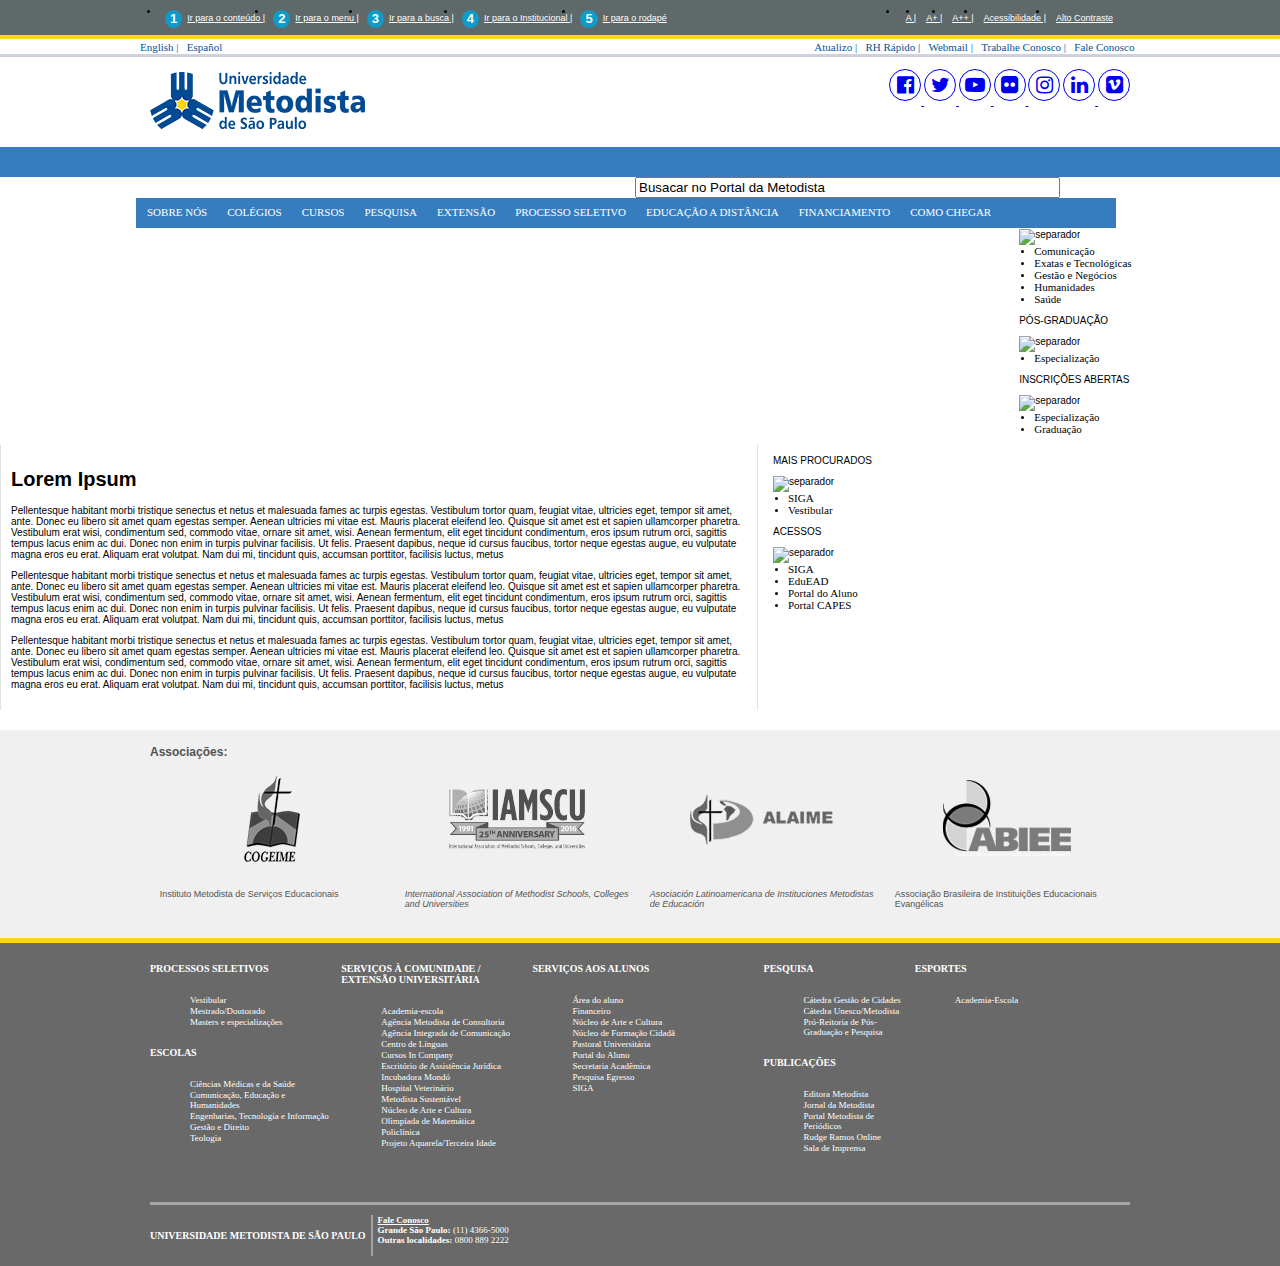
==== index.html @ 40398ce5 "Arquivos do Portal" ====
<!DOCTYPE html PUBLIC "-//W3C//DTD XHTML 1.0 Transitional//EN" "http://www.w3.org/TR/xhtml1/DTD/xhtml1-transitional.dtd">
<html xmlns="http://www.w3.org/1999/xhtml">
   <head>
      <meta http-equiv="Content-Type" content="text/html; charset=utf-8" />
      <meta name="viewport" content="width=device-width, initial-scale=1, maximum-scale=1, user-scalable=no" />
      <link href="https://netdna.bootstrapcdn.com/font-awesome/4.6.3/css/font-awesome.css" rel="stylesheet">
      <link rel="stylesheet" href="https://use.fontawesome.com/releases/v5.8.2/css/all.css" integrity="sha384-oS3vJWv+0UjzBfQzYUhtDYW+Pj2yciDJxpsK1OYPAYjqT085Qq/1cq5FLXAZQ7Ay" crossorigin="anonymous">
      <script src="https://use.fontawesome.com/38dc5690f0.js"></script>
      <link rel="stylesheet" type="text/css" href="estilo/style.css?09-08-2019" />
      <link rel='stylesheet' type='text/css' href='http://portal.metodista.br/++theme++portal-metodista-2018-n21-com-mascara-2/estilo/contraste.css?edhj' />
      <script type="text/javascript" src="https://cdnjs.cloudflare.com/ajax/libs/jquery-cookie/1.4.1/jquery.cookie.min.js"></script>
      <script type="text/javascript" src="https://portal.metodista.br/++theme++portal-metodista-2018-n8/JS/function.js?005"></script>
      <link rel="shortcut icon" href="favicon.ico/?1" type="image/x-icon" />
      
   <script type="text/javascript" src="https://portal.metodista.br/rybenaDOMFull-1.5.js"></script> 
<script type="text/javascript" src="https://portal.metodista.br/rybena-1.0.js"></script> 
<!--<script>     
    ryb_ready(function () {         
        ryb_includeBar({             
            'typeBar': 'sideBar',  /*Options: default, sideBar*/             
            'positionBar': 'left', /*Options: right, left*/             
            'visCloseBar': 'visible', /*Options: hidden, visible*/             
            'visCloseBarMobile': 'hidden' /*Options: hidden, visible*/                    
    });         

    ryb_initRybena(        
        {             
        'dimension' : '3D', /*Options: '2D' , '3D' (Default)*/             
        'enableMobile' : 'true', /*Options: 'false' , 'true'(Default)*/               
        'positionPlayer' : 'left' /*Options: 'right' , 'left'*/        
    });     
}); 
</script> -->


</head>
   <body>
      <div class="m-accessibilidade">
         <ul class="op-acess">
            <li>
               <p>1</p>
               <a tabindex="1" class="link-accessibilidade" href="#content" accesskey="1" title="ir para o conteúdo principal da página - atalho nº1">
               Ir para o conteúdo |
               </a>
            </li>
            <li>
               <p>2</p>
               <a tabindex="2" class="link-accessibilidade" href="#portal-column-one" accesskey="2" title="ir para o menu principal da página - atalho nº2">
               Ir para o menu | 
               </a>
            </li>
            <li>
               <p>3</p>
               <a tabindex="3" id="link-buscar" class="link-accessibilidade" href="#SearchableText" accesskey="3" title="ir para o formulário de busca da página - atalho nº3">
               Ir para a busca |  
               </a>
            </li>
            <li>
               <p>4</p>
               <a tabindex="4" class="link-accessibilidade" href="#navigation" accesskey="4" title="Ir para o menu institucional - atalho nº4">
               Ir para o Institucional |  
               </a>
            </li>
            <li>
               <p>5</p>
               <a tabindex="5" class="link-accessibilidade" href="#roda1" accesskey="5" title="Ir para o rodapé da página - atalho nº4">
               Ir para o rodapé 
               </a>
            </li>
            <li id="siteaction-contraste" class="contrast">
               <a href="#" title="Alto Contraste">Alto Contraste</a>
            </li>
            <li id="siteaction-accessibility" class="contrast">
               <a href="/acessibilidade" title="Acessibilidade">Acessibilidade | </a>
            </li>
            <li id="siteaction-accessibility-a-minus" class="contrast">
               <a title="Texto Pequeno" id="aaa" href="#">A++ | </a>
            </li>
            <li id="siteaction-accessibility-a-plus" class="contrast">
               <a title="Texto Grande" id="aa" href="#">A+ | </a> 
            </li>
            <li id="siteaction-accessibility-a-normal" class="contrast">
               <a title="Texto Normal" id="a" href="#">A | </a>
            </li>
         </ul>
      </div>
      <div class="topo">
         <div class="barra-sup-container">
            <div class="barra-sup">
               <ul class="barra-sup-botoes">
                  <li class="english">
                     <a href="/english">
                     English | </a>
                  </li>
                  <li class="espanol">
                     <a href="//portal.metodista.br/espanol">
                     Español</a>
                  </li>
                  <li class="siteactions">
                     <div class="links_berra_sup">
                        <a id="superglobal" href="http://portal.metodista.br/atualizo"> Atualizo |</a> 
                        <a id="supergloba2" target="_blank" href="http://portal.metodista.br/rhrapido"> RH Rápido | </a>
                        <!--    <a id="supergloba2" target="_blank" href="https://www.metodista.br/webhom/"> Informe de Rendimentos | </a> -->
                        <a id="supergloba3" href="http://webmail.metodista.br"> Webmail |</a> 
                        <a id="supergloba4" href="/trabalhe-conosco">  Trabalhe Conosco | </a>
                        <a id="supergloba5" href="/fale-conosco/"> Fale Conosco</a>
                     </div>
                  </li>
               </ul>
            </div>
         </div>
         <div class="logo-container">
            <div class="logo-portal">
               <a class="link-logo">
               </a>
               <a href="" id="link-da-setion" title="link da seção">.</a>
            </div>
            <div class="redes">
               <a target="_blank" href="https://www.facebook.com/universidade.metodista"><i class="fa fa-facebook-official" aria-hidden="true"></i>
               </a>
               <a target="_blank" href="https://twitter.com/metodista"><i class="fa fa-twitter" aria-hidden="true"></i>
               </a>
               <a target="_blank" href="https://www.youtube.com/user/MetodistaWebTV">
               <i class="fa fa-youtube-play" aria-hidden="true"></i>
               </a>
               <a target="_blank" href="https://www.flickr.com/photos/metodista-br">
               <i class="fa fa-flickr" aria-hidden="true"></i>
               </a>
               <a target="_blank" href="https://www.instagram.com/metodista/">
               <i class="fa fa-instagram" aria-hidden="true"></i></a>
               <a target="_blank" href="http://www.linkedin.com/company/universidade-metodista-de-sao-paulo"><i class="fa fa-linkedin" aria-hidden="true"></i>
               </a>
               <a target="_blank" href="https://vimeo.com/univmetodista/">
               <i class="fa fa-vimeo-square" aria-hidden="true"></i>
               </a>
            </div>
            <div class="busca-portal">
               <input id="busca" type="text" title="
                  Buscar" size="50" alt="Buscar no Portal da Metodista" value="Busacar no Portal da Metodista" />
            </div>
         </div>
      </div>
      <div class="menu-container">
         <span id="seletor" onclick="void(0).focus"><i class="fa fa-bars"></i></span>
         <ul id="navigation" class="nav-main">
            <li id="global-list1" class="list xirrim">
               <a class="link-pri" href="//portal.metodista.br/sobre" tabindex="6">SOBRE NÓS</a>
               <ul class="nav-sub">
                  <li><a href="//portal.metodista.br/sobre/missao-visao-e-valores/" tabindex="7">Missão e Valores</a>
                  </li>
                  <li><a href="//portal.metodista.br/sobre/historia" tabindex="8">História</a>
                  </li>
                  <li><a href="//portal.metodista.br/sobre/dirigentes-da-metodista" tabindex="10">Dirigentes</a>
                  </li>
                  <li><a href="//portal.metodista.br/balanco-social" tabindex="11">Balanço Social </a>
                  </li>
                  <li><a href="//portal.metodista.br/universidade-aberta" tabindex="12">Relacionamento com Escolas</a>
                  </li>
                  <li><a href="//portal.metodista.br/universidade-aberta/servicos/visitas-monitoradas" tabindex="13">Agende sua visita</a>
                  </li>
                  <li><a href="//portal.metodista.br/sobre/premios-e-reconhecimentos" tabindex="14">Prêmios e Reconhecimento</a>
                  </li>
                  <li><a href="//portal.metodista.br/ari" tabindex="15">Relações Internacionais</a>
                  </li>
                  <li><a href="//portal.metodista.br/pastoral" tabindex="16"> Pastoral Universitária </a>
                  </li>
                  <li><a href="//portal.metodista.br/centro-de-sustentabilidade" tabindex="17">Centro de Sustentabilidade </a>
                  </li>
                  <li><a href="//portal.metodista.br/congresso-metodista" tabindex="18">Congresso Metodista </a>
                  </li>
                  <li><a href="http://www.colegiometodista.g12.br/" target="_blank" tabindex="19">Colégio Metodista  </a>
                  </li>
                  <li><a href="//portal.metodista.br/avaliacao-institucional" tabindex="20">Avaliação Institucional  </a>
                  </li>
                  <li><a href="http://metodista.br/cienciameto/" tabindex="21">Agência de Divulgação Científica </a>
                  </li>
                  <li><a href="//portal.metodista.br/editora-metodista" tabindex="22">Editora Metodista</a>
                  </li>
                  <li><a href="http://espacoeduca.uol.com.br/loja/index.php" tabindex="23">Loja Online</a></li>
                  <li><a href="//portal.metodista.br/doacoes" tabindex="24">Doações</a>
                  </li>
               </ul>
            </li>
            <li id="global-list1" class="list xirrim">
               <a class="link-pri" href="#" tabindex="135">COLÉGIOS</a>
               <ul class="nav-sub">
                  <li><a href="http://colegiometodista.g12.br/bertioga" target="_blank" tabindex="136">Bertioga</a></li>
                  <li><a href="http://colegiometodista.g12.br/itapeva/" tabindex="137" target="_blank">Itapeva</a></li>
                  <li><a href="http://colegiometodista.g12.br/saobernardo/" target="_blank"  tabindex="138">São Bernardo</a></li>
               </ul>
            </li>
            <li class="list xirrim" id="global-list2">
               <a class="link-pri" href="#" tabindex="25">CURSOS</a>
               <ul class="nav-sub">
                  <li class="categoria-global">
                     <a href="#" tabindex="26"><strong>Graduação Presencial</strong></a> 

<ul class="nav-sub2 grad">
                        <li><a href="//portal.metodista.br/administracao" tabindex="27">Administração</a></li>
                        <li><a href="//portal.metodista.br/gastronomia" tabindex="74"> Gastronomia</a></li>
                        <li><a href="//portal.metodista.br/comercio-exterior" tabindex="29">Administração - Comércio Exterior</a></li>
                        <li><a href="//portal.metodista.br/gestao-da-qualidade" tabindex="33">Gestão da Qualidade</a></li>
                        <li><a href="//portal.metodista.br/analise-e-desenvolvimento-de-sistemas/" tabindex="32">Análise e Desenvolvimento de Sistemas</a></li>
                        <li><a href="//portal.metodista.br/gestao-de-recursos-humanos" tabindex="30">Gestão de Recursos Humanos</a></li>
                        <li><a href="//portal.metodista.br/automacao-industrial/" tabindex="34">Automação Industrial </a></li>                        
                        <li><a href="//portal.metodista.br/gestao-da-tecnologia-da-informacao" tabindex="31">Gestão da Tecnologia da Informação</a></li>
                        <li><a href="//portal.metodista.br/biomedicina" tabindex="36">Biomedicina </a></li>
                        <li><a href="//portal.metodista.br/jornalismo" tabindex="37">Jornalismo</a></li>
                        <li><a href="//portal.metodista.br/ciencias-biologicas" tabindex="38">Ciências Biológicas</a></li>
                        <li><a href="//portal.metodista.br/tradutor" tabindex="39">Letras – Lingua Estrangeira (Inglês)</a></li>
                        <li><a href="//portal.metodista.br/ciencias-contabeis" tabindex="40">Ciências Contábeis</a></li>
                        <li><a href="//portal.metodista.br/letras-lingua-portuguesa" tabindex="41">Letras - Língua Portuguesa</a></li>
                        <li><a href="//portal.metodista.br/ciencias-economicas" tabindex="42">Ciências Econômicas</a></li>
                        <li><a href="//portal.metodista.br/logistica" tabindex="43">Logística</a></li>
                        <li><a href="//portal.metodista.br/ciencias-sociais-presencial" tabindex="44">Ciências Sociais</a></li>
                        <li><a href="//portal.metodista.br/marketing" tabindex="45">Marketing</a></li>
                        <li><a href="//portal.metodista.br/comunicacao-mercadologica" tabindex="46">Comunicação Mercadológica</a></li>
                        <li><a href="//portal.metodista.br/matematica" tabindex="47">Matemática</a></li>
                        <li><a href="//portal.metodista.br/design-de-interiores" tabindex="48">Design de Interiores</a></li>
                        <li><a href="//portal.metodista.br/veterinaria" tabindex="49">Medicina Veterinária</a></li>
                        <li><a href="//portal.metodista.br/direito" tabindex="50">Direito</a></li>
                        <li><a href="//portal.metodista.br/odontologia" tabindex="51">Odontologia</a></li>
                        <li><a href="//portal.metodista.br/educacao-fisica" tabindex="52">Educação Física</a></li>
                        
                        <li><a href="//portal.metodista.br/pedagogia" tabindex="53">Pedagogia</a></li>
                        <li><a href="//portal.metodista.br/engenharia-ambiental" tabindex="56">Engenharia Ambiental e Sanitária</a> </li>
                        <li><a href="//portal.metodista.br/processos-gerenciais" tabindex="55"> Processos Gerenciais</a></li>
                        <li><a href="//portal.metodista.br/engenharia-civil" tabindex="58">Engenharia Civil</a></li>
                        <li><a href="//portal.metodista.br/producao-multimidia" tabindex="57">Produção Multimídia</a></li>
                        <li><a href="//portal.metodista.br/engenharia-da-computacao" tabindex="60">Engenharia da Computação </a> </li>
                        <li><a href="//portal.metodista.br/publicidade-e-propaganda" tabindex="59">Publicidade e Propaganda</a></li>
                        <li><a href="//portal.metodista.br/engenharia-de-producao" tabindex="62">Engenharia de Produção</a> </li>
                        <li><a href="//portal.metodista.br/psicologia" tabindex="61">Psicologia</a></li>
                        <li><a href="//portal.metodista.br/engenharia-eletronica" tabindex="64">Engenharia Eletrônica</a></li>
                        <li><a href="//portal.metodista.br/radio-tv-e-internet" tabindex="63">Rádio, TV e Internet</a></li>
                        <li><a href="//portal.metodista.br/estetica-e-cosmetica" tabindex="66">Estética e Cosmética</a> </li>
                        <li><a href="//portal.metodista.br/relacoes-publicas" tabindex="65">Relações Públicas</a></li>
                        <li><a href="//portal.metodista.br/farmacia" tabindex="68">Farmácia </a> </li>
                        
                        
                        
                        <li><a href="//portal.metodista.br/secretariado" tabindex="67">Secretariado Executivo Bilíngue</a></li>
                        
                     <li><a href="//portal.metodista.br/filosofia" tabindex="70">Filosofia</a> </li><li><a href="//portal.metodista.br/sistemas-de-informacao" tabindex="69">Sistemas de Informação</a></li><li><a href="//portal.metodista.br/fisioterapia" tabindex="72">Fisioterapia</a> </li><li><a href="//portal.metodista.br/fateo" tabindex="75">Teologia</a></li></ul>
                       </li>
                  <li class="categoria-global">
                     <a href="#" tabindex="76"><strong>Graduação a Distância</strong></a>
                     <ul class="nav-sub2 posmes mead">
                        <!-- <li><a href="//portal.metodista.br/ead/graduacao-a-distancia/cursos" tabindex="77">Cursos a Distância</a></li>
                           <li><a href="//portal.metodista.br/processo-seletivo/semipresencial/cursos" tabindex="77">Cursos Semipresenciais</a></li>
                           
                           <li><a href="//portal.metodista.br/ead/processo-seletivo/segunda-licenciatura/cursos" tabindex="77">Segunda Licenciatura a Distância</a></li>-->
                        <li><a href="//portal.metodista.br/administracao-ead" tabindex="77">Administração</a></li>
                        <li><a href="//portal.metodista.br/analise-e-desenvolvimento-de-sistemas" tabindex="79">Análise e Desenvolvimento de Sistemas</a></li>
                        <li><a href="//portal.metodista.br/ciencias-contabeis-ead/" tabindex="81">Ciências Contábeis</a></li>
                        <!--<li><a href="//portal.metodista.br/comercio-exterior-ead" tabindex="83">Comércio Exterior</a></li>-->
                        <li><a href="//portal.metodista.br/comunicacao-digital-e-redes-sociais-ead/" tabindex="83">Comunicação Digital e Redes Sociais - Novo</a></li>
                        <li><a href="//portal.metodista.br/gestao-ambiental" tabindex="85">Gestão Ambiental</a></li>
                        <li><a href="//portal.metodista.br/gestao-comercial" tabindex="87">Gestão Comercial</a></li>
                        <!--<li><a href="//portal.metodista.br/gestao-de-e-commerce-e-marketing-digital-ead" tabindex="87">Gestão de e-Commerce e Marketing Digital</a></li>-->
                        <li><a href="http://portal.metodista.br/gestao-de-condominios-ead" tabindex="90">Gestão de Condomínios</a></li>
                        <li><a href="//portal.metodista.br/gestao-de-recursos-humanos-ead" tabindex="91">Gestão de Recursos Humanos</a></li>
                        <li><a href="//portal.metodista.br/gestao-financeira" tabindex="95">Gestão Financeira</a> </li>
                        <!--<li><a href="//portal.metodista.br/gestaohospitalar" tabindex="78">Gestão Hospitalar</a></li>
                        <li><a href="//portal.metodista.br/gestao-portuaria" tabindex="80">Gestão Portuária</a></li>-->
                        <li><a href="//portal.metodista.br/gestao-publica" tabindex="82">Gestão Pública</a></li>
                        <li><a href="//portal.metodista.br/gestao-de-seguros" tabindex="93">Gestão de Seguros</a></li>
                        <li><a href="//portal.metodista.br/historia-ead" tabindex="84">História - Novo</a></li>
                        <li><a href="//portal.metodista.br/jogos-digitais" tabindex="84">Jogos Digitais</a></li>
                        <li><a href="//portal.metodista.br/letras-lingua-portuguesa-ead" tabindex="86">Letras – Língua Portuguesa (Licenciatura)</a></li>
                        <li><a href="//portal.metodista.br/logistica-ead" tabindex="86">Logística</a></li>
                        <li><a href="//portal.metodista.br/marketing-ead" tabindex="88">Marketing</a></li>
                        <li><a href="//portal.metodista.br/pedagogia-ead" tabindex="90">Pedagogia</a></li>
                        <li><a href="//portal.metodista.br/processos-gerenciais-ead" tabindex="92">Processos Gerenciais</a></li>
                        <!--<li><a href="//portal.metodista.br/secretariado-ead" tabindex="67">Secretariado</a></li>-->
                       <li><a href="//portal.metodista.br/producao-audiovisual-ead" tabindex="84">Produção Audiovisual - Novo</a></li>
                        <li><a href="//portal.metodista.br/producao-multimidia-ead" tabindex="84">Produção Multimídia - Novo</a></li>
                        <li><a href="//portal.metodista.br/publicidade-e-consumo-ead" tabindex="84">Publicidade e Consumo - Novo</a></li>

                        <li><a href="//portal.metodista.br/seguranca-publica" tabindex="67">Segurança Pública</a></li>
                       <li><a href="//portal.metodista.br/servico-social-ead" tabindex="84">Serviço Social - Novo </a></li>
                         <li><a href="//portal.metodista.br/teologia-ead" tabindex="96">Teologia</a></li>
                     </ul>
                  </li>
                  <li class="categoria-global">
                     <a href="http://portal.metodista.br/ead/processo-seletivo/segunda-licenciatura/" tabindex="97"><strong>Segunda Licenciatura a Distância</strong></a>
                     <ul class="nav-sub2 seggrad"><li>                
                     <a title="" href="//portal.metodista.br/ead/graduacao-a-distancia/cursos/ciencias-biologicas" target="_self" tabindex="98">Ciências Biológicas</a></li>
                     <li>
                     <a title="" href="//portal.metodista.br/ead/graduacao-a-distancia/cursos/filosofia" target="_self" tabindex="99">Filosofia</a></li>
                     <li>                      
                     <a title="" href="//portal.metodista.br/ead/graduacao-a-distancia/cursos/letras-lingua-estrangeira-espanhol-segunda-licenciatura" target="_self" tabindex="100">Letras – Língua Estrangeira Espanhol</a></li>
                     <li>
                     <a title="" href="//portal.metodista.br/ead/graduacao-a-distancia/cursos/letras-lingua-portuguesa-segunda-licenciatura" target="_self" tabindex="101">Letras - Língua Portuguesa</a></li>
                     <li>  
                     <a title="" href="//portal.metodista.br/ead/graduacao-a-distancia/cursos/matematica" target="_self" tabindex="102">Matemática</a></li>
                     <li>                     
                     <a href="//portal.metodista.br/ead/graduacao-a-distancia/cursos/pedagogia-segunda-licenciatura" target="_self" title="" tabindex="103">Pedagogia</a></li>
                     
                     </ul></li>
                   
                   
                  <li class="categoria-global">
                     <a href="//portal.metodista.br/lato" tabindex="104"><strong>Especialização e MBAs</strong></a>
                  </li>
                  <li class="categoria-global">
                     <a href="//portal.metodista.br/stricto" tabindex="105"><strong>Mestrado e Doutorado</strong></a>
                     <ul class="nav-sub2 posmes">
                        <li><a href="//portal.metodista.br/posadministracao" tabindex="106">Administração</a>
                        </li>
                        <li><a href="//portal.metodista.br/posreligiao" tabindex="107">Ciências da Religião</a>
                        </li>
                        <li><a href="//portal.metodista.br/poscom" tabindex="108">Comunicação Social</a>
                        </li>
                        <li><a href="//portal.metodista.br/poseducacao" tabindex="109">Educação</a>
                        </li>
                        <li><a href="//portal.metodista.br/pospsico" tabindex="110">Psicologia da Saúde</a>
                        </li>
                     </ul>
                  </li>
                  <li class="categoria-global none"><strong><br>Veja também</strong>
                  </li>
                  <li><a href="http://processoseletivo.metodista.br" tabindex="111">Processo Seletivo</a>
                  </li>
                  <li><a href="//portal.metodista.br/ead" tabindex="112">Educação a Distância</a>
                  </li>
                  <li><a href="//portal.metodista.br/curta-duracao/" tabindex="113">Curta Duração</a>
                  </li>
                  <li><a href="//portal.metodista.br/emec/incompany" tabindex="114">In Company</a>
                  </li>
                  <li><a href="//portal.metodista.br/centro-de-linguas" tabindex="115">Centro de Línguas</a>
                  </li>
                  <li><a href="//portal.metodista.br/emec" tabindex="116">Educação Corporativa</a>
                  </li>
                  <li><a href="//portal.metodista.br/terceiraidade" tabindex="117">Terceira Idade</a>
                  </li>
               </ul>
            </li>
            
            
            <li class="list xirrion"> <a class="link-pri" href="//portal.metodista.br/cursos-de-graduacao//" tabindex="118">GRADUAÇÃO</a>
           
            </li>
            <li class="list xirrion"> <a class="link-pri" href="//portal.metodista.br/ead" tabindex="123">EDUCAÇÃO A DISTÂNCIA</a>
            </li>
            <li class="list smart" id="global-list6"> <a class="link-pri" href="//portal.metodista.br/pos-graduacao" tabindex="124"> PÓS-GRADUAÇÃO</a>
            </li>
            <li id="global-list3" class="list"><a class="link-pri" href="//portal.metodista.br/pesquisa" tabindex="125">PESQUISA</a>
            </li>
            <li class="list"><a class="link-pri" href="//portal.metodista.br/extensao" tabindex="126">EXTENSÃO</a>
            </li>
            <li id="global-list1" class="list xirrim">
               <a class="link-pri" href="//portal.metodista.br/processo-seletivo/" tabindex="127">PROCESSO SELETIVO</a>
               <ul class="nav-sub">
                  <li><a href="//portal.metodista.br/processo-seletivo/graduacao-presencial/formas-de-ingresso/UMESP%20-%20Edital%20Processo%20Seletivo%202S2019%20Presencial%20assinado.pdf" tabindex="128">Edital do Vestibular</a></li>
                  <li><a href="//portal.metodista.br/processo-seletivo/graduacao-presencial" tabindex="128">Graduação Presencial</a></li>
                  <li><a href="//portal.metodista.br/ead/processo-seletivo" tabindex="129">Graduação a Distância</a></li>
                  <!--li><a href="//portal.metodista.br/semipresencial" tabindex="130">Cursos Semipresenciais</a></li-->
                  <li><a href="//portal.metodista.br/lato/" tabindex="131">Pós-Graduação Especialização</a></li>
                  <li><a href="//portal.metodista.br/stricto/" tabindex="132">Mestrado e Doutorado</a></li>
                      
                  </ul>
            </li>
            <li class="list xirrim" id="global-list5"><a class="link-pri" href="//portal.metodista.br/ead" tabindex="134">EDUCAÇÃO A DISTÂNCIA</a>
            </li>
            
            </li>
            <!-- li class="list xirrim" id="global-list5"><a class="link-pri" href="http://portal.metodista.br/seja-um-polo" tabindex="135">SEJA UM NOVO POLO</a>
            </li -->
            <!--li id="global-list1" class="list xirrim">
               <a class="link-pri" href="#" tabindex="135">INCENTIVOS</a>
               <ul class="nav-sub">
                  <li><a href="http://educacaometodista.org.br/incentivos/metodista/" tabindex="136">Graduação Presencial</a></li>
                  <li><a href="//portal.metodista.br/incentivos-ead" tabindex="137">Graduação a Distância</a></li>
                  <li><a href="//portal.metodista.br/convenios" tabindex="138">Convênios</a></li>
               </ul>
            </li-->
            <li class="list xirrim" id="global-list4"><a href="http://portal.metodista.br/financeiro/credito-pravaler/credito-universitario-pravaler" class="link-pri" tabindex="139">FINANCIAMENTO</a>
            </li>

            <li class="list xirrim" id="global-list4"><a href="//portal.metodista.br/sobre/campi-e-localizacao" class="link-pri" tabindex="139">COMO CHEGAR</a>
            </li>
            <!--            <li class="list xirrim" id="global-list5"><a class="link-pri" href="//portal.metodista.br/fale-conosco/fale-conosco">FALE CONOSCO</a>
               </li>-->
            <li class="list smart xirrim" id="global-list9"><a class="link-pri" href="//portal.metodista.br/responsivel/nossas-areas" tabindex="140"> ÁREAS</a>
            </li>
            <li class="list smart xirrim" id="global-list8"><a class="link-pri" href="//portal.metodista.br/responsivel/esportes" tabindex="141"> ESPORTES</a>
            </li>
         </ul>
      </div>
      <div class="conteudo">
         <div class="menu-esquerdo">
            <div class="container-box">
               <p class="box-titulo">ÁREAS</p>
               <div class="separador"><img class="ponta-separador" src="imagens/ponta.gif" alt="separador" />
               </div>
               <ul class="lista-menu">
                  <li class="link-menu"><a href="comunicacao/comunicacao.html">Comunicação</a>
                  </li>
                  <li class="link-menu"><a href="tecnologia/tecnologia.html">Exatas e Tecnológicas</a>
                  </li>
                  <li class="link-menu"><a href="gestao-e-negocios/gestao-e-servicos.html">Gestão e Negócios</a>
                  </li>
                  <li class="link-menu"><a href="humanidades/humanidades.html">Humanidades</a>
                  </li>
                  <li class="link-menu"><a href="saude/saude.html">Saúde</a>
                  </li>
               </ul>
            </div>
            <div class="container-box">
               <p class="box-titulo">PÓS-GRADUAÇÃO</p>
               <div class="separador"><img class="ponta-separador" src="imagens/ponta.gif" alt="separador" />
               </div>
               <ul class="lista-menu">
                  <li class="link-menu"><a href="lato-sensu/lato-sensu.html">Especialização</a>
                  </li>
               </ul>
            </div>
            <div class="container-box">
               <p class="box-titulo">INSCRIÇÕES ABERTAS</p>
               <div class="separador"><img class="ponta-separador" src="imagens/ponta.gif" alt="separador" />
               </div>
               <ul class="lista-menu">
                  <li class="link-menu"><a href="lato-sensu/lato-sensu.html">Especialização</a>
                  </li>
                  <li class="link-menu"><a href="vestibular/vestibular.html">Graduação</a>
                  </li>
               </ul>
            </div>
         </div>
         <div class="conteudo-central">
            <h1>Lorem Ipsum</h1>
            <p>Pellentesque habitant morbi tristique senectus et netus et malesuada fames ac turpis egestas. Vestibulum tortor quam, feugiat vitae, ultricies eget, tempor sit amet, ante. Donec eu libero sit amet quam egestas semper. Aenean ultricies mi vitae est. Mauris placerat eleifend leo. Quisque sit amet est et sapien ullamcorper pharetra. Vestibulum erat wisi, condimentum sed, commodo vitae, ornare sit amet, wisi. Aenean fermentum, elit eget tincidunt condimentum, eros ipsum rutrum orci, sagittis tempus lacus enim ac dui. Donec non enim in turpis pulvinar facilisis. Ut felis. Praesent dapibus, neque id cursus faucibus, tortor neque egestas augue, eu vulputate magna eros eu erat. Aliquam erat volutpat. Nam dui mi, tincidunt quis, accumsan porttitor, facilisis luctus, metus</p>
            <p>Pellentesque habitant morbi tristique senectus et netus et malesuada fames ac turpis egestas. Vestibulum tortor quam, feugiat vitae, ultricies eget, tempor sit amet, ante. Donec eu libero sit amet quam egestas semper. Aenean ultricies mi vitae est. Mauris placerat eleifend leo. Quisque sit amet est et sapien ullamcorper pharetra. Vestibulum erat wisi, condimentum sed, commodo vitae, ornare sit amet, wisi. Aenean fermentum, elit eget tincidunt condimentum, eros ipsum rutrum orci, sagittis tempus lacus enim ac dui. Donec non enim in turpis pulvinar facilisis. Ut felis. Praesent dapibus, neque id cursus faucibus, tortor neque egestas augue, eu vulputate magna eros eu erat. Aliquam erat volutpat. Nam dui mi, tincidunt quis, accumsan porttitor, facilisis luctus, metus</p>
            <p>Pellentesque habitant morbi tristique senectus et netus et malesuada fames ac turpis egestas. Vestibulum tortor quam, feugiat vitae, ultricies eget, tempor sit amet, ante. Donec eu libero sit amet quam egestas semper. Aenean ultricies mi vitae est. Mauris placerat eleifend leo. Quisque sit amet est et sapien ullamcorper pharetra. Vestibulum erat wisi, condimentum sed, commodo vitae, ornare sit amet, wisi. Aenean fermentum, elit eget tincidunt condimentum, eros ipsum rutrum orci, sagittis tempus lacus enim ac dui. Donec non enim in turpis pulvinar facilisis. Ut felis. Praesent dapibus, neque id cursus faucibus, tortor neque egestas augue, eu vulputate magna eros eu erat. Aliquam erat volutpat. Nam dui mi, tincidunt quis, accumsan porttitor, facilisis luctus, metus</p>
         </div>
         <div class="conteudo-direito">
            <div class="container-box">
               <p class="box-titulo">MAIS PROCURADOS</p>
               <div class="separador"><img class="ponta-separador" src="imagens/ponta.gif" alt="separador" />
               </div>
               <ul class="lista-menu">
                  <li class="link-menu"><a href="http://www.metodista.br/siga-2.0" target="_blank">SIGA</a>
                  </li>
                  <li class="link-menu"><a href="vestibular/vestibular.html">Vestibular</a>
                  </li>
               </ul>
            </div>
            <div class="container-box">
               <p class="box-titulo">ACESSOS</p>
               <div class="separador"><img class="ponta-separador" src="imagens/ponta.gif" alt="separador" />
               </div>
               <ul class="lista-menu">
                  <li class="link-menu"><a href="http://www.metodista.br/siga-2.0" target="_blank">SIGA</a>
                  </li>
                  <li class="link-menu"><a href="http://www.metodista.br/ead/ava" target="_blank">EduEAD</a>
                  </li>
                  <li class="link-menu"><a href="https://www.metodista.br/portalims/web/index.html" target="_blank">Portal do Aluno</a>
                  </li>
                  <li class="link-menu"><a href="http://periodicos.capes.gov.br.ez99.periodicos.capes.gov.br/index.php?option=com_phome" target="_blank">Portal CAPES</a>
                  </li>
               </ul>
            </div>
         </div>
         <div class="clear"></div>
      </div>
      <div class="clear"></div>
      <div class="footerAssociacoes">
         <div class="footer">
            <h5>Associações:</h5>
            <div id="footerAss">
               <ul class="blcAss">
                  <li>
                     <a href="http://cogeime.org.br" title="Cogeime" target="_blank"><img src="imagens/logo-cogeime-pb.png" alt="COGEIME" />
                     </a>
                  </li>
                  <li>Instituto Metodista de Serviços Educacionais</li>
               </ul>
               <ul class="blcAss">
                  <li>
                     <a href="http://iamscu.net" title="IAMSCU" target="_blank"><img src="imagens/logo-iamscu-pb.png" alt="IAMSCU" />
                     </a>
                  </li>
                  <li><em>International Association of Methodist Schools, Colleges and Universities</em>
                  </li>
               </ul>
               <ul class="blcAss">
                  <li>
                     <a href="http://www.alaime.net/site/" title="" target="_blank"><img src="imagens/logo-alaime-pb.png" alt="ALAIME" />
                     </a>
                  </li>
                  <li><em>Asociación Latinoamericana de Instituciones Metodistas de Educación</em>
                  </li>
               </ul>
               <ul class="blcAss">
                  <li>
                     <a href="http://www.abiee.org.br/" title="" target="_blank"><img src="imagens/logo-abiee-pb.png" alt="ABIEE" />
                     </a>
                  </li>
                  <li>Associação Brasileira de Instituições Educacionais Evangélicas</li>
               </ul>
            </div>
            <div class="clear"></div>
         </div>
      </div>
      <!-- FIM DAS ASSOCIAÇÕES -->
      <div class="footer-container">
         <div class="footer">
            <div class="links-primarios-rodape">
               <div class="coluna-rodape">
                  <p>PROCESSOS SELETIVOS</p>
                  <ul class="lista-rodape">
                     <li><a name="roda1" href="http://processoseletivo.metodista.br/" target="_blank"> Vestibular</a>
                     </li>
                     <li><a href="//portal.metodista.br/stricto">Mestrado/Doutorado</a>
                     </li>
                     <li><a href="//portal.metodista.br/lato">Masters e especializa&ccedil;&otilde;es</a>
                     </li>
                  </ul>
                  <p>ESCOLAS</p>
                  <ul class="lista-rodape">
                     <li><a href="//portal.metodista.br/escola-de-ciencias-medicas-e-da-saude/">Ci&ecirc;ncias M&eacute;dicas e da Sa&uacute;de</a>
                     </li>
                     <li><a href="//portal.metodista.br/escola-de-comunicacao-educacao-e-humanidades">Comunica&ccedil;&atilde;o, Educa&ccedil;&atilde;o e Humanidades</a>
                     </li>
                     <li><a href="//portal.metodista.br/escola-de-engenharias-tecnologia-e-informacao">Engenharias, Tecnologia e Informa&ccedil;&atilde;o</a>
                     </li>
                     <li><a href="//portal.metodista.br/escola-de-gestao-e-direito">Gest&atilde;o e Direito</a>
                     </li>
                     <li><a href="//portal.metodista.br/fateo">Teologia</a>
                     </li>
                  </ul>
                  <p>&nbsp;</p>
               </div>
               <div class="coluna-rodape">
                  <p>SERVI&Ccedil;OS &Agrave; COMUNIDADE / EXTENS&Atilde;O UNIVERSIT&Aacute;RIA</p>
                  <ul class="lista-rodape">
                     <li> <a href="//portal.metodista.br/esportes/academia-escola">Academia-escola</a>
                     </li>
                     <li><a href="//portal.metodista.br/consultoria/">Ag&ecirc;ncia Metodista de Consultoria</a>
                     </li>
                     <li><a href="http://metodista.br/agicom">Ag&ecirc;ncia Integrada de Comunica&ccedil;&atilde;o</a>
                     </li>
                     <li><a href="//portal.metodista.br/centro-de-linguas">Centro de L&iacute;nguas</a>
                     </li>
                     <li><a href="//portal.metodista.br/emec/incompany">Cursos In Company</a>
                     </li>
                     <li><a href="//portal.metodista.br/direito/infraestrutura/escritorio-de-assistencia-judiciaria">Escrit&oacute;rio de Assist&ecirc;ncia Jur&iacute;dica</a>
                     </li>
                     <li><a href="//portal.metodista.br/mondo">Incubadora Mondó  </a>
                     </li>
                     <li><a href="//portal.metodista.br/veterinaria/hospital-veterinario">Hospital Veterin&aacute;rio </a>
                     </li>
                     <li><a href="//portal.metodista.br/metodista-sustentavel"> Metodista Sustent&aacute;vel</a>
                     </li>
                     <li><a href="//portal.metodista.br/nac">N&uacute;cleo de Arte e Cultura</a>
                     </li>
                     <li><a href="//portal.metodista.br/matematica/evento/eventos">Olimp&iacute;ada de Matem&aacute;tica</a>
                     </li>
                     <li><a href="//portal.metodista.br/policlinica">Policl&iacute;nica</a> </li>
                     <li><a href="//portal.metodista.br/terceiraidade">Projeto Aquarela/Terceira Idade</a>
                     </li>
                  </ul>
               </div>
               <div class="coluna-rodape">
                  <p>SERVI&Ccedil;OS AOS ALUNOS</p>
                  <ul class="lista-rodape">
                     <li><a href="//portal.metodista.br/area-do-aluno">Área do aluno</a>
                     </li>
                     <li><a href="//portal.metodista.br/financeiro">Financeiro</a>
                     </li>
                     <li><a href="//portal.metodista.br/nac">N&uacute;cleo de Arte e Cultura</a>
                     </li>
                     <li><a href="//portal.metodista.br/nfc/">N&uacute;cleo de Forma&ccedil;&atilde;o Cidad&atilde;</a>
                     </li>
                     <li><a href="//portal.metodista.br/pastoral">Pastoral Universit&aacute;ria</a>
                     </li>
                     <li><a href="https://www.metodista.br/portalims/web/index.html" target="_blank">Portal do Aluno</a>
                     </li>
                     <li><a href="//portal.metodista.br/secretaria-academica">Secretaria Acad&ecirc;mica</a>
                     </li>
                     <li><a href="https://pt.surveymonkey.com/r/PPGYJHQ">Pesquisa Egresso</a>
                     </li>
                     <li><a href="//portal.metodista.br/siga-2.0">SIGA</a>
                     </li>
                  </ul>
               </div>
               <div class="coluna-rodape">
                  <ul class="lista-rodape">
                     <li>
                        <p>PESQUISA</p>
                        <ul class="lista-rodape">
                           <li><a href="//portal.metodista.br/gestaodecidades">C&aacute;tedra Gest&atilde;o de Cidades</a>
                           </li>
                           <li><a href="//portal.metodista.br/unesco">C&aacute;tedra Unesco/Metodista</a>
                           </li>
                           <li><a href="//portal.metodista.br/pesquisa">Pr&oacute;-Reitoria de P&oacute;s-Gradua&ccedil;&atilde;o e Pesquisa</a>
                           </li>
                        </ul>
                        <p>PUBLICA&Ccedil;&Otilde;ES</p>
                        <ul class="lista-rodape">
                           <li><a href="http://editora.metodista.br/">Editora Metodista</a>
                           </li>
                           <li><a href="//portal.metodista.br/jornal-da-metodista">Jornal da Metodista</a>
                           </li>
                           <li><a href="https://www.metodista.br/periodicos/" target="_blank">Portal Metodista de Peri&oacute;dicos</a>
                           </li>
                           <li><a href="https://www.metodista.br/rronline" target="_blank">Rudge Ramos Online</a>
                           </li>
                           <li><a href="//portal.metodista.br/sala-de-imprensa" target="_blank">Sala de Imprensa</a>
                           </li>
                        </ul>
                     </li>
                  </ul>
               </div>
               <div class="coluna-rodape">
                  <p>ESPORTES</p>
                  <ul class="lista-rodape">
                     <li><a href="//portal.metodista.br/esportes/academia-escola">Academia-Escola</a>
                     </li>
                  </ul>
               </div>
               <div class="clear"></div>
            </div>
            <div class="info-meto">
               <div class="metodista">
                  <p>UNIVERSIDADE METODISTA DE S&Atilde;O PAULO</p>
               </div>
               <div class="contato">
                  <ul>
                     <li><b><a href="//portal.metodista.br/fale-conosco">Fale Conosco</a></b>
                     </li>
                     <li><b>Grande S&atilde;o Paulo:</b> (11) 4366-5000</li>
                     <li><b>Outras localidades:</b> 0800 889 2222</li>
                  </ul>
               </div>
            </div>
            <div class="clear"></div>
            <span class="siteactionsrodape">
               <div class="links_berra_sup">  
                  <a  id="superglobal" href="//portal.metodista.br/atualiza"> Atualiza</a> |
                  <a  id="supergloba2" href="//portal.metodista.br/rhrapido"> RH Rápido </a> |
                  <a  id="supergloba3" href="http://webmail.metodista.br"> Webmail</a>  |                           
                  <a   id="supergloba4" href="/trabalhe-conosco">  Trabalhe </a> |  
                  <a  id="supergloba5"  href="/fale-conosco/" > Contato</a>
               </div>
            </span>
         </div>
      </div>
    
    
<!-- POPUP VESTIBULAR -->

<script type="text/javascript">

if(
window.location.href=="http://portal.metodista.br"
    ||
window.location.href=="http://portal.metodista.br/"
)
{

$(document).ready(function() {
    
        var maskHeight = $(document).height();
        var maskWidth = $(window).width();
    
        $('#mask').css({'width':maskWidth,'height':maskHeight});
 
        $('#mask').fadeIn(800); 
        //$('#mask').fadeTo("slow",0.8);
    
        //Get the window height and width
        var winH = $(window).height();
        var winW = $(window).width();
              
        $('#dialog2').css('top',  winH/2-$('#dialog2').height()/2);
        $('#dialog2').css('left', winW/2-$('#dialog2').width()/2);
    
        $('#dialog2').fadeIn(500); 
    
    $('.window .close').click(function (e) {
        e.preventDefault();
        
        $('#mask').hide();
        $('.window').hide();
    });     
    
    $('#mask').click(function () {
        $(this).hide();
        $('.window').hide();
    });         
    
    
});
}
</script>



<div id="boxes">
 

        <div id="dialog2" class="window">
            <div align="right">
                <span class="close"> X </span>
                
            </div>

            <!-- div class="pop">
                <a href="https://vestibularmetodista.com.br" target="_blank" class="btpresencial" title="Inscrições Gratuítas Presencial">INSCRIÇÕES GRATUITAS PRESENCIAL</a>
                <a href="https://vestibularmetodista.com.br" class="btead" target="_blank" title="Inscrições Gratuitas a Distância">INSCRIÇÕES GRATUITAS EAD</a>
            </div-->

            <div class="pop">
                <a href="https://vestibularmetodista.com.br" target="_blank" class="btpresencial" title="Inscrições Gratuítas Presencial">PRESENCIAL E EAD - SÃO BERNARDO</a>
                <a href="http://portal.metodista.br/ead" class="btead" target="_blank" title="Inscrições Gratuitas a Distância">EAD – DEMAIS CIDADES</a>
            </div>
            
        </div>

 

<div id="mask"></div>
 
</div>


   </body>
</html>
---- estilo/style.css ----
html
{
    overflow: auto;
}

select#escolha-seu-polo
{
    width: 140%;
}
select#metodista_AZ
{
    position: relative;

    display: block;

    margin: 0 auto;
    padding: 8px;
}.section-capahome dl.portlet dd.portletFooter .hiddenStructure {
    height: auto !important;
    display:  block;
    /* background:  forestgreen; */
    width:  auto !important;
    text-align:  right;
}

#content .avisos-importantes a {
    text-decoration: underline !important;
}

span.itemDate {
    display: none;
}

div.btn-transf {
    padding: 15px 30px;
    border-radius: 4px;
    margin-top: 30px;
    box-shadow: inset 0 0px 4px rgba(0,0,0,.3);
    background: #2F4987;
    color: #fff;
    -webkit-transition: all .2s ease;
    transition: all .2s ease;
    font-size: .8em;
    margin: 20px 0;
}

div.btn-transf:hover {
    background:#0a2052;
}

a.btn-transf-text div.btn-transf {
    color: #EDBC30 !important;
    text-transform: uppercase;
    font-size: 0.8em;
    font-weight: bold;
}

.section-capahome span.hiddenStructure {
    color: #3a80c0;
    text-transform: lowercase;
}
body.template-polo_view.subsection-polos-cariacica div.map_canvas
{
    display: none;
}
body.template-polo_view.subsection-polos-cidade-ocidental div.map_canvas
{
    display: none;
}
body.section-centraldeestagios.subsection-vagas #content div#redes
{
    display: none;
}
body
{
    overflow-x: hidden;
}

body.template-document_view.section-lista-de-cursos #content table.plain tr:nth-child(odd)
{
    background: #ccc;
}

body.template-document_view.section-lista-de-cursos #content table.plain
{
    width: 340px;
}

body.template-document_view.section-lista-de-cursos #content table a
{
    font-size: 1.2em;

    text-decoration: none;

    color: #00529c;
    border: none;
}
body.template-document_view.section-lista-de-cursos #content table a:hover
{
    text-decoration: underline;
}

/* estilo para botao de polo em lato */
body.section-lato .botaoPolos
{
    line-height: 50px;

    float: right;
}
body.section-lato #content .botaoPolos a
{
    font-family: Verdana, Arial, sans-serif;
    font-size: 1.2em;
    font-weight: bold;

    display: inline-block;

    padding: 0 10px;

    text-decoration: none;
    text-transform: uppercase;

    color: #fff !important;
    background: #0099dc;
}
body.section-lato #content .botaoPolos a:hover
{
    background: #0489cc !important;
}

body.section-lato #content .botaoPolos a i
{
    font-size: 1.3em;

    padding: 0 5px;
}

/* INICIO - ESTILO PARA FORMULARIO DE SOLICITACAO DE SERVICOS */

/* estilos para formulario de solicitacao de servicos */

div#parent-fieldname-formPrologue-d57bb10864074d6398c7c0579ea69aab p
{
    font-family: Verdana, sans-serif;
    font-size: 1.2em !important;

    margin: 30px 0;
}

fieldset#pfg-fieldsetname-pecas-de-comunicacao-que-deseja-solicitar .field label
{
    font-size: 1.3em !important;

    width: 300px;
    padding-top: 5px;

    color: #2d2c2c;
}
fieldset#pfg-fieldsetname-pecas-de-comunicacao-que-deseja-solicitar .field input
{
    max-width: 50px !important;
}
body.template-fg_base_view_p3.section-solicitacao-de-servicos-de-comunicacao-e-marketing label.formQuestion
{
    font-size: 1.5em !important;

    color: #4db2ec;
}
body.template-fg_base_view_p3.section-solicitacao-de-servicos-de-comunicacao-e-marketing fieldset#pfg-fieldsetname-pecas-de-comunicacao-que-deseja-solicitar .field::after
{
    font-size: 1.2em;

    display: block;
    float: left;

    padding: 5px 10px 0 0;

    content: 'Quantidade:';

    color: #7f7f7f;
}

body.template-fg_base_view_p3.section-solicitacao-de-servicos-de-comunicacao-e-marketing fieldset#pfg-fieldsetname-pecas-de-comunicacao-que-deseja-solicitar .field#archetypes-fieldname-outros-a-combinar::after
{
    content: 'Detalhar:';
}

body.template-fg_base_view_p3.section-solicitacao-de-servicos-de-comunicacao-e-marketing div#informacoes-secore-o-trabalho_help,
body.template-fg_base_view_p3.section-solicitacao-de-servicos-de-comunicacao-e-marketing div#pecas-de-comunicacao-que-deseja-solicitar_help
{
    padding-bottom: 20px;

    white-space: pre;
}

body.template-fg_base_view_p3.section-solicitacao-de-servicos-de-comunicacao-e-marketing #content legend
{
    font-size: 1.6em;
    font-weight: bold;

    margin-bottom: 10px;
    padding: 0;
    padding-top: 30px !important;

    color: #4db2ec;
}
body.template-fg_base_view_p3.section-solicitacao-de-servicos-de-comunicacao-e-marketing #fg-base-edit input
{
    margin-right: 10px;
}
body.template-fg_base_view_p3.section-solicitacao-de-servicos-de-comunicacao-e-marketing fieldset
{
    padding: 0 !important;

    border: none !important;
}

body.template-fg_base_view_p3.section-solicitacao-de-servicos-de-comunicacao-e-marketing .ArchetypesMultiSelectionWidget
{
    font-size: 1.4em;

    color: #4db2ec;
}
body.template-fg_base_view_p3.section-solicitacao-de-servicos-de-comunicacao-e-marketing .ArchetypesMultiSelectionWidget .label.formQuestion
{
    font-size: 1.1em !important;
}
body.template-fg_base_view_p3.section-solicitacao-de-servicos-de-comunicacao-e-marketing textarea
{
    max-width: 100% !important;
}
body.template-fg_base_view_p3.section-solicitacao-de-servicos-de-comunicacao-e-marketing .ArchetypesMultiSelectionWidget .ArchetypesMultiSelectionValue
{
    font-size: .9em;

    padding: 3px 0;

    color: #2d2c2c;
}
body.template-fg_base_view_p3.section-solicitacao-de-servicos-de-comunicacao-e-marketing div#archetypes-fieldname--1 .formHelp
{
    font-size: .8em;

    margin-top: -15px;

    color: #2d2c2c;
}
body.template-fg_base_view_p3.section-solicitacao-de-servicos-de-comunicacao-e-marketing #fg-base-edit input
{
    max-width: 300px;
}
body.template-fg_base_view_p3.section-solicitacao-de-servicos-de-comunicacao-e-marketing .label,
body.template-fg_base_view_p3.section-solicitacao-de-servicos-de-comunicacao-e-marketing label
{
    font-weight: normal;
}
body.template-fg_base_view_p3.section-solicitacao-de-servicos-de-comunicacao-e-marketing fieldset
{
    clear: both;

    margin-top: 40px;
}
body.template-fg_base_view_p3.section-solicitacao-de-servicos-de-comunicacao-e-marketing .ArchetypesSelectionWidget label
{
    font-size: 1.2em;
    font-weight: normal;

    color: #2d2c2c;
}
body.template-fg_base_view_p3.section-solicitacao-de-servicos-de-comunicacao-e-marketing #pfg-fieldsetname-informacoes-sobre-o-trabalho label.formQuestion
{
    font-size: 1.3em !important;

    display: block;

    margin-top: 10px !important;

    color: #2d2c2c;
}
body.template-fg_base_view_p3.section-solicitacao-de-servicos-de-comunicacao-e-marketing fieldset#pfg-fieldsetname-informacoes-sobre-o-trabalho .ArchetypesStringWidget
{
    color: #2d2c2c;
}
body.template-fg_base_view_p3.section-solicitacao-de-servicos-de-comunicacao-e-marketing .label.formQuestion
{
    font-size: 1.3em;

    color: #4db2ec;
}
body.template-fg_base_view_p3.section-solicitacao-de-servicos-de-comunicacao-e-marketing div#archetypes-fieldname-data-do-pedido
{
    display: none;
}




body.template-fg_base_view_p3.section-solicitacao-de-servicos-de-comunicacao-e-marketing div#archetypes-fieldname-data-de-inicio-de-divulgacao,
body.template-fg_base_view_p3.section-solicitacao-de-servicos-de-comunicacao-e-marketing div#archetypes-fieldname-data-de-termino-da-divulgacao
{
    float: left;
    clear: none;

    width: 45%;
}

body.template-fg_base_view_p3.section-solicitacao-de-servicos-de-comunicacao-e-marketing div#archetypes-fieldname-verba-disponivel
{
    margin-bottom: 40px;
}

body.template-fg_base_view_p3.section-solicitacao-de-servicos-de-comunicacao-e-marketing div#archetypes-fieldname-nome-do-solicitante,
body.template-fg_base_view_p3.section-solicitacao-de-servicos-de-comunicacao-e-marketing div#archetypes-fieldname-nome-do-solicitante-1,
body.template-fg_base_view_p3.section-solicitacao-de-servicos-de-comunicacao-e-marketing div#archetypes-fieldname-curso-ou-setor
{
    margin-top: 40px;
}
body.template-fg_base_view_p3.section-solicitacao-de-servicos-de-comunicacao-e-marketing #fg-base-edit textarea,
body.template-fg_base_view_p3.section-solicitacao-de-servicos-de-comunicacao-e-marketing #fg-base-edit select,
body.template-fg_base_view_p3.section-solicitacao-de-servicos-de-comunicacao-e-marketing #fg-base-edit input
{
    max-width: 180px;
    padding: 6px;

    border: 1px solid #d8d8d8;
    border-radius: 4px;
    background-color: #e9e9e9;
}
body.template-fg_base_view_p3.section-solicitacao-de-servicos-de-comunicacao-e-marketing div#archetypes-fieldname-data-do-evento
{
    margin-bottom: 50px;
}
body.template-fg_base_view_p3.section-solicitacao-de-servicos-de-comunicacao-e-marketing h1.documentFirstHeading
{
    letter-spacing: normal;

    color: #205c90 !important;
}
body.template-fg_base_view_p3.section-solicitacao-de-servicos-de-comunicacao-e-marketing div#archetypes-fieldname-nome-do-solicitante,
body.template-fg_base_view_p3.section-solicitacao-de-servicos-de-comunicacao-e-marketing div#archetypes-fieldname-nome-do-solicitante-1,
body.template-fg_base_view_p3.section-solicitacao-de-servicos-de-comunicacao-e-marketing div#archetypes-fieldname-curso-ou-setor,
body.template-fg_base_view_p3.section-solicitacao-de-servicos-de-comunicacao-e-marketing div#archetypes-fieldname-telefone,
body.template-fg_base_view_p3.section-solicitacao-de-servicos-de-comunicacao-e-marketing div#archetypes-fieldname-e-mail,
body.template-fg_base_view_p3.section-solicitacao-de-servicos-de-comunicacao-e-marketing div#archetypes-fieldname-numero-do-centro-de-custo,
body.template-fg_base_view_p3.section-solicitacao-de-servicos-de-comunicacao-e-marketing div#archetypes-fieldname-gestor,
body.template-fg_base_view_p3.section-solicitacao-de-servicos-de-comunicacao-e-marketing div#archetypes-fieldname-verba-disponivel
{
    float: left;
    clear: none;

    width: 45%;
}

body.template-fg_base_view_p3.section-solicitacao-de-servicos-de-comunicacao-e-marketing #pfg-fieldsetname-pecas-de-comunicacao-que-deseja-solicitar .ArchetypesIntegerWidget
{
    float: left;
    clear: none;

    width: 32%;
}

/* FIM - ESTILO PARA FORMULARIO DE SOLICITACAO DE SERVICOS */
.documentPublished
{
    font-size: 10px;
}
.documentModified
{
    display: none;
}

.sideBarRybena
{
    display: none;
}
.section-capahome #portal-columns .cover-embed-tile.tile-content
{
    margin-left: inherit !important;
}

.box-ar-2016
{
    font-family: Verdana, sans-serif;

    width: 94%;
    height: auto;
    padding: 3%;

    border: solid 1px #ececec;
}

.box-ar-2016 h4.arestrito
{
    font-size: 14px;
    line-height: 30px;

    width: 100%;
    margin: 0 0;
    padding: 0 0;

    text-align: center;
    text-transform: uppercase;

    color: #000;
}

.box-ar-2016 h4.atonline
{
    font-size: 10px;
    line-height: 35px;

    width: 98%;
    margin: 0 auto;
    padding: 0 !important;

    transition: background-color .4s ease;
    text-align: center;
    text-transform: uppercase;

    color: #fff;
    background: #357dbe;
}
.box-ar-2016.mtop15
{
    background: #ededed;
}
h4.atonline > a
{
    color: #fff;
}

p.segasex > a
{
    color: #000;
}

.box-ar-2016 h4.atonline:hover
{
    background: #266094;
}

.box-ar-2016 h4.atonline:before
{
    font: normal normal normal 14px/1 FontAwesome;
    font-size: inherit;
    font-size: 20px;

    margin-right: 7px;

    content: '\f0e6';
}

.ambiente_virtual
{
    width: 92%;
    padding: 3.8%;

    border: solid .1em #d8d8d8;
    border-radius: 7px;
    background: #f6f6f6;
}
.ambiente_virtual p
{
    font-size: 14px;

    margin: 0 0;
    padding: 0 0;

    text-align: center;
}

p.segasex
{
    font-size: 12px;

    margin: 17px;

    text-align: center;
}

.bt_arestrito
{
    font-size: 12px;

    width: 100%;
    height: 45px;
    margin: 5px auto;

    transition: background-color .4s ease;

    background: #c20d36;
}

a.caixa div.bt_arestrito,
a.caixa div
{
    text-decoration: none;

    color: #fff;
}
a div.bt_arestrito:hover
{
    text-decoration: none !important;

    color: #fff;
    background: #960022;
}
/* estilo para Leads de Lato Sensu */

body.section-lato table#leadcaixa
{
    padding: 10px 3px 0;
}

body.section-lato.subsection-alfabetizacao-e-letramento table#leadcaixa .poloead,
body.section-lato.subsection-direito-educacional table#leadcaixa .poloead,
body.section-lato.subsection-direitos-difusos-e-coletivos table#leadcaixa .poloead,
body.section-lato.subsection-educacao-infantil-saberes-necessarios-a-pratica-educativa table#leadcaixa .poloead,
body.section-lato.subsection-filosofia-contemporanea-e-historia table#leadcaixa .poloead,
body.section-lato.subsection-lingua-inglesa table#leadcaixa .poloead,
body.section-lato.subsection-aconselhamento-pastoral table#leadcaixa .poloead,
body.section-lato.subsection-cirurgia-de-pequenos-animais table#leadcaixa .poloead,
body.section-lato.subsection-citologia-diagnostica table#leadcaixa .poloead,
body.section-lato.subsection-clinica-medica-de-caes-e-gatos table#leadcaixa .poloead,
body.section-lato.subsection-endodontia table#leadcaixa .poloead,
body.section-lato.subsection-ortodontia table#leadcaixa .poloead,
body.section-lato.subsection-psicopedagogia-clinica-e-institucional table#leadcaixa .poloead
{
    display: none;
}


body.section-leads-1.subsection-leads-lat #content
{
    padding: 10px;

    background: #f8f8f8;
}

body.section-leads-1.subsection-leads-lat #content  span.required
{
    display: none;
}

body.section-leads-1.subsection-leads-lat #content  h2
{
    font-size: 1.5em;

    letter-spacing: 0;
    text-transform: uppercase;

    color: #e1504a;
}

body.section-leads-1.subsection-leads-lat #content  h3
{
    font-weight: normal;

    letter-spacing: 0;

    color: #357dbe;
}
body.section-leads-1.subsection-leads-lat #content  div.ArchetypesStringWidget *,
body.section-leads-1.subsection-leads-lat #content  div.ArchetypesIntegerWidget *
{
    float: left;

    width: auto;
}

body.section-leads-1.subsection-leads-lat #content  div.formControls
{
    font-size: 1.6em;

    width: auto;
    margin: 0 !important;

    text-align: center;

    border: none !important;
    background: #e1504a;
}

body.section-leads-1.subsection-leads-lat #content  div.formControls input
{
    font-weight: bold;

    width: 100%;
    padding: 10px;

    text-transform: uppercase;

    color: #fff;
    border: none !important;
    background: transparent;
}

body.section-leads-1.subsection-leads-lat #content  div.formControls:hover
{
    background: #af2e29;
}

body.section-leads-1.subsection-leads-lat #content  div.ArchetypesStringWidget,
body.section-leads-1.subsection-leads-lat #content  div.ArchetypesIntegerWidget
{
    font-size: 1.2em;

    display: block;

    min-height: 20px;
    padding: 5px;

    color: #357dbe;
    border: 1px solid #357dbe;
}

body.section-leads-1.subsection-leads-lat #content  div.ArchetypesSelectionWidget
{
    font-size: 1.2em;

    display: block;

    min-height: 22px;
    padding: 5px;

    color: #357dbe;
    border: 1px solid #257dbe;
}
body.section-leads-1.subsection-leads-lat #content  div.ArchetypesSelectionWidget *
{
    float: left;

    width: auto;
}

body.section-leads-1.subsection-leads-lat #content form
{
    width: 50%;
}

body.section-leads-1.subsection-leads-lat #content div[id^='archetypes-fieldname-'] input,
body.section-leads-1.subsection-leads-lat #content div.ArchetypesSelectionWidget select
{
    font-size: 1em !important;

    width: 60%;
    margin-left: 10px;

    color: #357dbe;
    border: 1px dashed rgba(53, 125, 190, .61);
    background: transparent;
}

dd.image-caption {
    line-height: 1.7em;
}

.bx-portais
{
    width: 100%;
    height: 15px;
    margin: 5px auto;
    padding: 7px 0;

    text-align: center;

    color: #fff;
    background: #5c5b5b;
}

.mtop15
{
    margin-top: 15px;
}

a div.bx-portais:hover
{
    background: #333;
}

.acsiga
{
    font-size: 18px;
    font-weight: 600;

    position: relative;
    top: 50%;

    display: block;
    float: left;

    width: 38%;
    margin: 0 0;

    transform: translateY(-50%);
    text-align: center;
    text-transform: uppercase;

    border-right: solid .1em #fff;
}
.acmodalidade
{
    display: block;
    float: left;

    width: 50%;
    height: 44px;
    margin: 0 0;
    padding: 6px 0 0 0;
    padding-left: 1.5em;
}

.box-ar-2016 h4.atonline
{
    font-size: 10px;
    line-height: 35px;

    width: 96%;
    margin: 0 0;
    padding: 2% 0 0 4%;

    transition: background-color .4s ease;
    text-transform: uppercase;

    color: #fff;
    background: #357dbe;
}

.box-ar-2016 h4.atonline:hover
{
    background: #266094;
}

.box-ar-2016 h4.atonline:before
{
    font: normal normal normal 14px/1 FontAwesome;
    font-size: inherit;
    font-size: 20px;

    margin-right: 7px;

    content: '\f0e6';
}


.m-accessibilidade
{
    display: none;
}
#category
{
    display: none !important;
}
.template-plone-app-collection-interfaces-icollection .tileItem.visualIEFloatFix
{
    min-height: 50px;
    margin-bottom: 24px !important;
}

.template-plone-app-collection-interfaces-icollection span.itemDate
{
    font-weight: bold;
    font-style: italic;
}

#footerAss ul.blcAss
{
    width: 85% !important;
    margin: 0 auto !important;
    padding: 2% !important;
}
html > body .sideBarRybena
{
    display: none;
}
.template-plone-app-collection-interfaces-icollection #content .tileItem h2,
.template-plone-app-collection-interfaces-icollection #content .tileItem .tileBody
{
    margin-left: 138px;
    padding-bottom: 0 !important;
}
body.section-pastoral.subsection-reflexoes.template-plone-app-collection-interfaces-icollection #content .tileItem h2,
body.section-pastoral.subsection-reflexoes.template-plone-app-collection-interfaces-icollection #content .tileItem .tileBody
{
    margin-left: 0;
}
.template-plone-app-collection-interfaces-icollection #content img.tileImage,
.template-plone-app-collection-interfaces-icollection #content div.newsImageContainer
{
    float: left;

    margin-right: 10px;
    margin-bottom: 0;
    margin-left: 0;
}
.template-plone-app-collection-interfaces-icollection #content-core h2
{
    margin-bottom: 0;

    background: none !important;
}
.template-plone-app-collection-interfaces-icollection div.tileImage
{
    float: left;
    overflow-x: hidden;
    overflow-y: hidden;

    margin-top: 7px;
}
.template-plone-app-collection-interfaces-icollection .tileImage
{
    width: auto !important;
    max-height: 110px !important;
}
.tabela-noticias td
{
    text-align: center;

    border: 1px solid #ccc;
}
.portlets_texto
{
    font-family: verdana;
    font-size: .8em !important;

    margin-top: -8px;
}
.tile-header
{
    display: none;
}
.portletItem #content p,
dl.portlet p
{
    font-family: verdana;
    font-size: 1.1em !important;
    font-weight: normal;

    margin-bottom: 6px;

    color: #000;
}
.cover-contentbody-tile.tile-content
{
    font-size: 13px !important;
}
.tile.tile-default.ui-droppable
{
    font-size: 13px !important;
}
.galleria-inner .galleria-container
{
    position: relative;
    top: 4px !important;

    height: 249px !important;
    padding-top: 8px;

    background: transparent !important;
}
#link-da-setion
{
    position: absolute;
    top: 17px;
    left: 26%;

    display: block;

    width: 51%;
    height: 51px;
}
.galleria-info .galleria-info-text
{
    display: none !important;
}
.template-folder_summary_view .tileFooter span
{
    display: none;
}
.template-folder_summary_view #content img.tileImage
{
    float: none;

    max-width: 100%;
    max-height: 90px;
    margin: 0;
}

.template-folder_summary_view #content h2.tileHeadline
{
    display: inline;

    margin: 0;
    padding: 0;

    background: none !important;
}

.template-folder_summary_view #content .tileItem.visualIEFloatFix > a
{
    display: inline-block;
    float: right;
    overflow: hidden;

    width: 110px;
    height: 90px;
    margin: 0 0 10px 10px;

    text-align: right;
}

.template-folder_summary_view #content .tileItem.visualIEFloatFix
{
    min-height: 100px;
    margin-bottom: 10px;
}
#portal-columns div.width-3\3a 4
{
    width: 75.75% !important;
}
#portal-columns div.width-1\3a 2
{
    width: 61.9% !important;
}
#portal-columns div.width-1\3a 4
{
    width: 19.4% !important;
}
#portal-columns div.position-1\3a 4
{
    margin-left: -78.5% !important;
}
#portal-columns div.position-3\3a 4
{
    margin-left: -15.9% !important;
}
.logo-container,
#navigation
{
    max-width: 980px !important;
}

body.template-polo_view.subsection-polos-cariacica div.map_canvas
{
    display: none;
}
body.template-polo_view.subsection-polos-cidade-ocidental div.map_canvas
{
    display: none;
}

body
{
    font-family: Verdana, sans-serif;
    font-size: 62.5%;

    margin: 0 !important;
}
.clear
{
    /*border: 1px solid #fff;*/
    clear: both;
}
#whatsapp
{
    display: none;
}
.logo-container #portal-searchbox
{
    position: absolute !important;
    z-index: 2345;
    top: 40px !important;
    right: 0 !important;

    width: 30% !important;

    border: #000 solid 1px !important;
    background: #ededed !important;
}
#portal-searchbox #searchGadget
{
    top: 3px !important;
}


#portal-searchbox
{
    font-size: 80%;

    float: right;
    clear: right;

    margin: 1.2em 0;

    text-align: left;
}
div.position-1\:4
{
    margin-left: -77.875% !important;
}
.template-view.portaltype-collective-cover-content .collection-tile.tile-content
{
    margin-top: 1%;
}
.section-home .cover-basic-tile.tile-content
{
    height: 194px;
    margin-bottom: 3px;
}
.section-home
#b5bb0fe9b9d64e3696c1440d91a441a6
{
    margin-top: -27%;
}
.section-home .cover-collection-tile.tile-content .collection-item
{
    position: relative;
    right: 7px;
    bottom: 0 !important;

    background-color: #f4f4f4;
}
.cover-collection-tile.tile-content .collection-item a
{
    font-weight: normal !important;

    position: relative !important;
    top: 1px !important;
    left: 10px !important;
}
.section-home #portal-columns div.position-3\:4
{
    margin-top: 377px !important;
}
.section-home div.position-0
{
    margin-top: 0 !important;
}
.section-home .bt-aten-online
{
    position: relative;
    bottom: 16px;
}
.section-home #portal-breadcrumbs
{
    display: none;
}
.section-home h1.documentFirstHeading
{
    display: none;
}
.section-home #content .vgalleria .galleria-info-text .galleria-info-title a
{
    font-size: .95em;
    font-weight: normal!important;
}
.section-home #content .galleria-info-text
{
    bottom: -5px;
    left: 0;

    width: 398px!important;
    height: 27px!important;
    padding-left: 35px;
}
.portaltype-collective-cover-content.section-home #content
{
    width: 106% !important;
}
.section-home #portal-columns div.position-3\:4
{
    margin-top: 396px !important;
}
.section-home #portal-columns div.position-3\:4
{
    margin-left: -18.9% !important;
}
.section-home .galleria-container
{
    height: 248px !important;
}
.section-home #content .vgalleria .galleria-info
{
    top: 159px!important;
    bottom: 0!important;

    display: block !important;

    width: 38%!important;
    height: 13px;
    padding: 0;

    opacity: .8;
    background-color: transparent;
}
.section-home div.position-11
{
    position: relative;
    top: -26px;

    width: 233px;
    margin-bottom: 1%;
    margin-left: -32.125%;
}
.section-home #content .vgalleria .galleria-thumbnails .galleria-image
{
    width: 175px !important;
    height: 53px !important;
    margin-bottom: 5px !important;
}
.section-home #content .vgalleria .galleria-container
{
    background: transparent;
}
.section-home #content .vgalleria
{
    position: relative;
    bottom: 20px;

    width: 760px !important;
    height: 240px !important;
}
.section-home .data-evento
{
    font-size: 1em;

    position: relative;
    top: 15px;

    width: 188px;
    height: auto;
    margin-top: -24px;
    margin-bottom: 4px;

    background-color: #edecec;
}
.noticiash2,
box-noticias
{
    margin-top: -38px;
}
#template-summary_view,
.tileFooter span
{
    display: none;
}
.h2destaque1
{
    margin-top: 6px;
}
.vgalleria .galleria-container .galleria-stage img
{
    left: 56px !important;

    width: 560px !important;
    height: 230px !important;
}
.vgalleria .galleria-info
{
    display: none !important;
}
.vgalleria .galleria-stage
{
    top: 0 !important;
    right: 0 !important;
    left: 140px!important;
}
.vgalleria .galleria-image
{
    top: 0 !important;

    margin-bottom: 15px !important;
}
.vgalleria .galleria-tbnails
{
    height: auto !important;
}
#content a
{
    text-decoration: underline;

    color: #000 !important;
}
#content a:hover
{
    cursor: pointer;

    color: #000 !important;
}
#content table.comborda
{
    border: 1px solid #ccc;
}
.menu-esquerdo
{
    float: left;

    width: 16.25%;
    height: auto;
    margin-bottom: 1em;
}
#content .documentDescription,
#content #description
{
    font: bold .8em 'verdana' !important;

    position: relative !important;

    margin-left: 0 !important;

    color: #666 !important;
}
.conteudo-central
{
    float: left;

    width: 57.5%;
    padding: 1em;

    border-right: .1em solid #e1e1e1;
    border-left: .1em solid #e1e1e1;
}
#content-core p
{
    font-family: verdana;
    font-size: 1.1em;

    color: #000;
}
.documentFirstHeading
{
    font-family: verdana;
    font-size: 1.4em;
    font-weight: bold;

    color: #000;
}
.conteudo-direito
{
    float: left;

    width: 16.25%;
    height: auto;
    padding-left: 1.5em;
}
.conteudo-home
{
    float: left;

    width: 62.5%;
    height: auto;

    border-left: .1em solid #e1e1e1;
}
#seletor
{
    display: none;
}
#content-core .link-menu-lateral
{
    font-family: verdana;

    padding-bottom: 14px;

    text-decoration: none;

    color: #000;
    background: url('../imagens/portletHeader2.png') no-repeat right bottom;
}
#content-core h2
{
    font-family: verdana;
    font-size: 1.2em;
    font-weight: normal;

    margin-bottom: 7px;
    padding: 0 0 .3em;

    text-decoration: none;

    color: #000;
    background: url('../imagens/portletHeader2.png') no-repeat scroll right bottom transparent;
}
#content .pullquote
{
    font-size: 1.04em;
    font-weight: bold;
    line-height: 1.25em;

    float: right;
    clear: right;

    width: 35%;
    margin: 0 1em .5em .5em;
    padding-left: .4em;
    padding-left: .5em;

    letter-spacing: -.08em !important;

    color: #444;
    border-color: #ffd51b;
    border-left: 4px solid #ffd51b;
    background: #e6e6e6;
}
.barra-sup-container
{
    /* height: 28px; */
    /* line-height: 25px; */
    width: 100%;

    border-bottom: .4em solid #ffd51d;
    background: #696969;
}
.barra-sup
{
    width: 95%;
    max-width: 1000px;
    margin: auto;
}
.barra-sup-botoes
{
    position: relative;

    width: 100%;
    margin: 0 auto;
    padding: 0;
}
ul.barra-sup-botoes li
{
    display: inline-block;
}
.barra-sup-botoes li
{
    list-style: none outside none;

    color: #fff;
}
.barra-sup-botoes li a
{
    font-family: verdana;
    font-size: 1.1em;

    padding-right: .5em;

    text-decoration: none;

    color: #fff;
}
.barra-sup-botoes li
{
    right: auto !important;
}

.barra-sup-botoes li a:hover
{
    text-decoration: underline !important;
}
.espanol
{
    /*position: relative;
    bottom: 12px;
    left: 65px;*/
}
.bandeira-espanha
{
    position: relative;
    right: 2px;
    bottom: 1px;
}
.english
{
    /*position: absolute;
    top: .5em;
    left: 0;

    display: block;*/
}
.english a:visited,
.english a
{
    color: #fff;
}
.bandeira
{
    position: relative;
    top: 0;
    right: .2em;

    width: 17px;
    height: 11px;
}
li.siteactions
{
    float: right;
}
.links_berra_sup
{
    position: relative;
}
.siteactionsrodape .links_berra_sup
{
    display: none;
}
#search-results .contenttype-collective-nitf-content img
{
    display: none;
}
#searchform h1.documentFirstHeading
{
    font-size: 29px;
    font-weight: bold;

    display: block;

    width: 100%;
    padding-bottom: 7px;
    padding-left: 2px;

    border-bottom: 2px dotted #b3b3b3;
}
#search-results dd
{
    margin: 0!important;
    margin-bottom: 14px;
    padding: 0 0 1em 0!important;

    border-bottom: 1px solid #333;
}
#search-results
{
    padding: 1em 0!important;
}
fieldset#search-field
{
    text-align: left;
    margin: 0;
    padding: 5px 0;

}
.template-search #content .cell
{
    width: 96% !important;
}
.template-search .optionsToggle
{
    border: transparent;
    background-color: transparent;
}
#search-results
{
    height: 0;
    width: 66.5% !important;
}
#search-results-bar
{
    font-size: .9em !important;

    position: absolute !important;
    top: -173px;
    right: 0;

    width: 317px !important;
    padding: 0 !important;

    border-top: 0 !important;
    border-top: 0 none !important;
    border-bottom: 0 none !important;
    border-bottom: 0!important;
    background: #fff;
}
#search-results-bar > span:first-child
{
    font-size: 1.4em;
    font-weight: bold;

    width: 90%;
    padding: 15px;

    color: #000;
    background: #fff;
}
#search-filter .field
{
    padding: 1em 0 !important;
}
#search-filter .field div
{
    width: 100%;
}
#search-filter .field,
#search-filter
{
    background: transparent !important;
}
#search-filter .field input
{
    margin-right: 8px;
}
#search-results dd
{
    font-family: 'Times New Roman', sans-serif;
    font-size: 15px;
    font-weight: normal !important;
    line-height: 23px;

    color: #000;
}
#search-results-bar dd.actionMenuContent
{
    display: block;
}
.template-search .discreet
{
    display: none;
}
#search-results .contenttype-collective-nitf-content a:visited,
#search-results .contenttype-collective-nitf-content a:link,
#search-results .contenttype-collective-nitf-content a
{
    font-size: 18px;
    font-weight: normal;
    line-height: 33px;

    text-transform: uppercase !important;

    color: #000 !important;
    border-bottom: 0;
}

label.hiddenStructure:before
{
    font: normal normal normal 14px/1 FontAwesome;
    font-size: 1.8em;

    position: absolute;
    z-index: 1;
    top: 3px;
    right: 8px;

    display: block;

    width: 10px;
    height: 10px;

    content: '\f002';

    color: #999;

    -webkit-font-smoothing: antialiased;
}
.template-search #search-results-bar dl
{
    width: 97%;
    margin-left: 20px !important;
}
.template-search #rss-subscription,
.template-search .actionMenuHeader
{
    display: none;
}
#search-results-wrapper
{
    min-height: 600px;
}
.template-search .highlightedSearchTerm
{
    background-color: transparent;
}
.optionsToggle
{
    font-size: 100%;

    border: medium none transparent;
    background-color: transparent;
}
#searchResultsSort > span:first-child,
#content #search-filter legend
{
    font-size: 1.25em !important;
    font-weight: normal !important;

    width: 88%;
    padding-right: 0 !important;
    padding-bottom: 5px !important;
    padding-left: 0 !important;

    text-transform: none !important;

    border-bottom: 1px solid #000;
    background: transparent !important;
}
.highlightedSearchTerm
{
    font-weight: normal !important;
}
#searchResultsSort > span:first-child
{
    display: block;

    margin-bottom: 20px;
}
#searchResultsSort
{
    float: left;

    width: 98%;
    padding: 0 20px 20px 20px;
}
.template-search #portal-column-content.cell.position-0,
.template-search #portal-column-content.cell.position-1\3a 4
{
    border-right: 0 !important;
}

.template-search #breadcrumbs-1 > a,
.template-search #breadcrumbs-1 > span
{
    font-size: 2.5em;

    text-transform: uppercase;

    color: #000;
}
.template-search #content h1.documentFirstHeading
{
    font-size: 1.7em !important;
    font-weight: normal !important;

    width: 66.5%;
    margin-top: 45px!important;
    padding-bottom: 0!important;

    color: #868686;
}
.template-search #search-term
{
    font-weight: bold !important;

    color: #000;
}
#content #sorting-options > span
{
    display: none;
}
#content #sorting-options a
{
    line-height: 1.6em;

    display: block;

    text-transform: capitalize;

    color: #000;
    border-bottom: 0;
}
.portaltype-collective-cover-content #content a:link,
.portaltype-collective-cover-content dl.portlet a:link
{
    z-index: 1;

    text-decoration: none;
}
.portaltype-collective-cover-content #content a:hover,
.portaltype-collective-cover-content dl.portlet a:hover
{
    text-decoration: underline;
}
#portal-personaltools
{
    margin-top: 32px;
}
.template-layoutedit #content .layout .config-tile-link:link
{
    background: url('../++resource++collective.cover/conf.png') no-repeat;
}
#portal-columns #content
{
    margin-right: 22px;
}
#content .cover-richtext-tile ul
{
    font-size: .9em !important;

    position: relative;
    bottom: 7px;

    margin-left: 10px;
}
#content .cover-richtext-tile ul li
{
    list-style-image: url('../bullet.gif');
}
#content .cover-richtext-tile dl.portlet .portletItem
{
    width: 105%;
}
#content .cover-richtext-tile img.image-left,
#content .cover-richtext-tile img.image-right
{
    position: relative;
    bottom: 15px;

    padding: 5px;
}
.bloco0
{
    float: left;

    width: 60%;
}
.bloco1
{
    float: left;

    width: 29%;
}
.bloco2
{
    float: right;

    width: 28%;
    padding-left: 20px !important;

    border-left: 1px solid #ddd;
}
.bloco3
{
    float: left;
}
#content .cover-richtext-tile ul.bloco0 li,
#content .cover-richtext-tile ul.bloco3 li
{
    margin-bottom: 2px;
}
#content .cover-richtext-tile h2
{
    font-family: verdana;
    font-size: 1.3em;
    font-weight: normal;

    clear: both;

    margin-bottom: 6px;
    padding-top: 0;
    padding-right: 0;
    padding-bottom: 2px !important;
    padding-left: 0;

    background-color: #fff;
    background-image: url('portletHeader2.png');
    background-repeat: no-repeat;
    background-attachment: scroll;
    background-position: right bottom;
    background-clip: border-box;
    background-origin: padding-box;
    background-size: auto auto;
}
.portletEvents .portletFooter
{
    width: 100%;

    text-align: right;
}


#content .tile h3,
#content .tile p
{
    font-size: .9em !important;

    max-width: 94%;
}
#content .cover-list-tile .list-item h4
{
    font-size: .9em !important;
    font-weight: normal;

    padding-top: 5px;
    padding-bottom: 10px;
}
#content .cover-list-tile .list-item h4 a
{
    text-decoration: none;
}
#headerRybena
{
    display: block;
}
#content .cover-list-tile .list-item
{
    display: list-item;

    list-style-image: url('../bullet.gif');
}
dl.portlet .data-evento .dia,
dl.portlet .data-evento .mes
{
    font-size: 1.5em;
}
.internal-link
{
    margin-bottom: 3px !important;
}
dl.portlet .data-evento a:visited,
dl.portlet .data-evento a:link
{
    font-size: .9em;
    display: inline-block;
    width: 69% !important;
    left: 30%;
    border-left: 1px solid #edecec;
}
.portlet.portletEvents .portletItem
{
    bottom: 0;
}
.template-compose .tile-container
{
    clear: both;
}
.template-compose .tile-container .edit-tile-link
{
    position: absolute;
    right: 0;
}
#content div.newsImageContainer p.discreet
{
    top: 0;
}
.logo-container
{
    position: relative;

    width: 100%;
    max-width: 1000px;
    margin: auto;
}



.logo-container .redes
{
    position: absolute;
    top: 25px;
    right: 0;
}
.logo-portal
{
    position: relative;

    height: 75px;
    margin: auto;
    padding-top: 15px;
}
.logo-portal > a
{
    text-indent: 10031px;

    color: #fff !important;
}
.logo-portal .link-logo
{
    display: block;

    width: auto;
    height: 78px;

    background: url('../imagens/metodista.png') no-repeat;
}


.logo a
{
    border: none;
}
.logo
{
    margin-top: 1em;
    margin-bottom: 1em;
}
.busca-portal
{
    float: right;

    margin-top: 3.0em;
    margin-right: 4.0em;
}
input.searchField
{
    position: relative;
    bottom: 3px;
    left: 3px;
    margin-bottom: 3px;
    border: medium none;
    background: none repeat scroll 0 0 transparent !important;
    font-size:  2.4em;
    top:  2px;
    width: 92%;
}


#portal-searchbox #searchGadget
{
    width: 86%;
}
#searchGadget,
#header input.searchButton
{
    padding: .1em .2em;
}
#LSResult
{
    z-index: 1;

    margin-top: .5%;
}
#portal-searchbox input:focus
{
    border-color: transparent !important;
    background: none !important;
}
#portal-searchbox input.inputLabel
{
    width: 125px;

    color: #fff;
    background: transparent;
}
#portal-searchbox .searchButton
{
    position: absolute !important;
    right: 0;

    width: 20px !important;
    height: 25px;

    cursor: pointer;
    text-indent: -90000px;

    border: 0 none transparent;
    background: transparent;
}
.searchSection
{
    font-size: 131% !important;

    display: none;
}
#searchbox_currentfolder_only
{
    margin-right: 5px;
}
.redes
{
    width: auto;
}
.redes a
{
    background: none !important;
}


.redes i
{
    font-size: 2em !important;
    line-height: 30px;

    position: relative;
    top: -13px;

    display: inline-block;

    width: 30px;
    height: 30px;
    margin-bottom: 10px;

    text-align: center;

    border: 1px solid;
    border-radius: 100%;
}
.redes a i.fa:hover
{
    color: #fbd73e !important;
    background: #205c90 !important;
}
.radioscrolllist .list
{
    height: 30px !important;
    padding-left: .5em;
}
li.list.scdmenu
{
    font-size: .9em;
    font-weight: bold;

    height: 15px;
    padding: 7px 0 0 5px;

    text-transform: uppercase;

    background: #888;
}
li.list.scdmenu a
{
    line-height: 1em;
}
.info_box_stricto a:hover
{
    text-decoration: underline !important;
}
#portal-column-one dl.portlet dd.portletItem
{
    bottom: 0;

    padding-top: 0;
}
.portletStaticText.portlet-static-informacoes-do-curso
{
    font-family: verdana;
    font-size: 1.1em !important;
}
.portletStaticText.portlet-static-informacoes-do-curso span
{
    font-size: 1.1em;
}
.vgalleria .galleria-thumbnails-container
{
    right: auto !important;
    left: 6px !important;

    width: 176px !important;
    height: 213px !important;
}
.menu-container
{
    z-index: 999999;

    width: 100%;
    height: 30px;

    background: #357dbe;
}
#navigation
{
    position: relative;
    right: 14px;

    clear: both;

    width: 100%;
    max-width: 1000px;
    height: 30px;
    margin: auto;
    padding: 0;

    background: #357dbe;
}
ul.nav-main,
ul.nav-main li
{
    margin: 0;
    padding: 0;

    list-style: none;
}
ul.nav-main
{
    position: relative;
    z-index: 597;
}
ul.nav-main li:hover > ul,
ul.nav-main li a:focus > ul
{
    visibility: visible;
}
ul.nav-main li.hover,
ul.nav-main li:hover
{
    z-index: 599;

    cursor: pointer;

    color: #fff;
    background: #000;
}
.categoria-global:hover
{
    cursor: text !important;

    color: #357dbe !important;
}
ul.nav-main li
{
    font: 1.1em verdana;

    position: relative;
    z-index: 599;

    display: block;
    float: left;
    /* height: 38px; */

    cursor: pointer;

    color: #357dbe;
    color: #999;
}
ul.nav-main li .link-pri
{
    color: #fff !important;
}
ul.nav-main li .link-pri:hover
{
    color: #fff !important;
}
ul.nav-main li a:hover
{
    text-decoration: underline;
}
ul.nav-main li a:focus
{
    text-decoration: underline;
}
ul.nav-main *.list
{
    height: 30px;
    padding-right: 0.82em;
}
ul.nav-sub
{
    position: absolute;
    z-index: 598;
    top: 30px;
    left: 0;

    visibility: hidden;

    width: 230px;
    padding: 1em;

    background: url('../imagens/transpa3.png') repeat !important;
}
ul.nav-sub li
{
    display: block;
    float: none;

    width: 100%;
    /* height: 18px; */
    padding: 0;
    padding-bottom: .5em;

    list-style: none;

    background: none;
}
ul.nav-sub li a
{
    font: .9em verdana;

    display: block;
    float: none;

    width: 100%;
    /* height: 20px; */
    padding: .6em .5em .6em .5em;

    list-style: none;

    color: #fff;
    background: none;
}
ul.nav-sub li a:hover
{
    margin-left: -5px !important;

    text-decoration: underline !important;

    color: #fff !important;
    background-color: #7a7a7a !important;
}
dl.portlet
{
    width: 100% !important;
    margin-bottom: .4em;
}
dl.portlet dt,
div.portletAssignments div.portletHeader
{
    font-family: verdana;
    font-size: 1.1em !important;

    margin-bottom: 14px !important;
    padding: 0 0 .7em 0;
    padding-bottom: 1px !important;

    text-decoration: none;
    text-transform: uppercase;

    color: #000;
    background: url('../imagens/portletHeader2.png') no-repeat right bottom;
}
dl.portlet .portletItem
{
    width: 80%;
}
dl.portlet dd.portletItem,
dl.portlet dd.portletFooter,
dl.portletError dd
{
    position: relative;
    right: 1em;
    bottom: 1.2em;

    padding: 1em;
}
#portal-columns
{
    font-size: 150%;

    float: none;

    max-width: 1000px;
    margin: .5em auto;
    padding-left: 2%;
}
ul.nav-main li a
{
    display: block;
    /* height: 24px; */

    padding: .7em 0 0 1em;

    text-decoration: none;

    color: #000;
}

#portal-breadcrumbs
{
    font-family: verdana;
    font-size: 1.1em;

    position: relative;
    left: 1.5em !important;

    width: 71%;
    max-width: 1000px;
    margin: auto;
    padding-top: .6em !important;
    padding-bottom: .6em !important;
}
.link-menu a
{
    font-family: verdana;
    font-size: 1.1em;

    text-decoration: none;

    color: #000;
}
.lista-menu
{
    margin: 0;
    padding-left: 1.5em;
}
#content a:link,
dl.portlet a:link
{
    border-bottom: none;
}
#content li,
dl.portlet li
{
    font-family: verdana;
    font-size: 1.1em;
    font-weight: normal;
    line-height: 1.3;

    display: list-item;

    padding-top: 5px;

    color: #000;
}
#content p,
dl.portlet p
{
    font-family: verdana;
    font-size: 1.1em !important;
    font-weight: normal;
    line-height: 1.5em;

    margin-bottom: 1em;

    color: #000;
}
dl.portlet .portletItem ul li
{
    line-height: 1em;

    margin-bottom: -3px;
    margin-left: 12px;
}
dl.portlet .portletItem ul
{
    margin-top: -10px;
    padding: 0;
    margin-left: 0;
}
dl.portlet .portletItem li a,
dl.portlet .portletItem li a.external-link
{
    font-family: verdana;
    font-size: .9em !important;
    font-weight: normal;

    cursor: pointer;
    text-decoration: none;

    color: #000;
    border: 0 none;
}
dl.portlet .portletItem li a:hover,
dl.portlet .portletItem li a.external-link:hover
{
    font-family: verdana;
    font-size: .9em !important;
    font-weight: normal;

    cursor: pointer;
    text-decoration: underline;

    color: #000 !important;
    border: 0;
}
#content a,
dl.portlet a
{
    color: #000 !important;
}
#content a:hover,
dl.portlet a:hover
{
    text-decoration: underline;

    color: #000 !important;
}
#viewlet-below-content-title
{
    display: none;
}
.portletHeader
{
    font-family: verdana;
    font-weight: normal;
}
#content .tile h3
{
    font-size: 1.1em;
}
#content .tile h3 a
{
    text-decoration: none;
}
#content .tile p
{
    font-size: 1em;
}
.tile .imag img
{
    padding: 3px;

    border: 1px solid #e1e1e1;
}
.tile .imag img.left
{
    position: relative !important;
    top: 4px !important;

    float: left;

    width: auto;
    margin-right: 5px;
}

#portal-searchbox input {
    font-size: 2em !important;
}    
.tile .imag img.right
{
    float: right;

    margin-left: 5px;
}
.rodape
{
    margin-top: 20px;
}
.footer-container
{
    position: relative;

    clear: both;

    width: 100%;
    height: auto;

    border-top: .5em solid #ffd51d;
    background: #696969;
}
.footer
{
    position: relative;

    width: 71%;
    max-width: 980px;
    height: auto;
    margin: auto;
}
.info-meto
{
    display: block;
    overflow: auto;

    width: 100%;
    margin: auto;

    border-color: transparent;
    border-top: 3px solid #a5a5a5;
}
.contato
{
    float: left;
}
.contato ul
{
    margin-top: 1em;
    padding-left: .5em;
}
.contato ul li
{
    font-family: verdana;
    font-size: .9em !important;

    display: list-item !important;

    list-style: none;

    color: #fff;
}
.contato ul li a
{
    color: #fff;
}
.metodista
{
    float: left;

    margin-top: 1em;
    margin-bottom: 1em;
    padding-right: .5em;

    border-right: .2em solid #a5a5a5;
}
table#leadcaixa .input_texto
{
    width: 98%;
}
.metodista p
{
    font-family: verdana;
    font-size: 1.2em;

    margin-top: .5em;
    margin-bottom: 1em;
    padding-top: 1em;
    padding-bottom: .5em;

    color: #fff;
}
.links-secundarios-rodape
{
    margin-bottom: .8em;
}
.links-primarios-rodape
{
    margin-bottom: .8em;
}
.coluna-rodape
{
    float: left;

    width: 19%;
    padding-right: .5em;
}
.coluna-rodape p
{
    margin-top: 1em;
    margin-bottom: 1em;
    padding-top: 1em;
    padding-bottom: 1em;
}
.rodape ul
{
    padding-left: .5em;
}
.lista-rodape li
{
    display: list-item !important;

    list-style: none;
}
.lista-rodape li a
{
    font-family: verdana;
    font-size: .9em !important;

    text-decoration: none;

    color: #fff;
}
.lista-rodape li a:hover
{
    text-decoration: underline;
}
.footer p
{
    font-family: verdana;
    font-size: 1.0em;
    font-weight: bold;

    color: #fff;
}
.section-siga iframe
{
    overflow: hidden !important;
}
.section-emec.subsection-incompany .links_destaque_lato
{
    position: relative;
    bottom: 0;

    margin-bottom: -55px;
}


.section-olimpiada-de-quimica .logo-portal .link-logo
{
    display: block;

    width: 100%;
    height: 70px;

    border: none;
    background: url('../imagens/olimpiadadequimica.jpg?01') no-repeat;
    background-size: contain !important;
}

.section-historia .logo-portal .link-logo
{
    display: block;

    width: 100%;
    height: 57px;

    border: none;
    background: url('../imagens/historia.jpg?01') no-repeat;
    background-size: contain !important;
}
.section-producao-multimidia-ead .logo-portal .link-logo
{
    display: block;

    width: 100%;
    height: 57px;

    border: none;
    background: url('../imagens/producao-multimidia.jpg?01') no-repeat;
    background-size: contain !important;
}
.section-publicidade-e-consumo-ead .logo-portal .link-logo
{
    display: block;

    width: 100%;
    height: 57px;

    border: none;
    background: url('../imagens/publicidade-e-consumo.jpg?01') no-repeat;
    background-size: contain !important;
}
.section-comunicacao-digital-e-redes-sociais-ead .logo-portal .link-logo
{
    display: block;

    width: 100%;
    height: 57px;

    border: none;
    background: url('../imagens/comunicacao-e-redes-sociais.jpg?01') no-repeat;
    background-size: contain !important;
}
.section-servico-social-ead .logo-portal .link-logo
{
    display: block;

    width: 100%;
    height: 57px;

    border: none;
    background: url('../imagens/servico-social.jpg?01') no-repeat;
    background-size: contain !important;
}
.section-producao-audiovisual-ead .logo-portal .link-logo
{
    display: block;

    width: 100%;
    height: 57px;

    border: none;
    background: url('../imagens/producao-audivisual.jpg?01') no-repeat;
    background-size: contain !important;
}
.section-omabc .logo-portal .link-logo
{
    display: block;

    width: 100%;
    height: 70px;

    border: none;
    background: url('../imagens/omabc.gif') no-repeat;
    background-size: contain !important;
}
.section-agencia-fages .logo-portal .link-logo
{
    display: block;

    width: 100%;
    height: 70px;

    border: none;
    background: url('../imagens/agencia-fages.gif') no-repeat;
    background-size: contain !important;
}
.section-rh-energia .logo-portal .link-logo
{
    display: block;

    width: 100%;
    height: 70px;

    border: none;
    background: url('../imagens/rh-energia2.gif') no-repeat;
    background-size: contain !important;
}
.section-vestibular.subsection-presencial .logo-portal .link-logo
{
    display: block;

    width: 100%;
    height: 70px;

    border: none;
    background: url('../imagens/presencial.gif') no-repeat;
    background-size: contain !important;
}
.section-vestibular.subsection-ead .logo-portal .link-logo
{
    display: block;

    width: 100%;
    height: 70px;

    border: none;
    background: url('../imagens/ead.gif') no-repeat;
    background-size: contain !important;
}
.section-handebol.subsection-equipe-masculino .logo-portal .link-logo
{
    display: block;

    width: 100%;
    height: 70px;

    border: none;
    background: url('../imagens/handebol1.gif') no-repeat;
    background-size: contain !important;
}
.section-handebol.subsection-feminino .logo-portal .link-logo
{
    display: block;

    width: 100%;
    height: 70px;

    border: none;
    background: url('../imagens/handebol1.gif') no-repeat;
    background-size: contain !important;
}

.section-posreligiao.subsection-english .logo-portal .link-logo
{
    display: block;
    width: 100%;
    height: 70px;
    border: none;
    background: url('../imagens/posreligiao-ingles3.jpg?01') no-repeat;
    background-size: contain !important;
}

.section-poscom.subsection-english .logo-portal .link-logo
{
    display: block;
    width: 100%;
    height: 59px;
    border: none;
    background: url('../imagens/poscom-ingles4.png?01') no-repeat;
    background-size: contain !important;
}


.section-poseducacao.subsection-english .logo-portal .link-logo
{
    display: block;
    width: 100%;
    height: 59px;
    border: none;
    background: url('../imagens/posreducacao-ingles3.jpg') no-repeat;
    background-size: contain !important;
}


.section-pospsico.subsection-english .logo-portal .link-logo
{
    display: block;
    width: 100%;
    height: 59px;
    border: none;
    background: url('../imagens/posrpsico-ingles3.jpg') no-repeat;
    background-size: contain !important;
}





.section-posreligiao.subsection-espanol .logo-portal .link-logo
{
    display: block;

    width: 100%;
    height: 70px;

    border: none;
    background: url('../imagens/posreligiao-espanhol.jpg') no-repeat;
    background-size: contain !important;
}

.section-consun .logo-portal .link-logo
{
    display: block;

    width: 100%;
    height: 70px;

    border: none;
    background: url('../imagens/consun.gif') no-repeat;
    background-size: contain !important;
}
.section-unidade-de-garantia-da-qualidade .logo-portal .link-logo
{
    display: block;

    width: 100%;
    height: 70px;

    border: none;
    background: url('../imagens/logo-unidade-de-garantia-de-qualidade.jpg') no-repeat;
    background-size: contain !important;
}
.section-lato .logo-portal .link-logo
{
    display: block;

    width: 100%;
    height: 70px;

    border: none;
    background: url('../imagens/lato1.gif') no-repeat;
    background-size: contain !important;
}
.section-lato .alinhamento-lato-saude
{
    position: relative;
    bottom: 209px;
}
.section-lato .alinhamento-lato-tec
{
    position: relative;
    bottom: 188px;
}
.section-secretaria-academica .logo-portal .link-logo
{
    display: block;

    width: 100%;
    height: 70px;

    border: none;
    background: url('../imagens/secretaria-academica.gif') no-repeat;
    background-size: contain !important;
}
.section-formaturas .logo-portal .link-logo
{
    display: block;

    width: 100%;
    height: 70px;

    border: none;
    background: url('../imagens/formaturas.gif') no-repeat;
    background-size: contain !important;
}
.section-universidade-aberta .logo-portal .link-logo
{
    display: block;

    width: 100%;
    height: 70px;

    border: none;
    background: url('../imagens/universidade-aberta.gif') no-repeat;
    background-size: contain !important;
}
.section-farol .logo-portal .link-logo
{
    display: block;

    width: 100%;
    height: 70px;

    border: none;
    background: url('../imagens/farol.gif') no-repeat;
    background-size: contain !important;
}
.tile.homecurta img
{
    position: relative;
    
}
.section-comunicacao .logo-portal .link-logo
{
    display: block;

    width: 100%;
    height: 70px;

    border: none;
    background: url('../imagens/comunicacao1.gif') no-repeat;
    background-size: contain !important;
}
.section-gestaodecidades .logo-portal .link-logo
{
    display: block;

    width: 100%;
    height: 70px;

    border: none;
    background: url('../imagens/gestaodecidades.gif') no-repeat;
    background-size: contain !important;
}
.section-humanidades-e-direito .logo-portal .link-logo
{
    display: block;

    width: 100%;
    height: 70px;

    border: none;
    background: url('../imagens/humanidades-e-direito.gif') no-repeat;
    background-size: contain !important;
}
.section-humanidades .logo-portal .link-logo
{
    display: block;

    width: 100%;
    height: 70px;

    border: none;
    background: url('../imagens/humanidades1.gif') no-repeat;
    background-size: contain !important;
}
.section-centrootiliachaves .logo-portal .link-logo
{
    display: block;

    width: 100%;
    height: 70px;

    border: none;
    background: url('../imagens/coc.gif') no-repeat;
    background-size: contain !important;
}
.section-assessoria-para-inclusao .logo-portal .link-logo
{
    display: block;

    width: 100%;
    height: 70px;

    border: none;
    background: url('../imagens/assessoria-para-inclusao.gif') no-repeat;
    background-size: contain !important;
}
.section-gestao-e-servicos .logo-portal .link-logo
{
    display: block;

    width: 100%;
    height: 70px;

    border: none;
    background: url('../imagens/gestao-e-servicos.gif') no-repeat;
    background-size: contain !important;
}
.section-teologia-ead .logo-portal .link-logo
{
    display: block;

    width: 100%;
    height: 70px;

    border: none;
    background: url('../imagens/logo-teologia-ead.jpg') no-repeat;
    background-size: contain !important;
}
.section-area-do-aluno .logo-portal .link-logo
{
    display: block;

    width: 100%;
    height: 70px;

    border: none;
    background: url('../imagens/area-do-aluno.gif') no-repeat;
    background-size: contain !important;
}
.section-exatas-e-tecnologia .logo-portal .link-logo
{
    display: block;

    width: 100%;
    height: 70px;

    border: none;
    background: url('../imagens/exatas-tecnologia-a.gif') no-repeat;
    background-size: contain !important;
}
.section-gestao-e-negocios .logo-portal .link-logo
{
    display: block;

    width: 100%;
    height: 70px;

    border: none;
    background: url('../imagens/gestao-negocios1.gif') no-repeat;
    background-size: contain !important;
}
.section-anidades .logo-portal .link-logo
{
    display: block;

    width: 100%;
    height: 70px;

    border: none;
    background: url('../imagens/anidades1.gif') no-repeat;
    background-size: contain !important;
}
.section-biologicas-e-saude .logo-portal .link-logo
{
    display: block;

    width: 100%;
    height: 70px;

    border: none;
    background: url('../imagens/biologicas-saude.gif') no-repeat;
    background-size: contain !important;
}
.section-emec .logo-portal .link-logo
{
    display: block;

    width: 100%;
    height: 70px;

    border: none;
    background: url('../imagens/emec.gif') no-repeat;
    background-size: contain !important;
}
.section-mba-gestao-de-varejo-acipi .logo-portal .link-logo
{
    display: block;

    width: 100%;
    height: 70px;

    border: none;
    background: url('../imagens/emec.gif') no-repeat;
    background-size: contain !important;
}
.section-enade .logo-portal .link-logo
{
    display: block;

    width: 100%;
    height: 70px;

    border: none;
    background: url('../imagens/enade.gif') no-repeat;
    background-size: contain !important;
}
.section-enfermagem .logo-portal .link-logo
{
    display: block;

    width: 100%;
    height: 70px;

    border: none;
    background: url('../imagens/logo-enfermagem.jpg') no-repeat;
    background-size: contain !important;
}
.section-gestao-ambiental .logo-portal .link-logo
{
    display: block;

    width: 100%;
    height: 70px;

    border: none;
    background: url('../imagens/logo-gestao-ambiental.jpg') no-repeat;
    background-size: contain !important;
}
.section-biblica .logo-portal .link-logo
{
    display: block;

    width: 100%;
    height: 70px;

    border: none;
    background: url('../imagens/biblica.gif') no-repeat;
    background-size: contain !important;
}
.section-voxy .logo-portal .link-logo
{
    position: relative;
    left: 1em;

    display: inline-block;

    width: 100%;
    height: 70px;

    border: medium none;
    background: url('../imagens/voxy.gif') no-repeat scroll 0 0 transparent;
}



.section-engenharia-civil .logo-portal .link-logo
{
    position: relative;
    left: 1em;

    display: inline-block;

    width: 100%;
    height: 70px;

    border: medium none;
    background: url('../imagens/logo-engenharia-civil.gif') no-repeat scroll 0 0 transparent;
}

.section-gestao-da-producao-industrial .logo-portal .link-logo
{
    position: relative;
    left: 1em;

    display: inline-block;

    width: 100%;
    height: 70px;

    border: medium none;
    background: url('../imagens/logo-gestao-da-producao-industrial.gif') no-repeat scroll 0 0 transparent;
}

.section-gestao-financeira-presencial .logo-portal .link-logo
{
    position: relative;
    left: 1em;

    display: inline-block;

    width: 100%;
    height: 70px;

    border: medium none;
    background: url('../imagens/topo-gestao-financeira.gif') no-repeat scroll 0 0 transparent;
}

.section-ciencias-sociais-presencial .logo-portal .link-logo
{
    position: relative;
    left: 1em;

    display: inline-block;

    width: 100%;
    height: 70px;

    border: medium none;
    background: url('../imagens/topo-ciencias-sociais-presencial.gif') no-repeat scroll 0 0 transparent;
}

.section-gestao-de-comercio-exterior-ead .logo-portal .link-logo
{
    position: relative;
    left: 1em;

    display: inline-block;

    width: 100%;
    height: 70px;

    border: medium none;
    background: url('../imagens/topo-gestao-de-comercio-exterior-ead.gif') no-repeat scroll 0 0 transparent;
}

.section-sistemas-embarcados .logo-portal .link-logo
{
    position: relative;
    left: 1em;

    display: inline-block;

    width: 100%;
    height: 70px;

    border: medium none;
    background: url('../imagens/logo-sistemas-embarcados.gif') no-repeat scroll 0 0 transparent;
}



.section-sistemas-para-internet .logo-portal .link-logo
{
    position: relative;
    left: 1em;

    display: inline-block;

    width: 100%;
    height: 70px;

    border: medium none;
    background: url('../imagens/logo-sistemas-para-internet.gif') no-repeat scroll 0 0 transparent;
}.section-engenharia-eletronica .logo-portal .link-logo
{
    position: relative;
    left: 1em;

    display: inline-block;

    width: 100%;
    height: 70px;

    border: medium none;
    background: url('../imagens/logo-engenharia-eletronica.gif') no-repeat scroll 0 0 transparent;
}






.section-ari .logo-portal .link-logo
{
    position: relative;
    left: 1em;

    display: inline-block;

    width: 100%;
    height: 70px;

    border: medium none;
    background: url('../imagens/logo-ari3.gif') no-repeat scroll 0 0 transparent;
}
.section-ari .cover-collection-tile .collection-item h3
{
    font-weight: normal;

    display: list-item;

    list-style-image: url('../imagens/bullet2.gif?');

    color: #000 !important;
}
.section-ari .cover-collection-tile .collection-item
{
    margin-bottom: 1em !important;
    padding-left: .5em !important;
}
.section-nac .logo-portal .link-logo
{
    display: block;

    width: 100%;
    height: 70px;

    border: none;
    background: url('../imagens/logo-nac-2.gif') no-repeat;
    background-size: contain !important;
}
.section-nac .cover-collection-tile .collection-item h3
{
    font-weight: normal;

    display: list-item;

    list-style-image: url('../imagens/bullet2.gif');

    color: #000 !important;
}
.section-nac .cover-collection-tile .collection-item
{
    margin-bottom: 1em !important;
    padding-left: .5em !important;
}
.section-pesquisa .logo-portal .link-logo
{
    display: block;

    width: 100%;
    height: 70px;

    border: none;
    background: url('../imagens/pos-graduacao-pesquisa.jpg') no-repeat;
    background-size: contain !important;
}
.section-programa-aquarela .logo-portal .link-logo,
.section-terceiraidade .logo-portal .link-logo
{
    display: block;

    width: 100%;
    height: 70px;

    border: none;
    background: url('../imagens/aquarela.gif?2') no-repeat;
    background-size: contain !important;
}
.section-nfc .logo-portal .link-logo
{
    display: block;

    width: 100%;
    height: 70px;

    border: none;
    background: url('../imagens/logo-nfc1.gif') no-repeat;
    background-size: contain !important;
}
.section-policlinica .logo-portal .link-logo
{
    display: block;

    width: 100%;
    height: 70px;

    border: none;
    background: url('../imagens/logo-policlinica2.gif') no-repeat;
    background-size: contain !important;
}
.section-fontedemudancas .link-logo
{
    display: inline-block;

    width: 100%;
    height: 125px !important;

    background: url('../imagens/fontedm.gif') no-repeat !important;
}
.section-fontedemudancas .menu-container
{
    width: 100% !important;
    height: 30px !important;
    margin-top: 16px !important;
}
.section-fontedemudancas .logo-container #portal-searchbox
{
    top: 73px !important;
}
.section-fontedemudancas .logo-container .redes
{
    top: 54px !important;
    left: 766px !important;

    width: 21% !important;
}
.section-administracao .logo-portal .link-logo
{
    display: block;

    width: 100%;
    height: 70px;

    border: none;
    background: url('../imagens/logo-administracao.jpg') no-repeat;
    background-size: contain !important;
}
.section-administracao-ead .logo-portal .link-logo
{
    display: block;

    width: 100%;
    height: 70px;

    border: none;
    background: url('../imagens/logo-administracao-ead.jpg') no-repeat;
    background-size: contain !important;
}
.section-financeiro .logo-portal .link-logo
{
    display: block;

    width: 100%;
    height: 70px;

    border: none;
    background: url('../imagens/financeiro.gif') no-repeat;
    background-size: contain !important;
}
.section-administracao-financeira .logo-portal .link-logo
{
    display: block;

    width: 100%;
    height: 70px;

    border: none;
    background: url('../imagens/logo-administracao-financeira.jpg') no-repeat;
    background-size: contain !important;
}
.section-analise-e-desenvolvimento-de-sistemas .logo-portal .link-logo
{
    display: block;

    width: 100%;
    height: 70px;

    border: none;
    background: url('../imagens/logo-analise-e-desenvolvimento-de-sistemas.jpg?1ab') no-repeat;
    background-size: contain !important;
}
.section-automacao-industrial .logo-portal .link-logo
{
    display: block;

    width: 100%;
    height: 70px;

    border: none;
    background: url('../imagens/logo-automacao-industrial.jpg') no-repeat;
    background-size: contain !important;
}
.section-biomedicina .logo-portal .link-logo
{
    display: block;

    width: 100%;
    height: 70px;

    border: none;
    background: url('../imagens/logo-biomedicina.jpg') no-repeat;
    background-size: contain !important;
}
.section-ciencias-biologicas .logo-portal .link-logo
{
    display: block;

    width: 100%;
    height: 70px;

    border: none;
    background: url('../imagens/logo-ciencias-biologicas.jpg') no-repeat;
    background-size: contain !important;
}

.section-comercio-exterior-ead .logo-portal .link-logo
{
    display: block;

    width: 100%;
    height: 70px;

    border: none;
    background: url('../imagens/logo-comercio-exterior-ead2.gif') no-repeat;
    background-size: contain !important;
}


.section-cienciameto.subsection-noticias-agencia .tileHeadline
{
    position: relative;
    left: -19%;

    width: 100%;
}
.section-cienciameto.subsection-noticias-agencia span.description
{
    position: relative;
    left: -24%;

    width: 100%;
}
.section-cienciameto.subsection-noticias-agencia div.tileImage
{
    float: right;
}
.section-ciencias-contabeis .logo-portal .link-logo
{
    display: block;

    width: 100%;
    height: 70px;

    border: none;
    background: url('../imagens/logo-ciencias-contabeis.jpg') no-repeat;
    background-size: contain !important;
}
.section-ciencias-contabeis-ead .logo-portal .link-logo
{
    display: block;

    width: 100%;
    height: 70px;

    border: none;
    background: url('../imagens/logo-ciencias-contabeis-ead.jpg') no-repeat;
    background-size: contain !important;
}
.section-ciencias-economicas .logo-portal .link-logo
{
    display: block;

    width: 100%;
    height: 70px;

    border: none;
    background: url('../imagens/logo-ciencias-economicas.jpg') no-repeat;
    background-size: contain !important;
}
.section-cidadania-e-redes-digitais .logo-portal .link-logo
{
    display: block;

    width: 100%;
    height: 70px;

    border: none;
    background: url('../imagens/cidadania-e-redes-digitais.gif') no-repeat;
    background-size: contain !important;
}
.section-comunicacao-mercadologica .logo-portal .link-logo
{
    display: block;

    width: 100%;
    height: 70px;

    border: none;
    background: url('../imagens/logo-comunicacao-mercadologica.jpg') no-repeat;
    background-size: contain !important;
}
.section-comercio-exterior .logo-portal .link-logo
{
    display: block;

    width: 100%;
    height: 70px;

    border: none;
    background: url('../imagens/logo-comercio-exterior.jpg') no-repeat;
    background-size: contain !important;
}
.section-design-de-interiores .logo-portal .link-logo
{
    display: block;

    width: 100%;
    height: 70px;

    border: none;
    background: url('../imagens/logo-design-de-interiores.jpg') no-repeat;
    background-size: contain !important;
}
.section-direito .logo-portal .link-logo
{
    display: block;

    width: 100%;
    height: 70px;

    border: none;
    background: url('../imagens/logo-direito.jpg') no-repeat;
    background-size: contain !important;
}
.section-educacao-fisica .logo-portal .link-logo
{
    display: block;

    height: 70px;

    border: none;
    background: url('../imagens/logo-educacao-fisica.jpg') no-repeat;
}
.section-engenharia-da-computacao .logo-portal .link-logo
{
    display: block;

    width: 100%;
    height: 70px;

    border: none;
    background: url('../imagens/logo-engenharia-da-computacao.jpg')no-repeat;
    background-size: contain !important;
}
.section-farmacia .logo-portal .link-logo
{
    display: block;

    width: 100%;
    height: 70px;

    border: none;
    background: url('../imagens/logo-farmacia.jpg') no-repeat;
    background-size: contain !important;
}
.section-fisioterapia .logo-portal .link-logo
{
    display: block;

    width: 100%;
    height: 70px;

    border: none;
    background: url('../imagens/logo-fisioterapia.jpg') no-repeat;
    background-size: contain !important;
}
.section-crise-hidrica .logo-portal .link-logo
{
    display: block;

    width: 100%;
    height: 70px;

    border: none;
    background: url('../imagens/crise-hidrica.gif') no-repeat;
    background-size: contain !important;
}
.section-filosofia .logo-portal .link-logo
{
    display: block;

    width: 100%;
    height: 70px;

    border: none;
    background: url('../imagens/logo-filosofia.jpg')no-repeat;
    background-size: contain !important;
}
.section-filosofia-ead .logo-portal .link-logo
{
    display: block;

    width: 100%;
    height: 70px;

    border: none;
    background: url('../imagens/logo-filosofia-ead.jpg')no-repeat;
    background-size: contain !important;
}
.section-tradutor .logo-portal .link-logo
{
    display: block;

    width: 100%;
    height: 70px;

    border: none;
    background: url('../imagens/topo-metodista-letras-ingles.jpg')no-repeat;
    background-size: contain !important;
}
.section-sbcsol .logo-portal .link-logo
{
    display: block;

    width: 100%;
    height: 70px;

    border: none;
    background: url('../imagens/sbcsol.gif')no-repeat;
    background-size: contain !important;
}
.section-gastronomia .logo-portal .link-logo
{
    display: block;

    width: 100%;
    height: 70px;

    border: none;
    background: url('../imagens/logo-gastronomia.jpg') no-repeat;
    background-size: contain !important;
}
.section-engenharia-ambiental .logo-portal .link-logo
{
    display: block;

    width: 100%;
    height: 70px;

    border: none;
    background: url('../imagens/logo-engenharia-ambiental-e-sanitaria.jpg') no-repeat;
    background-size: contain !important;
}
.section-gestao-comercial .logo-portal .link-logo
{
    display: block;

    width: 100%;
    height: 70px;

    border: none;
    background: url('../imagens/logo-gestao-comercial.jpg') no-repeat;
    background-size: contain !important;
}
.section-gestao-da-qualidade .logo-portal .link-logo
{
    display: block;

    width: 100%;
    height: 70px;

    border: none;
    background: url('../imagens/logo-gestao-da-qualidade.jpg') no-repeat;
    background-size: contain !important;
}
.section-gestao-de-turismo .logo-portal .link-logo
{
    display: block;

    width: 100%;
    height: 70px;

    border: none;
    background: url('../imagens/logo-gestao-turismo.jpg') no-repeat;
    background-size: contain !important;
}
.section-oiw .logo-portal .link-logo
{
    display: block;

    width: 100%;
    height: 70px;

    border: none;
    background: url('../imagens/oiw.gif') no-repeat;
    background-size: contain !important;
}
.section-letras .logo-portal .link-logo
{
    display: block;

    width: 100%;
    height: 70px;

    border: none;
    background: url('../imagens/logo-letras.jpg') no-repeat;
    background-size: contain !important;
}
.section-letras-lingua-portuguesa-ead .logo-portal .link-logo
{
    display: block;

    width: 100%;
    height: 70px;

    border: none;
    background: url('../imagens/logo-letras-lingua-portuguesa-ead.jpg') no-repeat;
    background-size: contain !important;
}

.section-gestao-portuaria .logo-portal .link-logo
{
    display: block;

    width: 100%;
    height: 70px;

    border: none;
    background: url('../imagens/logo-gestao-portuaria-ead.jpg') no-repeat;
    background-size: contain !important;
}

.section-letras-lingua-portuguesa .logo-portal .link-logo
{
    display: block;

    width: 100%;
    height: 70px;

    border: none;
    background: url('../imagens/letras-lingua-portugesa.gif') no-repeat;
    background-size: contain !important;
}
.section-letras-lingua-inglesa .logo-portal .link-logo
{
    display: block;

    width: 100%;
    height: 70px;

    border: none;
    background: url('../imagens/logo-letras-inglesa.jpg') no-repeat;
    background-size: contain !important;
}
.section-logistica .logo-portal .link-logo
{
    display: block;

    width: 100%;
    height: 70px;

    border: none;
    background: url('../imagens/logo-logistica.jpg') no-repeat;
    background-size: contain !important;
}
.section-logistica-ead .logo-portal .link-logo
{
    display: block;

    width: 100%;
    height: 70px;

    border: none;
    background: url('../imagens/logo-logistica-ead.jpg') no-repeat;
    background-size: contain !important;
}
.section-secom .logo-portal .link-logo
{
    display: block;

    width: 100%;
    height: 70px;

    border: none;
    background: url('../imagens/topo-secom.png') no-repeat;
    background-size: contain !important;
}
.section-marketing .logo-portal .link-logo
{
    display: block;

    width: 100%;
    height: 70px;

    border: none;
    background: url('../imagens/logo-marketing.jpg') no-repeat;
    background-size: contain !important;
}
.section-marketing-ead .logo-portal .link-logo
{
    display: block;

    width: 100%;
    height: 70px;

    border: none;
    background: url('../imagens/logo-marketing-ead.jpg') no-repeat;
    background-size: contain !important;
}
.section-matematica .logo-portal .link-logo
{
    display: block;

    width: 100%;
    height: 70px;

    border: none;
    background: url('../imagens/logo-matematica.jpg') no-repeat;
    background-size: contain !important;
}

.section-veterinaria .logo-portal .link-logo
{
    display: block;

    width: 100%;
    height: 70px;

    border: none;
    background: url('../imagens/logo-medicina-veterinaria.jpg') no-repeat;
    background-size: contain !important;
}
.section-nutricao .logo-portal .link-logo
{
    display: block;

    width: 100%;
    height: 70px;

    border: none;
    background: url('../imagens/logo-nutricao.jpg') no-repeat;
    background-size: contain !important;
}
.section-gestaohospitalar .logo-portal .link-logo
{
    display: block;

    width: 100%;
    height: 70px;

    border: none;
    background: url('../imagens/topo-gestao-hospitalar.jpg') no-repeat;
    background-size: contain !important;
}

.section-odontologia .logo-portal .link-logo
{
    display: block;

    width: 100%;
    height: 70px;

    border: none;
    background: url('../imagens/logo-odontologia.jpg') no-repeat;
    background-size: contain !important;
}
.section-psicologia .logo-portal .link-logo
{
    display: block;

    width: 100%;
    height: 70px;

    border: none;
    background: url('../imagens/logo-psicologia.jpg') no-repeat;
    background-size: contain !important;
}
.section-pedagogia .logo-portal .link-logo
{
    display: block;

    width: 100%;
    height: 70px;

    border: none;
    background: url('../imagens/logo-pedagogia.jpg') no-repeat;
    background-size: contain !important;
}
.section-pedagogia-ead .logo-portal .link-logo
{
    display: block;

    width: 100%;
    height: 70px;

    border: none;
    background: url('../imagens/logo-pedagogia-ead.jpg') no-repeat;
    background-size: contain !important;
}
.section-processos-gerenciais .logo-portal .link-logo
{
    display: block;

    width: 100%;
    height: 70px;

    border: none;
    background: url('../imagens/logo-processos-gerenciais.jpg') no-repeat;
    background-size: contain !important;
}
.section-processos-gerenciais-ead .logo-portal .link-logo
{
    display: block;

    width: 594px !important;
    height: 70px;

    border: none;
    background: url('../imagens/logo-processos-gerenciais-ead.jpg') no-repeat;
}
.section-producao-multimidia .logo-portal .link-logo
{
    display: block;

    width: 100%;
    height: 70px;

    border: none;
    background: url('../imagens/logo-producao-multimidia.jpg') no-repeat;
    background-size: contain !important;
}
.section-publicidade-e-propaganda .logo-portal .link-logo
{
    display: block;

    width: 100%;
    height: 70px;

    border: none;
    background: url('../imagens/logo-publicidade-e-propaganda.jpg') no-repeat;
    background-size: contain !important;
}
.section-radio-tv-e-internet .logo-portal .link-logo
{
    display: block;

    width: 100%;
    height: 70px;

    border: none;
    background: url('../imagens/logo-radio-tv-e-internet.jpg') no-repeat;
    background-size: contain !important;
}
.section-gestao-de-recursos-humanos-ead .logo-portal .link-logo
{
    display: block;

    width: 100%;
    height: 70px;

    border: none;
    background: url('../imagens/logo-gestao-de-recursos-humanos-ead.jpg') no-repeat;
    background-size: contain !important;
}

.section-gestao-de-recursos-humanos .logo-portal .link-logo
{
    display: block;

    width: 100%;
    height: 70px;

    border: none;
    background: url('../imagens/logo-gestao-de-recursos-humanos.jpg') no-repeat;
    background-size: contain !important;
}
.section-redes .logo-portal .link-logo
{
    display: block;

    width: 100%;
    height: 70px;

    border: none;
    background: url('../imagens/logo-redes.gif') no-repeat;
    background-size: contain !important;
}
.section-relacoes-publicas .logo-portal .link-logo
{
    display: block;

    width: 100%;
    height: 70px;

    border: none;
    background: url('../imagens/logo-relacoes-publicas.jpg') no-repeat;
    background-size: contain !important;
}
.section-secretariado .logo-portal .link-logo
{
    display: block;

    width: 100%;
    height: 70px;

    border: none;
    background: url('../imagens/logo-secretariado-executivo-bilingue.jpg') no-repeat;
    background-size: contain !important;
}
.section-secretariado-ead .logo-portal .link-logo
{
    display: block;

    width: 100%;
    height: 70px;

    border: none;
    background: url('../imagens/logo-secretariado-ead-4.jpg') no-repeat;
    background-size: initial !important;
}
.section-ciencias-economicas-ead .logo-portal .link-logo
{
    display: block;

    width: 100%;
    height: 70px;

    border: none;
    background: url('../imagens/logo-ciencias-economicas-ead.jpg') no-repeat;
    background-size: initial !important;
}
.section-gestao-de-condominios-ead .logo-portal .link-logo
{
    display: block;

    width: 100%;
    height: 70px;

    border: none;
    background: url('../imagens/logo-gestao-de-condominios-ead.jpg') no-repeat;
    background-size: initial !important;
}
.section-gestao-de-e-commerce-e-marketing-digital-ead .logo-portal .link-logo
{
    display: block;

    width: 100%;
    height: 70px;

    border: none;
    background: url('../imagens/logo-gestao-de-e-commerce-e-marketing-digital-ead2.jpg') no-repeat;
    background-size: initial !important;
}
.section-sistemas-de-informacao .logo-portal .link-logo
{
    display: block;

    width: 100%;
    height: 70px;

    border: none;
    background: url('../imagens/logo-sistemas-de-informacao.jpg') no-repeat;
    background-size: contain !important;
}
.section-gestao-da-tecnologia-da-informacao .logo-portal .link-logo
{
    display: block;

    width: 100%;
    height: 70px;

    border: none;
    background: url('../imagens/logo-gestao-da-tecnologia-da-informacao.jpg') no-repeat;
    background-size: contain !important;
}
.section-gestao-de-recursos-humanos .logo-portal .link-logo
{
    display: block;

    width: 100%;
    height: 70px;

    border: none;
    background: url('../imagens/logo-gestao-de-recursos-humanos.jpg') no-repeat;
    background-size: contain !important;
}
.section-gestao-de-recursos-humanos-ead .logo-portal .link-logo
{
    display: block;

    width: 100%;
    height: 70px;

    border: none;
    background: url('../imagens/logo-gestao-de-recursos-humanos-ead.jpg') no-repeat;
    background-size: contain !important;
}
.section-pastoral .logo-portal .link-logo
{
    display: block;

    width: 100%;
    height: 70px;

    border: none;
    background: url('../imagens/logo-pastoral-3.gif') no-repeat;
    background-size: contain !important;
}
.section-focat .logo-portal .link-logo
{
    display: block;

    width: 100%;
    height: 70px;

    border: none;
    background: url('../imagens/logo-focat.gif') no-repeat;
    background-size: contain !important;
}
.section-fateo .logo-portal .link-logo
{
    display: block;

    width: 100%;
    height: 70px;

    border: none;
    background: url('../imagens/logo-escola-de-teologia.jpg') no-repeat;
    background-size: contain !important;
}
.section-logo-escola-de-teologia .logo-portal .link-logo
{
    display: block;

    width: 100%;
    height: 70px;

    border: none;
    background: url('../imagens/logo-escola-de-teologia.jpg') no-repeat;
    background-size: contain !important;
}
xd.section-fateo dl.portlet p
{
    font-family: verdana;
    font-size: 1.1em !important;
    font-weight: normal;
    line-height: 1.5em;

    margin-bottom: 0;

    color: #000;
}
.section-fateo #content p
{
    font-family: verdana;
    font-size: 1.2em;
    font-weight: normal;
    line-height: 1.5em;
    color: #000;
}
.section-extensao .logo-portal .link-logo
{
    display: block;

    width: 100%;
    height: 70px;

    border: none;
    background: url('../imagens/extensao.jpg') no-repeat;
    background-size: contain !important;
}
.section-posadministracao .logo-portal .link-logo
{
    display: block;

    width: 100%;
    height: 70px;

    border: none;
    background: url('../imagens/logo-posadministracao.jpg') no-repeat;
    background-size: contain !important;
}
.section-pospsico .logo-portal .link-logo
{
    display: block;

    width: 100%;
    height: 70px;

    border: none;
    background: url('../imagens/logo-pospsico.jpg') no-repeat;
    background-size: contain !important;
}
.section-poseducacao .logo-portal .link-logo
{
    display: block;

    width: 100%;
    height: 70px;

    border: none;
    background: url('../imagens/logo-poseducacao.jpg') no-repeat;
    background-size: contain !important;
}
.section-poscom .logo-portal .link-logo
{
    display: block;

    width: 100%;
    height: 70px;

    border: none;
    background: url('../imagens/logo-poscom.jpg') no-repeat;
    background-size: contain !important;
}
.section-posreligiao .logo-portal .link-logo
{
    display: block;

    width: 100%;
    height: 70px;

    border: none;
    background: url('../imagens/logo-posreligiao.jpg') no-repeat;
    background-size: contain !important;
}
.section-estagios-facet .logo-portal .link-logo
{
    display: block;

    width: 100%;
    height: 70px;

    border: none;
    background: url('../imagens/logo-estagios-facet1.gif') no-repeat;
    background-size: contain !important;
}
.section-setor-de-produtos-artesanais .logo-portal .link-logo
{
    display: block;

    width: 100%;
    height: 70px;

    border: none;
    background: url('../imagens/produtos-artesaneis.gif') no-repeat;
    background-size: contain !important;
}
.section-gestao-financeira .logo-portal .link-logo
{
    display: block;

    width: 100%;
    height: 70px;

    border: none;
    background: url('../imagens/logo-gestao-financeira.png') no-repeat;
    background-size: contain !important;
}
.section-gestao-publica .logo-portal .link-logo
{
    display: block;

    width: 100%;
    height: 70px;

    border: none;
    background: url('../imagens/logo-gestao-publica-ead.jpg') no-repeat;
    background-size: contain !important;
}
.section-ciencias-sociais .logo-portal .link-logo
{
    display: block;

    width: 100%;
    height: 70px;

    border: none;
    background: url('../imagens/logo-ciencias-sociais.jpg') no-repeat;
    background-size: contain !important;
}
.section-engenharia-de-producao .logo-portal .link-logo
{
    display: block;

    width: 100%;
    height: 70px;

    border: none;
    background: url('../imagens/logo-engenharia-de-producao.jpg') no-repeat;
    background-size: contain !important;
}

.section-jornalismo .logo-portal .link-logo
{
    display: block;

    width: 100%;
    height: 70px;

    border: none;
    background: url('../imagens/logo-jornalismo.jpg') no-repeat;
    background-size: contain !important;
}

.section-jogos-digitais .logo-portal .link-logo
{
    display: block;

    width: 100%;
    height: 70px;

    border: none;
    background: url('../imagens/logo-jogos-digitais.jpg') no-repeat;
    background-size: contain !important;
}

.section-gestao-comercial .logo-portal .link-logo
{
    display: block;

    width: 100%;
    height: 70px;

    border: none;
    background: url('../imagens/logo-gestao-comercial-ead.jpg') no-repeat;
    background-size: contain !important;
}
.section-gestao-de-seguros .logo-portal .link-logo
{
    display: block;

    width: 100%;
    height: 70px;

    border: none;
    background: url('../imagens/logo-gestao-de-seguros-ead.jpg') no-repeat;
    background-size: contain !important;
}
.section-seguranca-publica .logo-portal .link-logo
{
    display: block;

    width: 100%;
    height: 70px;

    border: none;
    background: url('../imagens/logo-seguranca-publica-ead.jpg') no-repeat;
    background-size: contain !important;
}
.section-policlinica .logo-portal .link-logo
{
    display: block;

    width: 100%;
    height: 70px;

    border: none;
    background: url('../imagens/logo-policlinica.gif') no-repeat;
    background-size: contain !important;
}
.section-observatorio-economico .logo-portal .link-logo
{
    display: block;

    width: 100%;
    height: 70px;

    border: none;
    background: url('../imagens/logo-observatorio.jpg') no-repeat;
    background-size: contain !important;
}
.section-nac .logo-portal .link-logo
{
    display: block;

    width: 100%;
    height: 70px;

    border: none;
    background: url('../imagens/logo-nac.gif') no-repeat;
    background-size: contain !important;
}
.section-congresso-metodista .logo-portal .link-logo
{
    display: block;

    width: 100%;
    height: 70px;

    border: none;
    background: url('../imagens/congresso-metodista.gif') no-repeat;
    background-size: contain !important;
}
.section-sempremetodista .logo-portal .link-logo
{
    display: block;

    width: 100%;
    height: 70px;

    border: none;
    background: url('../imagens/sempre-metodista2.gif') no-repeat;
    background-size: contain !important;
}
.section-centraldeestagios .logo-portal .link-logo
{
    display: block;

    width: 100%;
    height: 70px;

    border: none;
    background: url('../imagens/central-de-estagios.gif') no-repeat;
    background-size: contain !important;
}
.section-ead .logo-portal .link-logo
{
    display: block;

    width: 100%;
    height: 70px;

    border: none;
    background: url('../imagens/logo-ead.gif') no-repeat;
    background-size: contain !important;
}
.section-inclusao-pedagogica .logo-portal .link-logo
{
    display: block;

    width: 100%;
    height: 70px;

    border: none;
    background: url('../imagens/inclusao-pedagogica.gif') no-repeat;
    background-size: contain !important;
}
.section-metodista-sustentavel .logo-portal .link-logo
{
    display: block;

    width: 100%;
    height: 70px;

    border: none;
    background: url('../imagens/metodista-sustentavel.gif') no-repeat;
    background-size: contain !important;
}
.section-atualiza .logo-portal .link-logo
{
    position: relative;
    bottom: 14px;

    width: 100%;
    height: 70px;

    border: medium none;
    background: url('../imagens/atualiza.png') no-repeat scroll 0 0 #fff;
}
.section-biblioteca .logo-portal .link-logo
{
    display: block;

    width: 100%;
    height: 70px;

    border: none;
    background: url('../imagens/logo-biblioteca.gif') no-repeat;
    background-size: contain !important;
}
.section-emec .logo-portal .link-logo
{
    display: block;

    width: 100%;
    height: 70px;

    border: none;
    background: url('../imagens/logo-emec.gif') no-repeat;
    background-size: contain !important;
}
.section-ari .logo-portal .link-logo
{
    display: block;

    width: 100%;
    height: 70px;

    border: none;
    background: url('../imagens/logo-ari.gif') no-repeat;
    background-size: contain !important;
}
.section-stricto .logo-portal .link-logo
{
    display: block;

    width: 100%;
    height: 70px;

    border: none;
    background: url('../imagens/stricto.gif') no-repeat;
    background-size: contain !important;
}
.section-pastoral .logo-portal .link-logo
{
    display: block;

    width: 100%;
    height: 70px;

    border: none;
    background: url('../imagens/logo-pastoral.gif') no-repeat;
    background-size: contain !important;
}
.section-cenpro .logo-portal .link-logo
{
    display: block;

    width: 100%;
    height: 70px;

    border: none;
    background: url('../imagens/cenpro.gif') no-repeat;
    background-size: contain !important;
}
.section-cage .logo-portal .link-logo
{
    display: block;

    width: 100%;
    height: 70px;

    border: none;
    background: url('../imagens/cage.gif') no-repeat;
    background-size: contain !important;
}
.section-facet_estagios .logo-portal .link-logo
{
    display: block;

    width: 100%;
    height: 70px;

    border: none;
    background: url('../imagens/facet_estagios.gif') no-repeat;
    background-size: contain !important;
}
.section-cew .logo-portal .link-logo
{
    display: block;

    width: 100%;
    height: 70px;

    border: none;
    background: url('../imagens/cew1.gif') no-repeat;
    background-size: contain !important;
}
.section-curta-duracao .logo-portal .link-logo
{
    display: block;

    width: 100%;
    height: 70px;

    border: none;
    background: url('../imagens/curta-duracao.gif') no-repeat;
    background-size: contain !important;
}
.section-curta-duracao .ajuste-destaque-curta
{
    margin-top: -4%;
    margin-bottom: 12%;
}
.section-curta-duracao .content .destaque_curta
{
    margin-top: 27px;
}
.section-nedh .logo-portal .link-logo
{
    display: block;

    width: 100%;
    height: 70px;

    border: none;
    background: url('../imagens/nedh.gif') no-repeat;
    background-size: contain !important;
}
.section-balanco-social .logo-portal .link-logo
{
    display: block;

    width: 100%;
    height: 70px;

    border: none;
    background: url('../imagens/balanco-social.gif') no-repeat;
    background-size: contain !important;
}
.section-centro-de-linguas .logo-portal .link-logo
{
    display: block;

    width: 100%;
    height: 70px;

    border: none;
    background: url('../imagens/centro-de-linguas.gif') no-repeat;
    background-size: contain !important;
}
.section-avaliacao-institucional .logo-portal .link-logo
{
    display: block;

    width: 100%;
    height: 70px;

    border: none;
    background: url('../imagens/avaliacao-institucional.gif') no-repeat;
    background-size: contain !important;
}
.section-rpcom .logo-portal .link-logo
{
    display: block;

    width: 100%;
    height: 70px;

    border: none;
    background: url('../imagens/rp-com.gif') no-repeat;
    background-size: contain !important;
}
.section-esportes .logo-portal .link-logo
{
    display: block;

    width: 100%;
    height: 70px;

    border: none;
    background: url('../imagens/esportes.gif') no-repeat;
    background-size: contain !important;
}
.section-sala-de-imprensa .logo-portal .link-logo
{
    display: block;

    width: 100%;
    height: 70px;

    border: none;
    background: url('../imagens/sala-de-imprensa.gif') no-repeat;
    background-size: contain !important;
}
.section-dia-mais-saude .logo-portal .link-logo
{
    display: block;

    width: 100%;
    height: 70px;

    border: none;
    background: url('../imagens/dia-mais-saude.gif') no-repeat;
    background-size: contain !important;
}
.section-politicaeditorial .logo-portal .link-logo
{
    display: block;

    width: 100%;
    height: 70px;

    border: none;
    background: url('../imagens/politica-editorial.gif') no-repeat;
    background-size: contain !important;
}
.section-eclesiocom .logo-portal .link-logo
{
    display: block;

    width: 100%;
    height: 70px;

    border: none;
    background: url('../imagens/eclesiocom.gif') no-repeat;
    background-size: contain !important;
}
.section-cienciameto .logo-portal .link-logo,
.section-divulgacao-cientifica .logo-portal .link-logo
{
    display: block;

    width: 100%;
    height: 70px;

    border: none;
    background: url('../imagens/divulgacao-cientifica.gif') no-repeat;
    background-size: contain !important;
}
.section-sala-de-imprensa .logo-portal .link-logo,
.section-divulgacao .logo-portal .link-logo
{
    display: block;

    width: 100%;
    height: 70px;

    border: none;
    background: url('../imagens/saladeimprensa.gif') no-repeat;
    background-size: contain !important;
}
.section-central-de-relacionamento.logo-portal .link-logo
{
    display: block;

    width: 100%;
    height: 70px;

    border: none;
    background: url('../imagens/central-de-relacionamento-metodista.gif') no-repeat;
    background-size: contain !important;
}
.section-ler-e-conhecer .logo-portal .link-logo
{
    display: block;

    width: 100%;
    height: 70px;

    border: none;
    background: url('../imagens/ler-e-conhecer.gif') no-repeat;
    background-size: contain !important;
}
.section-spgabc .logo-portal .link-logo
{
    display: block;

    width: 100%;
    height: 70px;

    border: none;
    background: url('../imagens/spgabc.gif') no-repeat;
    background-size: contain !important;
}
.section-centro-de-sustentabilidade .logo-portal .link-logo
{
    display: block;

    width: 100%;
    height: 70px;

    border: none;
    background: url('../imagens/centro-de-sustentabilidade.gif') no-repeat;
    background-size: contain !important;
}
.section-arqueologia .logo-portal .link-logo
{
    display: block;

    width: 100%;
    height: 70px;

    border: none;
    background: url('../imagens/arqueologia.gif') no-repeat;
    background-size: contain !important;
}
.section-basquete .logo-portal .link-logo
{
    display: block;

    width: 100%;
    height: 70px;

    border: none;
    background: url('../imagens/basquete1.gif') no-repeat;
    background-size: contain !important;
}
.section-handebol .logo-portal .link-logo
{
    display: block;

    width: 100%;
    height: 70px;

    border: none;
    background: url('../imagens/handebol6.gif') no-repeat;
    background-size: contain !important;
}
.section-estetica-e-cosmetica .logo-portal .link-logo
{
    display: block;

    width: 100%;
    height: 70px;

    border: none;
    background: url('../imagens/logo-estetica-e-cosmetica.jpg') no-repeat;
    background-size: contain !important;
}
.section-nefe .logo-portal .link-logo
{
    display: block;

    width: 100%;
    height: 70px;

    border: none;
    background: url('../imagens/nefe5.gif') no-repeat;
    background-size: contain !important;
}



.section-escola-de-comunicacao-educacao-e-humanidades .logo-portal .link-logo
{
    display: block;

    width: 100%;
    height: 70px;

    border: none;
    background: url('../imagens/logo-escola-de-comunicacao-educacao-e-humanidades.jpg') no-repeat;
    background-size: contain !important;
}


.section-escola-de-engenharias-tecnologia-e-informacao .logo-portal .link-logo
{
    display: block;

    width: 100%;
    height: 70px;

    border: none;
    background: url('../imagens/logo-escola-de-engenharias-tecnologia-e-informacao.jpg') no-repeat;
    background-size: contain !important;
}



.section-escola-de-ciencias-medicas-e-da-saude .logo-portal .link-logo
{
    display: block;

    width: 100%;
    height: 70px;

    border: none;
    background: url('../imagens/logo-escola-de-ciencias-medicas-e-da-saude.jpg') no-repeat;
    background-size: contain !important;
}



.section-escola-de-teologia .logo-portal .link-logo
{
    display: block;

    width: 100%;
    height: 70px;

    border: none;
    background: url('../imagens/logo-escola-de-teologia.jpg') no-repeat;
    background-size: contain !important;
}



.section-escola-de-gestao-e-direito .logo-portal .link-logo
{
    display: block;

    width: 100%;
    height: 70px;

    border: none;
    background: url('../imagens/logo-escola-de-gestao-e-direito.jpg') no-repeat;
    background-size: contain !important;
}

body.site-processo-seletivo #content .destaque-home .prima strong
{
    color: #000;
}




























.curso-sem-link
{
    font-family: verdana;
    font-size: .75em;
}
.curso-modalidade-link
{
    margin-top: 5px;
    margin-bottom: 1px;
    margin-left: 10px;
}
#content
{
    margin-top: 0;
    margin-bottom: 0;
}
div.width-1\:4
{
    width: 19.75%;
}
div.position-0
{
    margin-left: -99.875%;
}
div.position-3\:4
{
    margin-left: -20.875%;
}
div.position-1\:4
{
    margin-left: -76.875% !important;
}
div.width-1\:2
{
    width: 53.75% !important;
}
.box-vestibular img
{
    width: 100%;
}
#content h1 a
{
    font-family: verdana;
    font-size: 11px;
    line-height: 16px;

    text-decoration: none;

    color: #000;
}



dl.portlet .portletItem li
{
    height: auto;
    margin-bottom: 2px !important;
    padding-bottom: 0;

    list-style-image: url('../imagens/bullet2.gif');
}
#content li,
dl.portlet li
{
    font-family: verdana;
    font-size: 1em !important;
    font-weight: normal;
    line-height: 1.5em;

    display: list-item;

    padding-top: 3px;

    color: #000;
}
.destaque-tela-cheia
{
    clear: both;

    height: 350px;
    padding-right: 2px;
    padding-left: 2px;
}
.destaque-img-hoz-tela-cheia
{
    float: left;

    width: 450px;
    margin-top: 5px;
}
.destaqueImagemHorizontal-tela-cheia
{
    width: 450px;
    height: 100px;
}
.destaqueImagemHorizontal-tela-cheia a
{
    float: left !important;
}
.destaqueImagemHorizontal-tela-cheia p
{
    float: left !important;

    width: 295px !important;
    margin-top: 0 !important;
    margin-left: 3px !important;
}
.destaque-normal-hoz-tela-cheia
{
    float: left;

    width: 190px;
    margin-top: 5px;
}
.destaque-normal-hoz-tela-cheia ul
{
    list-style: none !important;
}
.destaque-normal-hoz-tela-cheia li
{
    height: auto !important;
    margin-bottom: 5px !important;
}
.saber-mais
{
    float: right;
}
.destaque-normal
{
    float: left;

    width: 240px;
}
.destaque-normal-hoz-tela-cheia .links-destaque-normal li
{
    list-style-image: url('../imagens/bullet2.gif');
}
.destaque
{
    clear: both;

    height: 350px;
    padding-right: 2px;
    padding-left: 2px;
}
.destaque-img
{
    float: left;

    width: 250px;
}
.destaqueImagem
{
    height: 110px;
}
.destaque-img-hoz
{
    float: left;

    width: 300px;
    margin-top: 5px;

    border-right: 1px solid #e1e1e1;
}
.destaqueImagemHorizontal
{
    width: 300px;
    height: 110px;
}
.destaqueImagemHorizontal a
{
    float: left !important;
}
.destaqueImagemHorizontal p
{
    float: left !important;

    width: 145px !important;
    margin-left: 3px !important;
}
.destaque-normal-hoz
{
    float: left;

    width: 190px;
    margin-top: 5px;
}
.destaque-normal-hoz ul
{
    list-style: none !important;
}
.destaque-normal-hoz li
{
    height: 40px !important;
}
.saber-mais
{
    float: right;
}
.destaque-normal
{
    float: left;

    width: 240px;
}
.links-destaque-normal li
{
    list-style-image: url('../imagens/bullet2.gif');
}
.destaqueHorizontal
{
    font-size: 100%;

    float: left;

    width: 160px;
}
.destaque-img-horizontal
{
    overflow: auto;
}
.noticias-img-horizontal
{
    margin-top: 10px;
}
.noticiasHorizontal
{
    overflow: auto;

    background: #f6f6f6;
}
.destaqueHorizontal img
{
    margin: 3px;
    padding: 2px;

    border: 1px solid #e6e6e6;
}
.noticiasHorizontal img
{
    float: left;

    margin: 3px;
    padding: 2px;

    border: 1px solid #e6e6e6;
}
.destaqueHorizontal p
{
    padding-left: 6px;
}
.destaqueHorizontal a
{
    text-decoration: none !important;
}
.links-destaque-horizontal
{
    margin-left: 0 !important;
    padding-left: .5em;
}
.links-destaque-horizontal li
{
    font-size: 1em !important;

    list-style: none;
}
.links-destaque-horizontal li a
{
    font-size: 1em;

    text-decoration: none !important;
}
.link-destaque-horizontal a:link
{
    font-size: 1em;
}
.noticiasHorizontal p
{
    float: left;

    width: 320px;
}
.noticiasHorizontal p a
{
    text-decoration: none !important;
}
.data-evento
{
    font-size: 1em;

    position: relative;
    top: 15px;

    width: 185px;
    height: auto;
    margin-top: -24px;
    margin-bottom: 4px;

    background-color: #edecec;
}
.data-evento .tile
{
    font-size: 1.2em;

    position: absolute;
    top: 8px;

    padding-left: 10px;
}
.dia
{
    font-size: 1.5em;

    color: #357dbe;
    border-bottom: 1px solid #357dbe;
}
.mes
{
    font-size: 1.5em;

    color: #357dbe;
}

.portlet .portletEvents .portletItem
{
    padding-left: 0 !important;
}
.content-core,
#content p
{
    font-family: verdana;
    font-size: 1.2em;
    font-weight: normal;
    line-height: 1.5em;

    margin-bottom: 1em;

    color: #000;
}
#content ol li
{
    font-size: 1.0em;
}
#content ul li
{
    font-size: 1.0em;
}
#parent-fieldname-title
{
    padding-bottom: .9em !important;
}
#parent-fieldname-description
{
    padding-bottom: .9em !important;
}
#content h1
{
    font-family: verdana;
    font-size: 1.8em;

    color: #454545;
}
#content h2
{
    font-family: verdana;
    font-size: 1.6em;

    color: #454545;
}
#content h3
{
    font-family: verdana;
    font-size: 1.2em !important;

    color: #454545;
}
#content h4
{
    font-family: verdana;
    font-size: 1.4em;

    color: #454545;
}
#content h5
{
    font-family: verdana;
    font-size: 1.2em;

    color: #454545;
}
#content h6
{
    font-family: verdana;
    font-size: 1em;

    color: #454545;
}
#content .collection-item a
{
    font-size: 1em;

    text-decoration: none !important;
}
#content .collection-item a:hover
{
    font-weight: normal;

    text-decoration: underline !important;
}
.section-ari .cover-collection-tile .collection-item
{
    font-size: .9em !important;

    margin: 0;
    padding-left: .5em !important;
}

.template-view.section-capahome #content .cover-richtext-tile img.image-left {
    margin-top: 20px !important;
}

.tile.homecurta img
{
    margin-top: 20px;
}

.tile.homecurta h4
{
    padding-top: 21px !important;
}


.tile.homecurta
{
    padding-bottom: 30px;
}
.destaqueHorizontal
{
    font-size: 1em;

    float: left;

    width: 171px;
}
.apresentacao-estagio img
{
    float: left;
}
.tile.homecurta p
{
    margin: -10px 0 0 0;
}
.estagios-coordenadores
{
    float: left;

    padding-left: 5px;
}
.destaqueHorizontal-linha
{
    font-family: verdana;
    font-size: .9em;
    font-weight: normal;
    line-height: 1.5em;

    position: relative;
    top: 9px;
    left: 5px;

    width: 324px;
    height: 8.8em;
    margin-bottom: 1em;

    color: #000;
}
.destaqueHorizontal-linha p
{
    font-family: verdana;
    font-size: .9em;
    font-weight: normal;
    line-height: 1.5em;

    position: relative;
    bottom: 77px;
    left: 172px;

    width: 351px;
    margin-bottom: 1em;

    color: #000;
}

.cover-basic-tile.tile-content
{
    border: none;
}
.tabela-estagios-facet td:first-child
{
    width: 177px;

    background-color: #ccc;
}
.tabela-estagios-facet td:last-child
{
    width: 309px;

    background-color: #f8f8f8;
}
.tabela-estagios-facet
{
    border-spacing: 7px!important;
    border-collapse: separate !important;
}
#content .tile .collection-item h3
{
    font-size: 1.1em;

    margin-bottom: 11px;
}
.galleria-inner
{
    height: 205px !important;

    border: 2px solid #edecec !important;
}
.galleria-container
{
    height: 250px !important;
}
.galleria-stage
{
    top: -100px !important;
}
.galleria-image
{
    top: 43px !important;
}
.galleria-image-nav-left,
.galleria-image-nav-right
{
    margin-top: 40px;
}
.galleria-layer
{
    top: 54px;

    width: 504px;
    height: 178px;

    border: 1px #e1e1e1 solid !important;
}
.galleria-info-title a
{
    text-decoration: none !important;
}
.galleria-info-description
{
    font: 11px/1.4 verdana !important;

    position: relative;
    bottom: 9px;

    margin: 0;

    color: #000 !important;
}
.galleria-info-text
{
    display: none !important;
}
.galleria-info-title
{
    font: bold 13px Verdana;

    margin: -2px 0 9px;
    margin-top: -9px !important;
}
.cell width-5 position-0 .tile
{
    position: relative;
    top: 10px;
}
.cell width-5 position-5 .tile
{
    position: relative;
    top: 10px;
}
.cell width-5 position-10 .tile
{
    position: relative;
    top: 10px;
}
.box_restrito
{
    width: 176px;
    height: 244px;
    margin-bottom: 20px;

    background-color: #f5f3f3;
}
.titulo_box_restrito
{
    position: relative;
    top: 14px;
    left: 13px;

    width: 151px;
    height: 22px;

    background-color: #424242;
}
.borda_box_restrito
{
    position: relative;
    top: 20px;
    left: 3px;

    width: 163px;
    height: 110px;

    border-style: solid;
    border-color: #e9e9e9;
    border-radius: 10px;
}
.borda_box_restrito > p
{
    font-size: 10px;

    text-align: center;

    color: #424242;
}
.titulo_box_restrito p
{
    font: 11px verdana;

    position: relative;
    top: 5px;
    left: 16px;

    color: #fff;
}
.siga_box_restrito
{
    position: relative;
    top: 6px;
    left: 6px;

    width: 151px;
    height: 32px;

    background-color: #c20d36;
}
.ead_box_restrito
{
    position: relative;
    top: 15px;
    left: 6px;

    width: 151px;
    height: 32px;

    background-color: #c20d36;
}
.ead_modalidade_box_restrito
{
    font-size: 10px;

    position: relative;
    bottom: 30px;
    left: 77px;

    width: 107px;
    margin-left: 0;
}
.siga_box_restrito a:link,
.siga_box_restrito a:visited
{
    color: #fff;
}
.pa_box_restrito
{
    position: relative;
    top: 28px;
    left: 6px;
}
.pc_box_restrito
{
    position: relative;
    top: 36px;
    left: 6px;
}
.informacao_curso
{
    font-family: verdana;
    font-size: 80%;
    line-height: 1.8em;

    color: #000;
}
.informacao_curso p {
    margin-bottom: 15px;
}
.optin-estilo-curso
{
    display: none !important;

    width: 177px;
    height: 154px;
    margin-bottom: 13px;

    background-color: #707070;
}
.optin
{
    position: relative;
    top: 18px;
    left: 6px;

    width: 142px;
}
.optin-text
{
    font-family: verdana;
    font-size: 12px;

    color: #fff;
}
.receba-info-curso
{
    font-family: verdana;
    font-size: 11px;

    position: relative;
    top: 9px;
    left: 12px;

    width: 170px;

    color: #fff;
}
.optin-curso input
{
    background-color: transparent !important;
}
.portletStaticText.portlet-static-coordenardor
{
    margin-top: 41px !important;
}
.portletStaticText.portlet-static-coordenardora
{
    margin-top: 41px !important;
}
.portlet.portletCollection.portlet-collection-agenda
{
    margin-top: 25px;
}

.icons-on .portlet.portletNavigationTree .contenttype-document  {
    padding-left: 0 !Important;
    background: none !Important;
}

#content .tile h3 a
{
    position: relative;
    top: 10px;

    text-decoration: none;
}
#content .tile p
{
    font-size: 1em;

    position: relative;
    top: 9px;
}
.outros_sites
{
    width: 533px !important;
    height: 248px!important;

    background-color: #f6f4f4 !important;
}
.outros_sites_titulos
{
    width: 142px !important;
    height: 22px !important;

    color: #fff;
    background-color: #7f7f7f !important;
}
.outros_sites_titulos2
{
    width: 142px !important;
    height: 22px !important;

    color: #fff;
    background-color: #7f7f7f !important;
}
.outros_sites_titulos3
{
    width: 142px !important;
    height: 22px !important;

    color: #fff;
    background-color: #7f7f7f !important;
}
.box_publicacoes
{
    position: relative;
    bottom: 124px;
    left: 310px;

    width: 245px !important;
}
.outros_sites_conheca
{
    position: relative;
    top: 18px;
    left: 16px;

    width: 249px;
    height: 142px;

    border-right: 2px solid #7f7f7f;
}
.outros_sites a
{
    font-size: 9px;

    text-decoration: none !important;
}
.outros_sites a:hover
{
    text-decoration: underline !important;
}
.outros_sites_titulos p
{
    top: 2px !important;
    left: 7px;

    color: #fff !important;
}
.outros_sites_titulos2 p
{
    top: 2px !important;
    left: 7px;

    color: #fff !important;
}
.outros_sites_titulos3 p
{
    top: 2px !important;
    left: 7px;

    color: #fff !important;
}
.box_ouca
{
    position: relative;
    bottom: 117px;
    left: 17px;
}
.tileItem.visualIEFloatFix a
{
    text-decoration: none !important;
}
.tileFooter span
{
    position: relative;
    bottom: 13px !important;
}
#content h2 a
{
    text-decoration: none !important;
}
.outros_sites_fages
{
    width: 533px !important;
    height: 95px !important;

    background-color: #f6f4f4 !important;
}
.outros_sites_conheca_fages
{
    position: relative;
    top: 18px;
    left: 16px;

    width: 249px;
    height: 63px;

    border-right: 2px solid #7f7f7f;
}
.box_publicacoes_fages
{
    position: relative;
    bottom: 45px;
    left: 287px;

    width: 245px !important;
}
.outros_sites_fages a
{
    font-size: 9px;

    text-decoration: none !important;
}
.outros_sites_fages a:hover
{
    text-decoration: underline !important;
}
.outros_sites a:hover
{
    text-decoration: underline !important;
}
.info_box_stricto a
{
    font-family: verdana;
    font-size: 11px;
    line-height: 20px;

    color: #000;
}
.info_box_stricto a:hover
{
    text-decoration: underline !important;
}
.controls
{
    display: none;
}
.progress
{
    display: none;
}
.destaque-stricto1
{
    width: 279px;
    height: 268px;

    border-radius: 20px;
    background-color: #dfd9d9;
}
.destaque-stricto1 img
{
    position: relative;
    top: 15px;
    left: 29px;
}
.destaque-stricto1 h2
{
    font-size: 1.4em !important;

    position: relative;
    left: 16px;

    padding-top: 22px;
}
.destaque-stricto2
{
    width: 279px;
    height: 268px;

    border-radius: 20px;
    background-color: #dfd9d9;
}
.destaque-stricto2 img
{
    position: relative;
    top: 15px;
    left: 29px;
}
.destaque-stricto2 h2
{
    font-size: 1.4em !important;

    position: relative;
    left: 16px;

    padding-top: 22px;
}
.destaque-stricto3
{
    width: 279px;
    height: 268px;

    border-radius: 20px;
    background-color: #dfd9d9;
}
.destaque-stricto3 img
{
    position: relative;
    top: 15px;
    left: 29px;
}
.destaque-stricto3 h2
{
    font-size: 1.4em !important;

    position: relative;
    left: 16px;

    padding-top: 22px;
}
.destaque-stricto4
{
    width: 279px;
    height: 268px;

    border-radius: 20px;
    background-color: #dfd9d9;
}
.destaque-stricto4 img
{
    position: relative;
    top: 15px;
    left: 29px;
}
.destaque-stricto4 h2
{
    font-size: 1.4em !important;

    position: relative;
    left: 16px;

    padding-top: 22px;
}
.destaque-stricto5
{
    width: 279px;
    height: 268px;

    border-radius: 20px;
    background-color: #dfd9d9;
}
.destaque-stricto5 img
{
    position: relative;
    top: 15px;
    left: 29px;
}
.destaque-stricto5 h2
{
    font-size: 1.4em !important;

    position: relative;
    left: 16px;

    padding-top: 22px;
}
.ajuste-box-restricto
{
    height: 277px;
}
.title_destaque_lato
{
    position: relative;
    bottom: 15px;

    width: 100%;
    height: 33px;

    border-bottom: 4px solid #000;
    background-color: #f1f1f1;
}
.title_destaque_lato p
{
    text-align: center !important;
}
.links_destaque_lato
{
    position: relative;
    bottom: 20px;
}
.destaque_lato2
{
    position: relative;
    top: 44px;
}
.portletStaticText.portlet-static-sophia img
{
    position: relative;
    right: 3px;
    bottom: 13px;
}
.title_destaque_curta
{
    position: relative;
    bottom: 15px;

    width: 100%;
    height: 33px;
    margin-top: 16px;

    border-bottom: 4px solid #000;
    background-color: #f1f1f1;
}
.title_destaque_curta p
{
    text-align: center !important;
}
.links_destaque_curta
{
    position: relative;
    bottom: 20px;
}
.destaque_emec
{
    position: relative;
    bottom: 0;
}
.sempremeto-lato
{
    position: relative !important;
    top: 11px !important;

    height: 119px !important;
}
.destaque_emec_incompany
{
    position: relative;
    bottom: 225px;
}
.cover-collection-tile.tile-content .collection-item
{
    position: relative;
    right: 7px;
    bottom: 8px;

    background-color: #f4f4f4;
}
.section-home .cover-collection-tile.tile-content .collection-item
{
    position: relative;
    right: 7px;
    bottom: 0 !important;

    background-color: #f4f4f4;
}
.cover-collection-tile.tile-content .collection-item a
{
    font-weight: normal !important;

    position: relative !important;
    top: 1px !important;
    left: 10px !important;
}
.section-home #portal-columns div.position-3\:4
{
    margin-top: 377px !important;
}
body.section-home.userrole-authenticated #portal-columns div.position-3\:4
{
    margin-top: 420px !important;
}
.cover-collection-tile.tile-content
{
    margin-top: 2% !important;
}
.section-lato #formlato .telefonelato
{
    float: left;

    margin-right: 1px;
}
.section-lato #formlato #inputlato
{
    margin-top: 9%;
    margin-left: 74%;
}
.section-lato #formlato h4
{
    padding-bottom: 10px;
}
#content #browseimage_panel .radioscrolllist .list
{
    height: 26px;
}
#content #browseimage_panel .list.item input
{
    margin: 6px 0 !important;
}
#internallinkcontainer .item.list
{
    height: 22px !important;
    margin-top: 11px !important;
}
#internallinkcontainer
{
    margin-bottom: 60px!important;
}
#content table.basica
{
    width: 100% !important;
}
#content table.basica *
{
    padding: 5px !important;

    text-align: left !important;

    border: 1px solid #000 !important;
}
#content table.basica tr:first-child td
{
    font-weight: bold !important;

    text-align: center!important;

    background: #ccc !important;
}
.categoria-global,
.categoria-global:hover
{
    height: 17px !important;
    padding: .5em 0 !important;
}
.categoria-global:hover strong
{
    color: #fff !important;
}
ul.nav-sub
{
    width: 220px;
}
.nav-sub2
{
    font-size: .9em;

    display: none;

    width: 276%;
    padding: 10px !important;
}
.nav-sub2.posesp
{
    margin-top: -58px;
}
.nav-sub li:hover .nav-sub2
{
    position: absolute;
    top: 0;
    left: 220px;

    display: block;

    height: auto !important;
    padding: 17px 0 0 20px !important;

    opacity: 1;
    background: #000;
}
ul.nav-sub .nav-sub2 li
{
    display: list-item;
    float: left;
    7% */
    margin-right: 30px;
    padding-bottom: 6px;
    list-style: disc outside none;
    color: #333;
}
ul.nav-sub .nav-sub2 li a,
ul.nav-sub .nav-sub2 li a:hover
{
    line-height: 14px !important;

    margin: 0 0  4px 0!important;
    padding: 0 !important;

    color: #fff !important;
    
    font-size: 0.79em;
}
ul.nav-sub .nav-sub2 li a:hover
{
    background: rgba(255,255,255, .2) !important;
}

.nav-sub2.gradead
{
    margin-top: -29px;
}

.nav-sub2.seggrad,
.nav-sub2.posmes
{
    right: -127% !important;

    width: 117%;
    margin-top: -87px;
}
.nav-sub2.seggrad
{
    margin-top: -58px;
}

.nav-sub2.posesp li,
.nav-sub2.gradead li,
.nav-sub2.grad li
{
    width: 43% !important;
    padding: 1% 0 0 !important;
}
.nav-sub2.posesp li
{
    width: 100% !important;
    height: 30px;
    padding: 0 !important;
}

.nav-sub2.seggrad li,
.nav-sub2.posmes li
{
    width: 100% !important;
}
.nav-sub2 h2
{
    clear: both;

    margin: -20px 0 0 0;
    padding: 15px 0 8px 0;

    color: #357dbe !important;
}
.nav-sub2 h2.pre
{
    padding-top: 35px;
}
ul.nav-sub .nav-sub2 li a:hover
{
    text-decoration: underline !important;
}
ul.nav-sub .nav-sub2.posesp li a,
ul.nav-sub .nav-sub2.posesp li a:hover,
ul.nav-sub .nav-sub2.gradead li a,
ul.nav-sub .nav-sub2.gradead li a:hover,
ul.nav-sub .nav-sub2.grad li a,
ul.nav-sub .nav-sub2.grad li a:hover
{
    line-height: 0;

    padding: 0;
}
.categoria-global.none,
.categoria-global.none:hover
{
    margin-bottom: 10px;

    background: transparent !important;
}
.categoria-global a.linkpai
{
    font-size: 1em;

    padding: 0;

    color: #357dbe;
}
.categoria-global:hover a.linkpai strong
{
    color: #fff !important;
}
ul.nav-sub li a:hover.linkpai
{
    margin-left: 0 !important;
    padding: 0!important;

    text-decoration: underline !important;

    color: #fff !important;
    background-color: transparent !important;
}
.smart
{
    display: none !important;
}
.menu-container li.xirrion
{
    display: none !important;
}
.section-transicao #portal-column-one dl.portlet dd.portletItem
{
    font-size: 120% !important;
}
.section-transicao #portal-columns div#portal-column-one
{
    top: 359px;
}
.section-transicao #portal-columns div#portal-column-two
{
    top: 359px;
}
.section-transicao #portal-columns .cover-embed-tile.tile-content
{
    margin-left: -213px !important;
}
.section-transicao #portal-columns div#portal-column-two,
.section-transicao #portal-columns div#portal-column-one
{
    margin-top: 36px !important;
}
.section-transicao.userrole-authenticated #portal-columns div#portal-column-two,
.section-transicao.userrole-authenticated #portal-columns div#portal-column-one
{
    margin-top: 77px !important;
}
.template-compose.section-transicao.userrole-authenticated #portal-columns div#portal-column-two,
.template-compose.section-transicao.userrole-authenticated #portal-columns div#portal-column-one
{
    margin-top: 125px !important;
}
.menu-container.fixed
{
    position: fixed;
    z-index: 1000;
    top: 0;

    width: 100%;
}
.contrastado
{
    padding-left: 5px;

    color: #fff!important;
    border: transparent !important;
    background: #000 !important;
}
#content.contrastado .documentDescription,
.contrastado .documentFirstHeading,
.contrastado p,
#content.contrastado a
{
    color: #fff!important;
}
.template-summary_view.portaltype-collection #content-core h2
{
    background: none !important;
}
.template-summary_view.portaltype-collection .tileItem
{
    padding-top: 5px;
    padding-bottom: 5px;

    background: url('../imagens/portletHeader2.png') no-repeat scroll right bottom transparent;
}
#content .cover-richtext-tile .titlecm p a,
#content .cover-richtext-tile .titlecm p a:visited
{
    color: #fff !important;
}
#boxCiencia .cover-basic-tile.tile-content
{
    display: block;
    float: left;

    width: 20%;

    background: #ededed;
}
#boxCiencia .tile .imag img.left
{
    float: none;
}
#boxCiencia .cover-basic-tile.tile-content > p
{
    max-width: 92%;
}
#boxCiencia
{
    font-size: 8pt !important;

    position: relative;
    right: 0;

    width: 98.%;
    height: auto !important;
    padding-left: 0;

    background: #ebebeb;
}
.titlecm p
{
    font-family: verdana;
    font-size: 11pt !important;

    padding-left: 3%;

    color: #fff !important;
}
.titlecm
{
    position: relative;
    right: 37%;

    width: 172%;
    height: 35px;

    color: #fff !important;
    background: url('//portal.metodista.br/imagens/ladocm.jpg/') #2f3b4f no-repeat;
    background-position: 0 -1px !important;
}
.tile.colvertical .tile-header
{
    font-size: 10pt;
    font-weight: bold;

    display: block !important;

    padding: 10px 10px 10px 20px;
}
.tile-header > span
{
    color: #357dbe;
}
.tile.colvertical
{
    position: relative;
    right: 73%;

    width: 243% !important;

    background: #f4f4f4;
}
.tile.colvertical .cover-collection-tile.tile-content .collection-item
{
    display: block;
    float: left;

    width: 23%;
    height: 131px;
    margin-top: 9px;
    margin-left: 19px;
}

#content .tile.colvertical .collection-item h3
{
    font-size: 1.1em;

    float: right;

    width: 52%;
    margin-bottom: 11px;
}
.colvertical img
{
    position: absolute;
    top: 0;
    right: -17%;

    float: left;

    width: auto;
    height: 120px;
    margin: 0 !important;

    border: 0;
}
.colvertical .tile-footer
{
    display: none;
}
.colvertical .cover-collection-tile.tile-content
{
    border: 2px solid #ededed;
}
.colvertical h3 + a
{
    display: block;
    overflow: hidden;

    width: 120px;
    height: 120px;
    margin-right: 10px !important;

    border: 1px solid #000;
    border-bottom: 1px solid #000 !important;
}

.footerAssociacoes
{
    width: 100%;
    padding-bottom: 20px;

    color: #535353;
    background-color: #f0f0f0;
}

#footerAss ul.blcAss
{
    font-size: .9em !important;

    display: block !important;
    float: left !important;

    width: 23% !important;
    padding: 1% !important;

    list-style: none !important;
}
#footerAss ul.blcAss li
{
    list-style: none;
}
.footerAssociacoes h5
{
    font-size: 1.2em;

    padding: 15px 0 0 !important;
}
#footerAss ul li:first-child
{
    font-size: .9em;
    font-weight: bold;

    height: 90px;
    margin-bottom: 10px;
    padding-bottom: 0 !important;

    text-align: center;
}
#footerAss ul li img
{
    display: block;

    margin: 0 auto;
}
#footerAss ul li:first-child
{
    position: relative;
    top: -15px;
}

/* botao inscricao presencial */

.botaoIncricaoPresencial a,
.botaoIncricaoEad a
{
    display: block;

    color: #fff;
    background: #e20f0f;
}

.botaoIncricaoPresencial,
.botaoIncricaoEad,
{
    font-size: 1.1em;
    font-weight: bold;

    position: relative;

    min-width: 175px;
    margin-bottom: 20px;

    background: #e20f0f;
}

.botaoIncricaoPresencial a:hover
{
    background: #b20909;
}

.botaoIncricaoPresencial a:hover .setaDireita
{
    background: #710404;
}

.botaoIncricaoPresencial .setaDireita,
.botaoIncricaoEad .setaDireita
{
    position: absolute;
    right: 0;

    display: inline-block;

    padding: 10px;

    text-align: center;

    background: #a60707;
}


.botaoIncricaoPresencial .inscrevase,
.botaoIncricaoEad .inscrevase
{
    display: inline-block;

    padding: 10px 0 10px 15px;
}

/* botao inscricao ead */


.botaoIncricaoEad a
{
    background: #ea9f0f !important;
}

.botaoIncricaoEad a:hover
{
    background: #da9003 !important;
}

.botaoIncricaoEad a:hover .setaDireita
{
    background: #a97002 !important;
}

.botaoIncricaoEad .setaDireita
{
    background: #bf820c !important;
}

/* textos explicativos dos botoes */
span.tituloBotao.divisorBotao
{
    margin-top: 10px;
    padding-top: 10px;

    border-top: 2px dotted;
}
span.tituloBotao
{
    font-size: 1.1em;
    font-weight: bold;

    display: block;

    margin-bottom: 5px;
}

body.template-compose #boxCiencia
{
    height: 0;
}
.galleria-stage
{
    top: -90px !important;
}
.galleria-info .galleria-info-text
{
    bottom: 15px;

    width: 89% !important;
    height: auto !important;
    padding-bottom: 0;
}
.galleria-info-description
{
    width: 95% !important;
}
.section-lato .destaque_lato_comunicacao
{
    position: relative;
    top: 420px !important;
}
.section-lato dl.portlet
{
    position: relative;
    margin-top: 11px;
    padding-bottom: 12px;

    text-align: left;
}


.siteactionsrodape .links_berra_sup
{
    position: relative;
    bottom: -2px;

    padding: 4px 0 4px 7px;

    text-align: left;

    color: #fff;
    background: #696969;
}
.siteactionsrodape .links_berra_sup a:link,
.siteactionsrodape .links_berra_sup a:visited
{
    color: #fff;
}

.portletStaticText.portlet-static-selo-guia img {
    max-width: 100% !important;
}
.links_berra_sup
{
    display: none;
}
.siteactionsrodape .links_berra_sup
{
    display: block;
}
.barra-sup-container
{
    height: 15px;
}
.barra-sup-container .barra-sup
{
    padding-top: 2px;
}
#portal-personaltools
{
    margin-top: 13px;
}

.section-capahome #portal-columns #portal-column-content
{
    width: 100% !important;
    margin-left: -100% !important;
}

#menupol form#jump,
#menupol form#jump2
{
    width: 100% !important;
}
#content .acessibilidade
{
    display: none;
}
.searchField
{
    position: relative;
    top: -1px;
}

div.listingBar
{
    font-size: 80%;

    width: 80%;
    margin-top: 11em;
    margin-right: 0;
    margin-bottom: 2em;
    margin-left: 0;
}

#boxCiencia .cover-basic-tile.tile-content
{
    display: block;
    float: left;

    width: 20%;

    background: #ededed;
}
#boxCiencia .tile .imag img.left
{
    float: none;
}
#boxCiencia .cover-basic-tile.tile-content > p
{
    max-width: 92%;
}#boxCiencia .cover-basic-tile.tile-content
{
    display: block;
    float: left;

    width: 20%;

    background: #ededed;
}
#boxCiencia .tile .imag img.left
{
    float: left;
}
#boxCiencia .cover-basic-tile.tile-content > p
{
    max-width: 92%;
}

#boxCiencia
{
    font-size: 8pt !important;

    position: relative;

    height: 220px;
    padding-left: 3%;

    background: #ebebeb;
}


.portletStaticText.portlet-static-selo-guia img {
    max-width: 100%;
    margin-bottom: 30px;
}
.selo_guia img {
    max-width: 100%;
}


#boxCiencia .cover-basic-tile.tile-content > p
{
    max-width: 65% !important;
}

 

fieldset#search-field input:hover[type="submit"] {
    background: rgba(10, 44, 74, 0.9);
}

fieldset#search-field input[type="submit"] {
    margin-left: 0;
    margin-bottom: 0;
    cursor: pointer;
    font-weight: bold;
    font-size: 18px !important;
    color: #fff;
    border-radius: 3px;
    border: solid 1px #FFF;
    padding: 5px 10px;
    background: rgba(15, 68, 115, 0.9);
    position: absolute;
    top: 5px;
    text-transform: none;
}
@media screen and (max-width: 1048px)
{
    #portal-columns div.position-3\:4
    {
        margin-left: -21.5% !important;
    }
    #portal-columns div.position-0
    {
        margin-left: -101% !important;
    }
    #portal-columns div.position-1\:4
    {
        margin-left: -80% !important;
    }
    .galleria-info .galleria-info-text
    {
        bottom: 11px;

        width: 538px !important;
        height: 40px !important;
        padding-bottom: 5px;
    }
    .section-home .cover-collection-tile.tile-content
    {
        position: relative;
        top: 4px;
    }
    .section-home #portal-columns div.position-3\:4
    {
        margin-top: 396px !important;
    }
    .section-home #portal-columns div.position-3\:4
    {
        margin-left: -21.9% !important;
    }

    
}






@media screen and (min-width: 992px)
{
dl.portlet .data-evento a:visited,
dl.portlet .data-evento a:link
{
    left: 20% !important;
}
.portaltype-collective-cover-content #content .tile .imag img.left {
    width: 150px !important;
    height: 90px !important;
}

    dl.searchResults {
    position: relative;
    top: -56px;
}
ul.nav-sub li
{
    margin-left: 0 !important;
}

 
body.userrole-anonymous dl.actionMenu.deactivated fieldset:first-child {
display: none !important;
}

    
    div#search-results-bar {
    position: relative;
    top: -60px;
    }
    ul.nav-sub
    {
        padding: 0 0 7px 0;
    }
    .portaltype-collective-cover-content #content .tile .imag img.left {
    width: 150px !important;
    height: 90px !important;
}


    ul.nav-sub li a:hover
    {
        margin-left: 0 !important;

        background: none !important;
    }
    .section-olimpiada-de-quimica .logo-portal .link-logo,
    .section-omabc .logo-portal .link-logo,
    .section-agencia-fages .logo-portal .link-logo,
    .section-rh-energia .logo-portal .link-logo,
    .section-vestibular.subsection-presencial .logo-portal .link-logo,
    .section-vestibular.subsection-ead .logo-portal .link-logo,
    .section-handebol.subsection-equipe-masculino .logo-portal .link-logo,
    .section-handebol.subsection-feminino .logo-portal .link-logo,
    .section-posreligiao.subsection-english .logo-portal .link-logo,
    .section-posreligiao.subsection-espanol .logo-portal .link-logo,
    .section-consun .logo-portal .link-logo,
    .section-unidade-de-garantia-da-qualidade .logo-portal .link-logo,
    .section-lato .logo-portal .link-logo,
    .section-lato .alinhamento-lato-saude,
    .section-lato .alinhamento-lato-tec,
    .section-secretaria-academica .logo-portal .link-logo,
    .section-formaturas .logo-portal .link-logo,
    .section-universidade-aberta .logo-portal .link-logo,
    .section-farol .logo-portal .link-logo,
    .section-comunicacao .logo-portal .link-logo,
    .section-gestaodecidades .logo-portal .link-logo,
    .section-humanidades-e-direito .logo-portal .link-logo,
    .section-humanidades .logo-portal .link-logo,
    .section-centrootiliachaves .logo-portal .link-logo,
    .section-assessoria-para-inclusao .logo-portal .link-logo,
    .section-gestao-e-servicos .logo-portal .link-logo,
    .section-teologia-ead .logo-portal .link-logo,
    .section-area-do-aluno .logo-portal .link-logo,
    .section-exatas-e-tecnologia .logo-portal .link-logo,
    .section-gestao-e-negocios .logo-portal .link-logo,
    .section-anidades .logo-portal .link-logo,
    .section-biologicas-e-saude .logo-portal .link-logo,
    .section-emec .logo-portal .link-logo,
    .section-mba-gestao-de-varejo-acipi .logo-portal .link-logo,
    .section-enade .logo-portal .link-logo,
    .section-enfermagem .logo-portal .link-logo,
    .section-gestao-ambiental .logo-portal .link-logo,
    .section-biblica .logo-portal .link-logo,
    .section-voxy .logo-portal .link-logo,
    .section-engenharia-civil .logo-portal .link-logo,
    .section-gestao-da-producao-industrial .logo-portal .link-logo,
    .section-gestao-financeira-presencial .logo-portal .link-logo,
    .section-ciencias-sociais-presencial .logo-portal .link-logo,
    .section-gestao-de-comercio-exterior-ead .logo-portal .link-logo,
    .section-sistemas-embarcados .logo-portal .link-logo,
    .section-sistemas-para-internet .logo-portal .link-logo,
    .section-engenharia-eletronica .logo-portal .link-logo,
    .section-ari .logo-portal .link-logo,
    .section-pesquisa .logo-portal .link-logo,
    .section-programa-aquarela .logo-portal .link-logo,
    .section-terceiraidade .logo-portal .link-logo,
    .section-nfc .logo-portal .link-logo,
    .section-policlinica .logo-portal .link-logo,
    .section-fontedemudancas .link-logo,
    .section-administracao .logo-portal .link-logo,
    .section-administracao-ead .logo-portal .link-logo,
    .section-financeiro .logo-portal .link-logo,
    .section-administracao-financeira .logo-portal .link-logo,
    .section-analise-e-desenvolvimento-de-sistemas .logo-portal .link-logo,
    .section-automacao-industrial .logo-portal .link-logo,
    .section-biomedicina .logo-portal .link-logo,
    .section-ciencias-biologicas .logo-portal .link-logo,
    .section-comercio-exterior-ead .logo-portal .link-logo,
    .section-ciencias-contabeis .logo-portal .link-logo,
    .section-ciencias-contabeis-ead .logo-portal .link-logo,
    .section-ciencias-economicas .logo-portal .link-logo,
    .section-cidadania-e-redes-digitais .logo-portal .link-logo,
    .section-comunicacao-mercadologica .logo-portal .link-logo,
    .section-comercio-exterior .logo-portal .link-logo,
    .section-design-de-interiores .logo-portal .link-logo,
    .section-direito .logo-portal .link-logo,
    .section-educacao-fisica .logo-portal .link-logo,
    .section-engenharia-da-computacao .logo-portal .link-logo,
    .section-farmacia .logo-portal .link-logo,
    .section-fisioterapia .logo-portal .link-logo,
    .section-crise-hidrica .logo-portal .link-logo,
    .section-filosofia .logo-portal .link-logo,
    .section-filosofia-ead .logo-portal .link-logo,
    .section-tradutor .logo-portal .link-logo,
    .section-sbcsol .logo-portal .link-logo,
    .section-gastronomia .logo-portal .link-logo,
    .section-engenharia-ambiental .logo-portal .link-logo,
    .section-gestao-comercial .logo-portal .link-logo,
    .section-gestao-da-qualidade .logo-portal .link-logo,
    .section-gestao-de-turismo .logo-portal .link-logo,
    .section-oiw .logo-portal .link-logo,
    .section-letras .logo-portal .link-logo,
    .section-letras-lingua-portuguesa-ead .logo-portal .link-logo,
    .section-gestao-portuaria .logo-portal .link-logo,
    .section-letras-lingua-portuguesa .logo-portal .link-logo,
    .section-letras-lingua-inglesa .logo-portal .link-logo,
    .section-logistica .logo-portal .link-logo,
    .section-logistica-ead .logo-portal .link-logo,
    .section-secom .logo-portal .link-logo,
    .section-marketing .logo-portal .link-logo,
    .section-marketing-ead .logo-portal .link-logo,
    .section-matematica .logo-portal .link-logo,
    .section-veterinaria .logo-portal .link-logo,
    .section-nutricao .logo-portal .link-logo,
    .section-gestaohospitalar .logo-portal .link-logo,
    .section-odontologia .logo-portal .link-logo,
    .section-psicologia .logo-portal .link-logo,
    .section-pedagogia .logo-portal .link-logo,
    .section-pedagogia-ead .logo-portal .link-logo,
    .section-processos-gerenciais .logo-portal .link-logo,
    .section-processos-gerenciais-ead .logo-portal .link-logo,
    .section-producao-multimidia .logo-portal .link-logo,
    .section-publicidade-e-propaganda .logo-portal .link-logo,
    .section-radio-tv-e-internet .logo-portal .link-logo,
    .section-gestao-de-recursos-humanos-ead .logo-portal .link-logo,
    .section-gestao-de-recursos-humanos .logo-portal .link-logo,
    .section-redes .logo-portal .link-logo,
    .section-relacoes-publicas .logo-portal .link-logo,
    .section-secretariado .logo-portal .link-logo,
    .section-sistemas-de-informacao .logo-portal .link-logo,
    .section-gestao-da-tecnologia-da-informacao .logo-portal .link-logo,
    .section-gestao-de-recursos-humanos .logo-portal .link-logo,
    .section-gestao-de-recursos-humanos-ead .logo-portal .link-logo,
    .section-pastoral .logo-portal .link-logo,
    .section-focat .logo-portal .link-logo,
    .section-fateo .logo-portal .link-logo,
    .section-logo-escola-de-teologia .logo-portal .link-logo,
    .section-extensao .logo-portal .link-logo,
    .section-posadministracao .logo-portal .link-logo,
    .section-pospsico .logo-portal .link-logo,
    .section-poseducacao .logo-portal .link-logo,
    .section-poscom .logo-portal .link-logo,
    .section-posreligiao .logo-portal .link-logo,
    .section-estagios-facet .logo-portal .link-logo,
    .section-setor-de-produtos-artesanais .logo-portal .link-logo,
    .section-gestao-financeira .logo-portal .link-logo,
    .section-gestao-publica .logo-portal .link-logo,
    .section-ciencias-sociais .logo-portal .link-logo,
    .section-engenharia-de-producao .logo-portal .link-logo,
    .section-jornalismo .logo-portal .link-logo,
    .section-jogos-digitais .logo-portal .link-logo,
    .section-gestao-comercial .logo-portal .link-logo,
    .section-gestao-de-seguros .logo-portal .link-logo,
    .section-seguranca-publica .logo-portal .link-logo,
    .section-policlinica .logo-portal .link-logo,
    .section-observatorio-economico .logo-portal .link-logo,
    .section-nac .logo-portal .link-logo,
    .section-congresso-metodista .logo-portal .link-logo,
    .section-sempremetodista .logo-portal .link-logo,
    .section-centraldeestagios .logo-portal .link-logo,
    .section-ead .logo-portal .link-logo,
    .section-inclusao-pedagogica .logo-portal .link-logo,
    .section-metodista-sustentavel .logo-portal .link-logo,
    .section-biblioteca .logo-portal .link-logo,
    .section-emec .logo-portal .link-logo,
    .section-ari .logo-portal .link-logo,
    .section-stricto .logo-portal .link-logo,
    .section-pastoral .logo-portal .link-logo,
    .section-cenpro .logo-portal .link-logo,
    .section-cage .logo-portal .link-logo,
    .section-facet_estagios .logo-portal .link-logo,
    .section-cew .logo-portal .link-logo,
    .section-curta-duracao .logo-portal .link-logo,
    .section-nedh .logo-portal .link-logo,
    .section-balanco-social .logo-portal .link-logo,
    .section-centro-de-linguas .logo-portal .link-logo,
    .section-avaliacao-institucional .logo-portal .link-logo,
    .section-rpcom .logo-portal .link-logo,
    .section-esportes .logo-portal .link-logo,
    .section-sala-de-imprensa .logo-portal .link-logo,
    .section-dia-mais-saude .logo-portal .link-logo,
    .section-politicaeditorial .logo-portal .link-logo,
    .section-eclesiocom .logo-portal .link-logo,
    .section-cienciameto .logo-portal .link-logo,
    .section-divulgacao-cientifica .logo-portal .link-logo,
    .section-sala-de-imprensa .logo-portal .link-logo,
    .section-divulgacao .logo-portal .link-logo,
    .section-central-de-relacionamento.logo-portal .link-logo,
    .section-ler-e-conhecer .logo-portal .link-logo,
    .section-spgabc .logo-portal .link-logo,
    .section-centro-de-sustentabilidade .logo-portal .link-logo,
    .section-arqueologia .logo-portal .link-logo,
    .section-basquete .logo-portal .link-logo,
    .section-handebol .logo-portal .link-logo,
    .section-estetica-e-cosmetica .logo-portal .link-logo,
    .section-nefe .logo-portal .link-logo,
    .section-escola-de-comunicacao-educacao-e-humanidades .logo-portal .link-logo,
    .section-escola-de-engenharias-tecnologia-e-informacao .logo-portal .link-logo,
    .section-escola-de-ciencias-medicas-e-da-saude .logo-portal .link-logo,
    .section-escola-de-teologia .logo-portal .link-logo,
    .section-escola-de-gestao-e-direito .logo-portal .link-logo
    {
        background-size: initial !important;
    }

    a:focus
    {
        outline: 2px solid #ffb400 !important;
    }

    ul.nav-main li a
    {
        max-width: 220px;
    }

    .siteactionsrodape .links_berra_sup
    {
        display: none;
    }


    .links_berra_sup
    {
        display: inline-block ;
    }
    .titlecm
    {
        position: relative;
        right: 35%;

        width: 991px;
        height: 35px;
    }
    .sideBarRybena
    {
        display: block !important;
    }
    #boxCiencia
    {
        font-size: 8pt !important;

        position: relative;
        right: 0;
        left: -204px;

        width: 991px;
        height: 240px;
        padding-left: 0;

        background: #ebebeb;
    }
    .barra-sup-container
    {
        width: 100%;

        border-top-width: .4em;
        border-top-style: solid;
        border-top-color: #ffd51d;
        border-bottom: 3px solid #ccd3df;
        background: #fff !important;
    }
    .m-accessibilidade ul
    {
        position: relative;
        left: 0;

        width: 100%;
        max-width: 1000px;
        height: 23px;
        margin: 0 auto;
    }

    .m-accessibilidade img
    {
        width: 21px;
        height: 21px;
    }
    .m-accessibilidade a
    {
        color: #fff;
    }

    .m-accessibilidade p
    {
        font-size: 1.3em;
        font-weight: bold;

        float: left;

        margin-top: 4px;
        margin-right: 3px;
        padding-top: 1px;
        padding-right: 5px;
        padding-bottom: 2px;
        padding-left: 5px;

        text-align: center;

        color: #fff;
        border-radius: 50%;
        background: #0e9bc9;
    }
    .m-accessibilidade
    {
        display: block;

        padding: 6px 0;

        background: #606969;
    }
    ul.op-acess li
    {
        float: left;

        padding: 0 5px;
    }
    ul.op-acess li:hover
    {
        background: rgba(255, 255, 255, .3);
    }




    ul#portal-siteactions2 li a
    {
        font-weight: bold;

        border-bottom: 1px dotted #fff;
    }

    ul.op-acess li.contrast
    {
        position: relative;
        right: 44px;

        float: right;

        width: auto !important;
        min-height: 24px;
    }

    .op-acess li a
    {
        font-size: 9px;

        position: relative;
        top: 6px;
        left: 2px;
    }

    .barra-sup-botoes li a
    {
        color: #03539c !important;
    }
    .destaqueHorizontal
    {
        font-size: 100%;

        float: left;

        width: 173px;
    }
    .conteudo
    {
        width: 100%;
        padding-left: 0;
    }
    .menu-esquerdo
    {
        padding-left: .5em;
    }
    .barra-sup
    {
        width: 100%;
    }
    
    .logo-portal
    {
        width: 100%;
    }
    .busca-portal
    {
        margin-right: 7.0em;
    }
    #navigation
    {
        width: 100%;
    }
    .footer
    {
        width: 100%;
    }
    .logo-portal .link-logo
    {
        padding-left: 2em;
    }
    #portal-columns
    {
        width: 100%;
    }
    .section-front-page #portal-breadcrumbs
    {
        width: 80%;
        margin: 0;
    }
    #portal-breadcrumbs
    {
        width: 100%;
        margin: auto ;
    }
    #portal-column-two
    {
        margin-top: 0 !important;
    }
    ul.nav-main li a
    {
        color: #fff;
    }

    .section-capahome #portal-columns #portal-column-content
    {
        width: 100% !important;
        margin-left: -100% !important;
    }
    .section-capahome #portal-columns div#portal-column-two
    {
        top: 378px !important;
    }
    .section-capahome #portal-columns div#portal-column-one
    {
        position: absolute;
        top: 360px !important;

        margin-left: -99% !important;
    }
    .section-capahome #portal-columns #portal-column-content
    {
        width: 65% !important;
        margin-left: -80% !important;
    }
}

@media screen and (max-width: 768px)
{
    select#metodista_AZ{
        top:30px;
}
    .section-capahome #content .cover-richtext-tile ul {
    bottom: 3px;
    font-size: 0.9em !important;
    left: -1px !important;
    position: relative;
    width: 92%;
}
    .section-lato.portaltype-collective-cover-content #content .cover-contentbody-tile  img
    {
        position: relative;
        top: -14px;

        width: 41%;
    }.portaltype-collective-cover-content #content .tile .imag img.left {
    width: 150px !important;
    height: 90px !important;
    }


        .section-lato.portaltype-collective-cover-content #content .cover-contentbody-tile a:link
    {
        font-size: 14px !important;

        position: relative;
        top: -17px;
        left: 4%;

        display: block;
    }

    #footerAss ul.blcAss
    {
        width: 85% !important;
        margin: 0 auto !important;
        padding: 2% !important;

        text-align: center;
    }
    .cover-basic-tile.tile-content img
    {
        width: 96%;
        height: auto;

        text-align: center;

        border: none;
    }
    .cover-basic-tile.tile-content
    {
        border: 1px solid;
    }
    #content .tile h3
    {
        display: block;
        clear: none !important;
    }
    label.hiddenStructure:before
    {
        color: #fff;
    }
    .boxcienciameto
    {
        width: 95%;
        height: 120px;
    }
    #content .cover-basic-tile.tile-content h3
    {
        float: left;
        clear: none;

        width: 40%;
    }


    .logo-container #portal-searchbox
    {
        top: 78px !important;

        border-color: #fff !important;
    }
    #portal-searchbox #searchGadget
    {
        font-size: 1.2em;

        top: 0 !important;
    }
    #portal-columns #content
    {
        top: 25px !important;
    }

    .menu-container
    {
        position: absolute;
        z-index: 99;

        width: 100%;
        height: 30px;

        background: #357dbe;
    }
    .logo-container #portal-searchbox
    {
        position: absolute !important;
        z-index: 200;
        top: 79px !important;
        left: 11%;
        display: block;
        width: 88% !important;
        height: 24px;
        margin: 4px 0;
        padding: 0 0 !important;
        border: 2px solid #fff;
        border-color: #fff !important;
        background: transparent !important;
    }


    #portal-searchbox #searchGadget:focus,
    #portal-searchbox #searchGadget
    {
        font-size: 1.5em !important;

        margin-top: 0;
        padding: .3em 4em .3em .5em;

        color: #fff;
        border: 0 !important;
    }
    ::-webkit-input-placeholder
    {
        font-family: 'Open Sans', sans-serif;

        color: #fff;
    }


    ::-moz-placeholder
    {
        font-family: 'Open Sans', sans-serif;

        color: #fff;
    }
    label.hiddenStructure:before
    {
        color: #fff !important;
    }


    #boxCiencia .cover-basic-tile.tile-content
    {
        left: 26%;

        width: 50% !important;
        margin-bottom: 10px;
    }
    #boxCiencia
    {
        height: 1480px;
    }


    .logo-container
    {
        height: 81px;
    }
    .redes
    {
        display: none;
    }
    #footerAss ul li
    {
        text-align: center;
    }
    #portal-breadcrumbs
    {
        display: none;
    }
    .menu-esquerdo
    {
        width: 25%;
    }
    .conteudo-central
    {
        width: 70% !important;

        border-right: none;
    }
    .conteudo-direito
    {
        display: none;
    }
    .links-secundarios-rodape
    {
        display: none;
    }
    .busca-portal
    {
        display: none;
    }
    .nav-sub
    {
        display: none;
    }
    #seletor
    {
        display: none;
    }
    #seletor
    {
        color: #fff;
    }
    .menu-container #seletor
    {
        font: 3em verdana;
        display: block;
        padding: 1em;
        padding-bottom: 0;
        position:  absolute;
        top: -34px;
        left: -6%;
    }
    #navigation li
    {
        display: none;
    }
    #navigation
    {
        background: none;
    }
    .list
    {
        background: #357dbe;
    }
    .menu-container:hover li
    {
        display: block !important;
        display: block;

        width: 100%;
        padding: 0;

        border-top: 1px solid #fff;
    }
    .menu-container:hover li.xirrim
    {
        display: none !important;
    }
    .menu-container ul
    {
        width: 97.5%;
        margin: 0;
        padding: 0;
    }
    .menu-container:hover li a
    {
        line-height: 3em;

        display: block;

        width: 100%;
        width: 95% !important;
        padding: 0 2.5%;

        color: #fff;
    }
    .menu-container:hover li:hover
    {
        background: #000;
    }
    .menu-container:hover li a:hover,
    .menu-container:hover li.selected a
    {
        background: transparent;
    }
    #portal-column-content,
    #portal-column-two,
    #portal-column-one
    {
        float: none !important;

        width: 96% !important;
        margin-left: -100% !important;
    }
    .jssord03r
    {
        right: 295px;
    }
    #sliderhome
    {
        display: none;
    }
    #portal-columns #content
    {
        border: 1px solid transparent;
    }
    .section-home #portal-columns div.position-3\:4
    {
        margin-top: 0;
        margin-left: -97% !important;
    }
    #portal-column-content,
    #portal-column-two,
    #portal-column-one
    {
        float: none !important;

        width: 94% !important;
        margin-left: -100% !important;
    }
    .ajuste-box-restricto
    {
        height: auto;
    }
    #portal-columns div.width-3\3a 4
    {
        width: 94.5% !important;
    }
    .section-capahome #portal-columns div#portal-column-one
    {
        position: absolute;
        top: -28px !important;

        margin-left: -99% !important;
    }
    .section-capahome #portal-columns #portal-column-content
    {
        width: 77% !important;
        margin-left: -80% !important;
    }
    .cover-basic-tile.tile-content
    {
        border: none;
    }

    #portal-breadcrumbs
    {
        display: none;
    }

    .links-primarios-rodape
    {
        display: none;
    }
    .conteudo-central
    {
        width: 70% !important;
    }
    .jssord03r
    {
        right: 390px;
    }.cover-basic-tile.tile-content
    {
        border: 1px solid #000 !important;
    }
    .conteudo-central
    {
        width: 60% !important;

        border-left: none;
    }



    #content .cover-basic-tile.tile-content p
    {
        float: left;

        width: 40%;
    }


    .jssord03r
    {
        right: 434px;
    }

    #portal-searchbox #searchGadget
    {
        line-height: 1.3em;

        top: 3px !important;
    }

    body:not(.section-capahome) #portal-columns div.position-3\:4
    {
        width: 97% !important;
        margin-left: -100.5% !important;
    }
    body:not(.section-capahome) #portal-columns div.position-1\:4
    {
        width: 100% !important;
        margin-left: -101% !important;
    }
    body:not(.section-capahome) .galleria-container.notouch
    {
        width: 100% !important;
    }
    body:not(.section-capahome) #portal-columns div.width-1\:4
    {
        width: 88.4% !important;
    }

    .section-home .topo .logo-container .logo-portal .link-logo
    {
        margin-left: 7px !important;

        background-size: 65% !important;
    }
    .logo-container .logo-portal
    {
        width: 99%!important;
    }

    li.english
    {
        width: 20% !important;
    }


    .template-compose #boxCiencia .cover-basic-tile.tile-content
    {
        display: block;
        float: left;

        width: 100%;

        background: #ededed;
    }












    #whatsapp
    {
        position: relative;
        top: -38px;

        display: block;
    }
    .addthis_sharing_toolbox
    {
        position: relative;
        left: 35px;
    }
    .rodape
    {
        margin-bottom: 40px;
    }
    .menu-esquerdo
    {
        display: none;
    }

    .section-capahome .cover-basic-tile.tile-content
    {
        height: auto;
    }
    .footer-container
    {
        display: block;
    }
    .footer-container .metodista
    {
        display: none;
    }
    .info-meto .contato ul
    {
        margin-top: 5px;
        margin-bottom: 8px;
    }
    .contato ul li
    {
        font-size: 1.1em !important;
    }
    .conteudo-central
    {
        width: 95% !important;

        border-left: none;
    }
    .english
    {
        position: absolute;
        top: -1px;
        left: 3px;
    }
    .english,
    .espanol
    {
        position: relative;
        top: -2px !important;
    }
    .links_berra_sup
    {
        position: relative;
        bottom: -13px;
    }
    .barra-sup-botoes li
    {
        /*  width: 100%;*/
        text-align: left;
    }
    .barra-sup-container
    {
        height: 45px;
    }
    .jssord03r
    {
        right: 543px;
    }
    #portal-columns #portal-column-two
    {
        display: block !important;

        width: 93% !important;

        text-align: center;
    }
    #portal-column-two .portletWrapper
    {
        margin-top: 30px;
    }

    dl.portlet
    {
        text-align: left;
    }
    .section-home .cell.width-4.position-0 .tile.tile-default
    {
        display: none;
    }
    div.position-4
    {
        width: 100%;
        margin-left: -101.875%;
    }
    ul#navigation
    {
        top: 7px;
        left: 0;
    }
    .section-home div.row:nth-child(4) .cell,
    .section-home div.row:nth-child(3) .cell
    {
        float: none !important;
        clear: both;

        margin-left: -100%;
    }
    .section-home div.row:nth-child(4) .cell:first-child,
    .section-home div.row:nth-child(3) .cell:first-child
    {
        display: none;
    }
    .section-home .cover-basic-tile.tile-content
    {
        height: auto;
    }
    .bloco0
    {
        width: 97%!important;
    }
    .bloco1
    {
        width: 97%!important;
    }
    .bloco2
    {
        width: 95.5%!important;
    }
    .topo .logo-container .logo-portal .link-logo
    {
        height: 61px !important;
    }

    #portal-columns #portal-column-content
    {
        width: 100% !important;
        margin-left: -100% !important;
    }
    .galleria-inner
    {
        height: 130px !important;
        padding-left: 2%;

        border: none !important;
    }
    .galleria-image img
    {
        width: 350px !important;
    }
    .galleria-inner .galleria-container
    {
        width: 98% !important;
        height: 180px !important;
    }
    .galleria-image
    {
        width: 100% !important;
    }

    .galleria-thumbnails-container
    {
        display: none;
    }
    div.position-0,
    div.position-5,
    div.position-10
    {
        float: none;

        width: 100%;
        margin-left: 0 !important;
    }
    div.position-5,
    div.position-10
    {
        margin-left: -100% !important;
    }
    .cover-collection-tile.tile-content
    {
        background: #fff;
    }
    .outros_sites
    {
        display: none;
    }
    #portal-columns #portal-column-one
    {
        width: 96% ! important;
        padding-top: 15px;
    }
    #portal-columns #portal-column-two
    {
        width: 96% !important;
        margin-left: -100% !important;

        text-align: left;
    }
    .barra-sup-container
    {
        height: 55px;
    }
    #barra-sup-botoes li.siteactions
    {
        top: 20px!important;
    }
    .siteactions
    {
        top: 20px;
    }
    div.position-0,
    div.position-4,
    div.position-8,
    div.position-12
    {
        float: none;

        width: 100%;
        margin-left: 0 !important;
    }
    div.position-4,
    div.position-8,
    div.position-12
    {
        margin-left: -100% !important;
    }
    #portal-columns #content
    {
        top: 20px !important;

        width: 95% !important;
    }
    .section-fontedemudancas .galleria.slide.cover-carousel-tile.tile-content
    {
        display: none !important;
    }
    .clear,
    #portal-columns
    {
        width: 99% !important;
    }
    .barra-sup-botoes li
    {
        right: auto !important;
    }
    .section-centro-de-linguas .logo-container .logo-portal .link-logo
    {
        height: 48px !important;

        background-size: 60% auto !important;
    }
    .galleria-stage
    {
        top: -90px !important;
    }
    .galleria-info .galleria-info-text
    {
        bottom: 15px;

        width: 89% !important;
        height: auto !important;
        padding-bottom: 0;
    }
    .galleria-info-description
    {
        width: 95% !important;
    }
    .section-lato .destaque_lato_comunicacao
    {
        position: relative;
        top: 420px !important;
    }
    .section-lato dl.portlet
    {
        position: relative;
        top: 48px;

        margin-top: 11px;
        padding-bottom: 12px;

        text-align: left;
    }
    .section-stricto .logo-portal .link-logo
    {
        height: 48px !important;

        background-size: 55% auto !important;
    }
    iframe
    {
        width: 100%;
    }
    #edit-bar
    {
        font-size: 7px !important;

        width: 98%;
        margin-top: 20px;

        text-transform: uppercase;
    }
    .siteactionsrodape .links_berra_sup
    {
        position: relative;
        bottom: -2px;

        padding: 4px 0 4px 7px;

        text-align: left;

        color: #fff;
        background: #696969;
    }
    .siteactionsrodape .links_berra_sup a:link,
    .siteactionsrodape .links_berra_sup a:visited
    {
        color: #fff;
    }
    .links_berra_sup
    {
        display: none;
    }
    .siteactionsrodape .links_berra_sup
    {
        display: block;
    }
    .barra-sup-container
    {
        height: 15px;
    }
    .barra-sup-container .barra-sup
    {
        margin-left: 2px;
        padding-top: 2px;
    }
    #portal-personaltools
    {
        margin-top: 13px;
    }
    .section-capahome #portal-columns div#portal-column-one
    {
        display: none;
    }
    .section-capahome #portal-columns #portal-column-content
    {
        width: 100% !important;
        margin-left: -100% !important;
    }
    .section-capahome #portal-columns div#portal-column-two
    {
        top: 0 !important;
    }
    #menupol form#jump,
    #menupol form#jump2
    {
        width: 100% !important;
    }
    #content .acessibilidade
    {
        display: none;
    }
    #portal-searchbox
    {
        position: absolute !important;
        top: 62px !important;
        right: 0;
        left: 172px;

        display: block;
        float: right;

        width: 47% !important;
        padding-top: 1.2em !important;

        color: #fff;
        background-color: rgba(0, 0, 0, 0);
        background-image: url('../imagens/busca2.gif');
        background-repeat: no-repeat;
        background-attachment: scroll;
        background-position: 0 0;
        background-clip: border-box;
        background-origin: padding-box;
        background-size: 92% auto;
    }
    .searchField
    {
        position: relative;
        top: -1px;
    }
    .noborder
    {
        display: none;
    }
    #search-results-bar
    {
        position: absolute !important;
        top: -83px;
        right: 0;
        left: -2px;

        width: 100%;
    }
    .searchResults
    {
        position: relative;
        top: 106px;

        width: 151%;
    }
    div.listingBar
    {
        font-size: 80%;

        width: 154%;
        margin-top: 11em;
        margin-right: 0;
        margin-bottom: 2em;
        margin-left: 0;
    }
    .titlecm
    {
        position: relative;
        left: 0 !important;

        width: 100% !important;
    }
    .titlecm p
    {
        left: 5% !important;
    }
    #boxCiencia .cover-basic-tile.tile-content
    {
        position: relative;
        left: 0;

        width: 100% !important;
        margin-bottom: 10px;
    }
    #boxCiencia
    {
        height: 615px;
    }
    dl.portlet.portletCollection.portlet-collection-eventos .portletItem a
    {
        font-size: 1.2em !important;

        float: none !important;

        width: 300px !important;
        height: 64px !important;
        padding-top: 5px !important;

        background: #ededed;
    }

    .dia
    {
        font-size: 1.5em;

        color: #fff;
        border-bottom: 1px solid #fff;
    }
    .mes
    {
        font-size: 1.5em;

        color: #fff;
    }


    .ajuste-agenda
    {
        padding: 10px;

        border-radius: 15px;
        background: #357dbe;
        width:16%;
    }

    dl.portlet .data-evento .tile
    {
        width: 100% !important;
    }

    dl.portlet.portletCollection.portlet-collection-eventos a
    {
        font-size: 1.2em;

        float: none !important;

        margin-left: 10px;

        text-align: left;
    }

    .titlecm a
    {
        position: absolute;
    }


    .tile.homecurta img
    {
        display: block;
        float: none !important;

        width: auto;
        margin: 10px 26% 0 26%;

        text-align: center;
    }

    .tile.homecurta a
    {
        display: inline-block;
        float: none !important;

        width: 100%;
        margin-bottom: 8px;
    }
    div#portal-column-one .portletStaticText
    {
        display: none;
    }
    .addthis_sharing_toolbox
    {
        position: relative;
        left: 35px;
    }
    .rodape
    {
        margin-bottom: 40px;
    }
    .menu-esquerdo
    {
        display: none;
    }

    .section-capahome .cover-basic-tile.tile-content
    {
        height: auto;
    }
    .footer-container
    {
        display: block;
    }
    .footer-container .metodista
    {
        display: none;
    }
    .info-meto .contato ul
    {
        margin-top: 5px;
        margin-bottom: 8px;
    }
    .contato ul li
    {
        font-size: 1.1em !important;
    }
    .conteudo-central
    {
        width: 95% !important;

        border-left: none;
    }
    .english
    {
        position: absolute;
        top: -1px;
        left: 3px;
    }
    .english,
    .espanol
    {
        position: relative;
        top: -2px !important;
    }
    .links_berra_sup
    {
        position: relative;
        bottom: -13px;
    }
    .barra-sup-botoes li
    {
        text-align: left;
    }
    .barra-sup-container
    {
        height: 45px;
    }
    .jssord03r
    {
        right: 543px;
    }
    #portal-columns #portal-column-two
    {
        display: block !important;

        width: 93% !important;

        text-align: center;
    }
    #portal-column-two .portletWrapper
    {
        margin-top: 30px;
    }
    #portal-column-two .portletWrapper dl.portlet dt
    {
        text-align: left;
    }

    dl.portlet
    {
        text-align: left;
    }
    .section-home .cell.width-4.position-0 .tile.tile-default
    {
        display: none;
    }
    div.position-4
    {
        width: 100%;
        margin-left: -101.875%;
    }
    ul#navigation
    {
        top: 29px;
        left: 0;
    }
    .section-home div.row:nth-child(4) .cell,
    .section-home div.row:nth-child(3) .cell
    {
        float: none !important;
        clear: both;

        margin-left: -100%;
    }
    .section-home div.row:nth-child(4) .cell:first-child,
    .section-home div.row:nth-child(3) .cell:first-child
    {
        display: none;
    }
    .section-home .cover-basic-tile.tile-content
    {
        height: auto;
    }
    .bloco0
    {
        width: 97%!important;
    }
    .bloco1
    {
        width: 97%!important;
    }
    .bloco2
    {
        width: 95.5%!important;
    }

    #portal-columns #portal-column-content
    {
        width: 100% !important;
        margin-left: -100% !important;
    }
    .galleria-inner
    {
        height: 130px !important;

        border: none !important;
    }
    .galleria-inner .galleria-container
    {
        width: 98% !important;
        height: 180px !important;
    }
    .galleria-image
    {
        width: 100% !important;
    }
    .galleria-image img
    {
        width: 266px !important;
        height: auto !important;
    }
    .galleria-thumbnails-container
    {
        display: none;
    }

    div.position-5,
    div.position-10
    {
        margin-left: -101% !important;
    }
    .cover-collection-tile.tile-content
    {
        background: #fff;
    }
    .outros_sites
    {
        display: none;
    }
    #portal-columns #portal-column-one
    {
        width: 96% ! important;
        padding-top: 15px;
    }
    #portal-columns #portal-column-two
    {
        width: 96% !important;
        margin-left: -100% !important;

        text-align: left;
    }
    .barra-sup-container
    {
        height: 15px;
    }
    #barra-sup-botoes li.siteactions
    {
        top: 20px!important;
    }
    .siteactions
    {
        top: 20px;
    }
    div.position-0,
    div.position-4,
    div.position-8,
    div.position-12
    {
        float: none;

        width: 100%;
        margin-left: 0 !important;
    }
    div.position-4,
    div.position-8,
    div.position-12
    {
        margin-left: -100% !important;
    }
    #portal-columns #content
    {
        top: 20px !important;
        width: 95% !important;
    }
    .section-fontedemudancas .galleria.slide.cover-carousel-tile.tile-content
    {
        display: none !important;
    }
    .clear,
    #portal-columns
    {
        width: 99% !important;
        position: relative;
        top: 30px;
    }
    .barra-sup-botoes li
    {
        right: auto !important;
    }
    .section-centro-de-linguas .logo-container .logo-portal .link-logo
    {
        height: 48px !important;

        background-size: 60% auto !important;
    }
    p.segasex
    {
        font-size: 12px;

        text-align: center;
    }

    .barra-sup-container
    {
        border-bottom: 3px solid #cdd3df;
    }

    .template-compose .tile.boxcienciameto.ui-droppable
    {
        float: left;
    }


    div.managePortletsLink,
    a.managePortletsFallback
    {
        background: transparent;
    }
}

@-moz-document url-prefix() { 
    ul.nav-main li a {
        font-size: 0.9em;
    }
}

@media screen and (max-width: 480px)
{
}
.section-fateo .cover-basic-tile.tile-content {
    margin-bottom: 30px;
}        ul.nav-sub2.semi.mead {
    margin-top:  -59px;
    max-width: 237px;
}            
.nav-sub2.posmes.mead {
margin-top: -29px !Important;
              }
.avisos-importantes-titulo {
    background-color: #fed61c;
    border-bottom-left-radius: 0;
    border-bottom-right-radius: 0;
    border-top-left-radius: 15px;
    border-top-right-radius: 15px;
    height: 35px;
    position: relative;
    bottom: 0;
    right: 0;
}
.avisos-importantes-titulo b {
    color: #000;
    font-size: 1.5em;
    left: 12px;
    position: relative;
}
#content .avisos-importantes span {
    font-size: 1.3em;
    background: #fff;
    color: #000;
    display: block;
    padding: 10px;
    line-height: 1.3em;
}

/* LIGHTBOX HOME */


#mask {
  position:absolute;
  left:0;
  top:0;
  z-index:9000;
  background-color:rgba(0, 0, 0, 0.8);
  display:none;
}
  
#boxes .window {
  position:absolute;
  width:900px;
  height:580px;
  display:none;
  z-index:9999;
  left: 50% !important;
  top: 50% !important;
  transform: translateY(-50%) translateX(-50%);
}
    .window .pop{
        width:900px;
        height:550px;
        margin-top: 30px;
        background: url(imagens/2019-2-umesp.png?a1) no-repeat;
    }

    #boxes .window a.btpresencial{
    display: block;
    color: #a43b0b;
    position: absolute;
    background: #ecba01;
    top: 450px;
    width: 320px;
    font-family: Gotham, "Helvetica Neue", Helvetica, Arial, "sans-serif";
    font-size:14px;
    text-align: center;
    padding: 10px ;
    border-radius: 6px;
    border-bottom: solid 3px #a43b0b;
    text-decoration: none;
    left: 480px;
    }
    
    #boxes .window a.btead{
        display: block;
        text-align: center;
        width: 320px;
        font-family: Gotham, "Helvetica Neue", Helvetica, Arial, "sans-serif";
        font-size:14px;
        position: absolute;
        top: 515px;
        text-decoration: none;
        color: #FFF;
        background: #2d4a8c;
        left: 480px;
        padding: 10px;
        border-radius: 6px;
        border-bottom: solid 3px #192b51;
    }
    
#boxes #dialog2 {
  background:transparent; 
}
 
.close{
    display: block;
    text-align: center;
    float: right;
    padding: 5px 10px;
    border: solid 1px #fff;
    background: rgba(255, 255, 255, 0.2);
    color: #fff;
    cursor: pointer;
    }

@media only screen and (min-width : 768px) and (max-width : 991px)
{
    
    #boxes .window {
  position:absolute;
  width:700px;
  height:428px;
  display:none;
  z-index:9999;
  left: 50% !important;
  top: 50% !important;
  transform: translateY(-50%) translateX(-50%);
}
    #boxes .window img{
        width: 100%;
        height:428px;
    }
    .window .pop{
        width:700px;
        height:428px;
        margin-top: 30px;
        background: url(imagens/2019-2-umesp.png?a1) no-repeat;
        background-size: contain;
    }
    #boxes .window a.btpresencial {
    display: block;
    color: #a43b0b;
    position: absolute;
    background: #ecba01;
    top: 320px;
    width: 320px;
    font-size:14px !important;
    font-family: Gotham, "Helvetica Neue", Helvetica, Arial, "sans-serif" !important;
    text-align: center;
    padding: 10px;
    border-radius: 6px;
    border-bottom: solid 3px #a43b0b;
    text-decoration: none;
    left: 340px;
}
    #boxes .window a.btead {
    display: block;
    text-align: center;
    width: 320px;
    font-family: Gotham, "Helvetica Neue", Helvetica, Arial, "sans-serif" !important;
    font-size:14px !important;
    position: absolute;
    top: 370px;
    text-decoration: none;
    color: #FFF;
    background: #2d4a8c;
    left: 340px;
    padding: 10px;
    border-radius: 6px;
    border-bottom: solid 3px #192b51;
}
    
}

@media only screen and (min-width : 450px) and (max-width : 767px)
{
#boxes .window {
  position:absolute;
  width:450px;
  height:275px;
  display:none;
  z-index:9999;
  left: 50% !important;
  top: 50% !important;
  transform: translateY(-50%) translateX(-50%);
}
#boxes .window img{
        width: 100%;
        height:275px;
    }
    .window .pop{
        width:450px;
        height:275px;
        margin-top: 30px;
        background: url(imagens/2019-2-umesp.png?a1) no-repeat;
        background-size: contain
    }
    #boxes .window a.btpresencial {
    display: block;
    color: #a43b0b;
    position: absolute;
    background: #ecba01;
    top: 220px;
    width: 210px;
    font-size: 10px !important;
    font-family: Gotham, "Helvetica Neue", Helvetica, Arial, "sans-serif" !important;
    text-align: center;
    padding: 10px;
    border-radius: 6px;
    border-bottom: solid 3px #a43b0b;
    text-decoration: none;
    left: 215px;
}
    #boxes .window a.btead {
    display: block;
    text-align: center;
    width: 210px;
    font-size: 10px !important;
    font-family: Gotham, "Helvetica Neue", Helvetica, Arial, "sans-serif" !important;
    position: absolute;
    top: 260px;
    text-decoration: none;
    color: #FFF;
    background: #2d4a8c;
    left: 215px;
    padding: 10px;
    border-radius: 6px;
    border-bottom: solid 3px #192b51;
}

}

@media only screen and (max-width : 449px)
{
#boxes .window {
  position:absolute;
  width:320px;
  height:196px;
  display:none;
  z-index:9999;
  left: 50% !important;
  top: 50% !important;
  transform: translateY(-50%) translateX(-50%);
}

.window .pop{
        width:320px;
        height:196px;
        background-size: contain;
}

#boxes .window a.btpresencial {
    display: block;
    color: #a43b0b;
    position: absolute;
    background: #ecba01;
    top: 160px;
    font-size: 11px;
    width: auto;
    font-family: Gotham, "Helvetica Neue", Helvetica, Arial, "sans-serif";
    text-align: center;
    padding: 3px;
    border-radius: 6px;
    border-bottom: solid 3px #a43b0b;
    text-decoration: none;
    left: 0;
    right: 0;
}
#boxes .window a.btead {
    display: block;
    text-align: center;
    width: auto;
    font-family: Gotham, "Helvetica Neue", Helvetica, Arial, "sans-serif";
    position: absolute;
    top: 190px;
    font-size:11px;
    text-decoration: none;
    color: #FFF;
    background: #2d4a8c;
    left: 0;
    right: 0;
    padding: 3px;
    border-radius: 6px;
    border-bottom: solid 3px #192b51;
}
#boxes .window img{
        width: 100%;
        height:196px;
    }

}
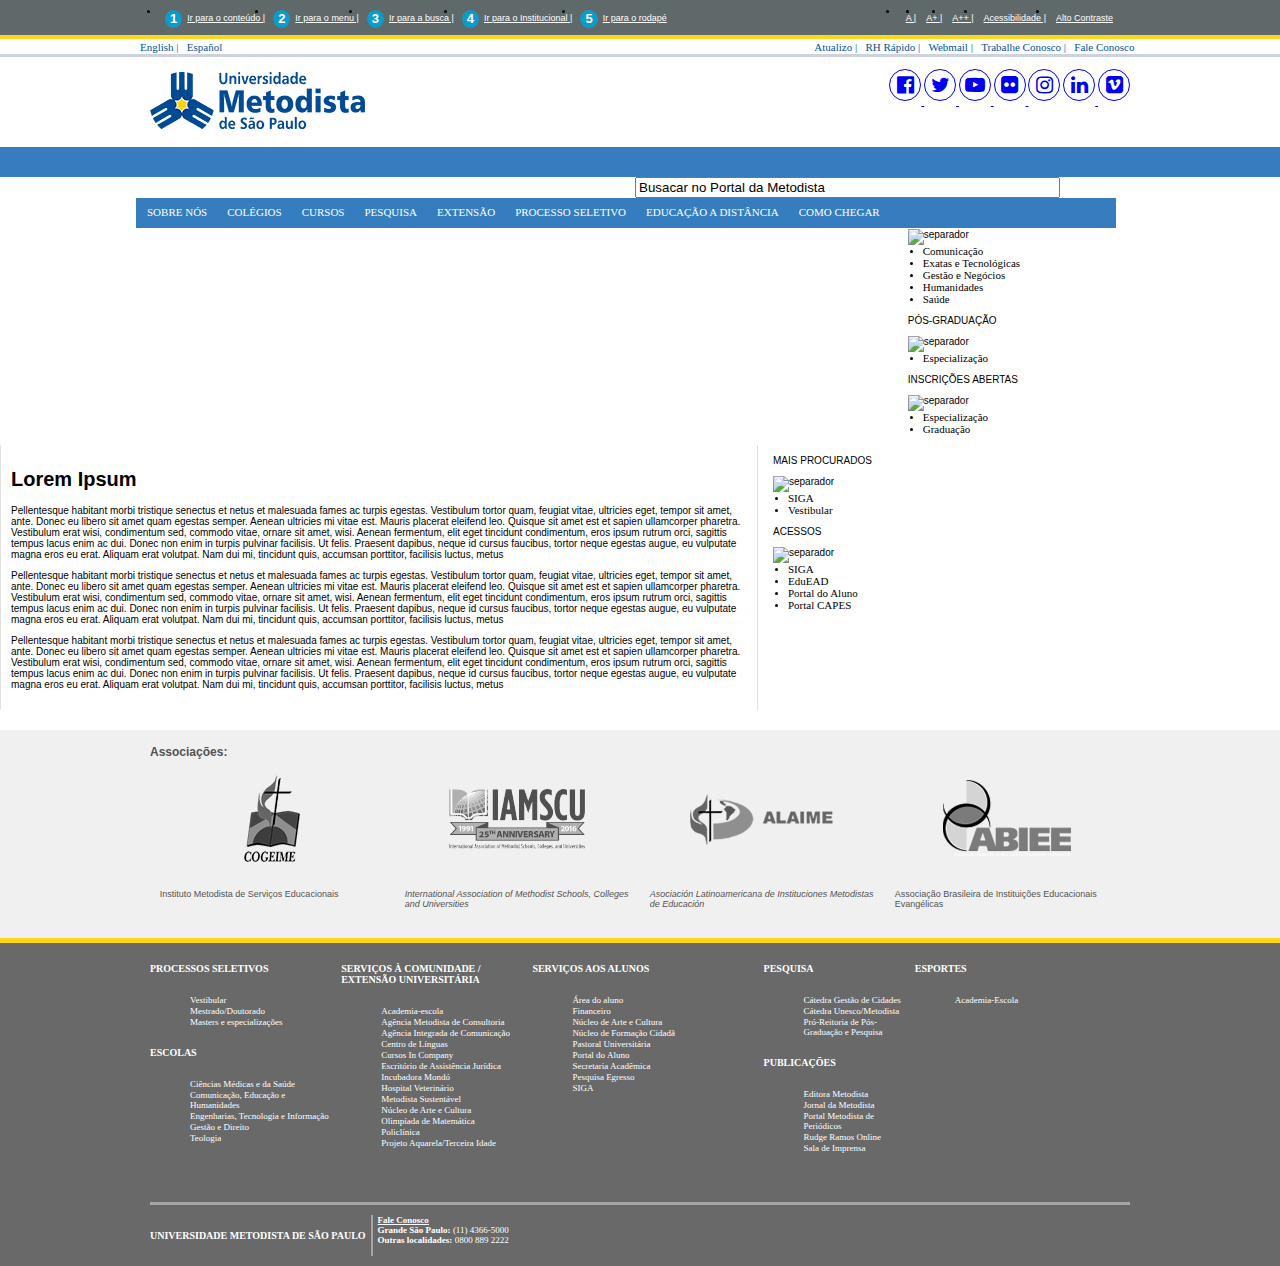
==== commit d9412e74: "Atualização no Index" ====
--- a/index.html
+++ b/index.html
@@ -6,7 +6,7 @@
       <link href="https://netdna.bootstrapcdn.com/font-awesome/4.6.3/css/font-awesome.css" rel="stylesheet">
       <link rel="stylesheet" href="https://use.fontawesome.com/releases/v5.8.2/css/all.css" integrity="sha384-oS3vJWv+0UjzBfQzYUhtDYW+Pj2yciDJxpsK1OYPAYjqT085Qq/1cq5FLXAZQ7Ay" crossorigin="anonymous">
       <script src="https://use.fontawesome.com/38dc5690f0.js"></script>
-      <link rel="stylesheet" type="text/css" href="estilo/style.css?09-08-2019" />
+      <link rel="stylesheet" type="text/css" href="estilo/style.css?13-09-2019" />
       <link rel='stylesheet' type='text/css' href='http://portal.metodista.br/++theme++portal-metodista-2018-n21-com-mascara-2/estilo/contraste.css?edhj' />
       <script type="text/javascript" src="https://cdnjs.cloudflare.com/ajax/libs/jquery-cookie/1.4.1/jquery.cookie.min.js"></script>
       <script type="text/javascript" src="https://portal.metodista.br/++theme++portal-metodista-2018-n8/JS/function.js?005"></script>
@@ -73,6 +73,7 @@
             <li id="siteaction-accessibility" class="contrast">
                <a href="/acessibilidade" title="Acessibilidade">Acessibilidade | </a>
             </li>
+
             <li id="siteaction-accessibility-a-minus" class="contrast">
                <a title="Texto Pequeno" id="aaa" href="#">A++ | </a>
             </li>
@@ -209,19 +210,18 @@
                         <li><a href="//portal.metodista.br/ciencias-biologicas" tabindex="38">Ciências Biológicas</a></li>
                         <li><a href="//portal.metodista.br/tradutor" tabindex="39">Letras – Lingua Estrangeira (Inglês)</a></li>
                         <li><a href="//portal.metodista.br/ciencias-contabeis" tabindex="40">Ciências Contábeis</a></li>
-                        <li><a href="//portal.metodista.br/letras-lingua-portuguesa" tabindex="41">Letras - Língua Portuguesa</a></li>
+                        <!--<li><a href="//portal.metodista.br/letras-lingua-portuguesa" tabindex="41">Letras - Língua Portuguesa</a></li>-->
                         <li><a href="//portal.metodista.br/ciencias-economicas" tabindex="42">Ciências Econômicas</a></li>
                         <li><a href="//portal.metodista.br/logistica" tabindex="43">Logística</a></li>
-                        <li><a href="//portal.metodista.br/ciencias-sociais-presencial" tabindex="44">Ciências Sociais</a></li>
+                        <!--<li><a href="//portal.metodista.br/ciencias-sociais-presencial" tabindex="44">Ciências Sociais</a></li>-->
                         <li><a href="//portal.metodista.br/marketing" tabindex="45">Marketing</a></li>
-                        <li><a href="//portal.metodista.br/comunicacao-mercadologica" tabindex="46">Comunicação Mercadológica</a></li>
+                        <!--<li><a href="//portal.metodista.br/comunicacao-mercadologica" tabindex="46">Comunicação Mercadológica</a></li>-->
                         <li><a href="//portal.metodista.br/matematica" tabindex="47">Matemática</a></li>
                         <li><a href="//portal.metodista.br/design-de-interiores" tabindex="48">Design de Interiores</a></li>
                         <li><a href="//portal.metodista.br/veterinaria" tabindex="49">Medicina Veterinária</a></li>
                         <li><a href="//portal.metodista.br/direito" tabindex="50">Direito</a></li>
                         <li><a href="//portal.metodista.br/odontologia" tabindex="51">Odontologia</a></li>
                         <li><a href="//portal.metodista.br/educacao-fisica" tabindex="52">Educação Física</a></li>
-                        
                         <li><a href="//portal.metodista.br/pedagogia" tabindex="53">Pedagogia</a></li>
                         <li><a href="//portal.metodista.br/engenharia-ambiental" tabindex="56">Engenharia Ambiental e Sanitária</a> </li>
                         <li><a href="//portal.metodista.br/processos-gerenciais" tabindex="55"> Processos Gerenciais</a></li>
@@ -236,12 +236,11 @@
                         <li><a href="//portal.metodista.br/estetica-e-cosmetica" tabindex="66">Estética e Cosmética</a> </li>
                         <li><a href="//portal.metodista.br/relacoes-publicas" tabindex="65">Relações Públicas</a></li>
                         <li><a href="//portal.metodista.br/farmacia" tabindex="68">Farmácia </a> </li>
-                        
-                        
-                        
                         <li><a href="//portal.metodista.br/secretariado" tabindex="67">Secretariado Executivo Bilíngue</a></li>
-                        
-                     <li><a href="//portal.metodista.br/filosofia" tabindex="70">Filosofia</a> </li><li><a href="//portal.metodista.br/sistemas-de-informacao" tabindex="69">Sistemas de Informação</a></li><li><a href="//portal.metodista.br/fisioterapia" tabindex="72">Fisioterapia</a> </li><li><a href="//portal.metodista.br/fateo" tabindex="75">Teologia</a></li></ul>
+                        <li><a href="//portal.metodista.br/filosofia" tabindex="70">Filosofia</a> </li>
+    					<li><a href="//portal.metodista.br/sistemas-de-informacao" tabindex="69">Sistemas de Informação</a></li>
+						<li><a href="//portal.metodista.br/fisioterapia" tabindex="72">Fisioterapia</a> </li>
+						<li><a href="//portal.metodista.br/fateo" tabindex="75">Teologia</a></li></ul>
                        </li>
                   <li class="categoria-global">
                      <a href="#" tabindex="76"><strong>Graduação a Distância</strong></a>
@@ -375,8 +374,8 @@
                   <li><a href="//portal.metodista.br/convenios" tabindex="138">Convênios</a></li>
                </ul>
             </li-->
-            <li class="list xirrim" id="global-list4"><a href="http://portal.metodista.br/financeiro/credito-pravaler/credito-universitario-pravaler" class="link-pri" tabindex="139">FINANCIAMENTO</a>
-            </li>
+            <!--li class="list xirrim" id="global-list4"><a href="http://portal.metodista.br/financeiro/credito-pravaler/credito-universitario-pravaler" class="link-pri" tabindex="139">FINANCIAMENTO</a>
+            </li-->
 
             <li class="list xirrim" id="global-list4"><a href="//portal.metodista.br/sobre/campi-e-localizacao" class="link-pri" tabindex="139">COMO CHEGAR</a>
             </li>
@@ -505,6 +504,7 @@
       </div>
       <!-- FIM DAS ASSOCIAÇÕES -->
       <div class="footer-container">
+
          <div class="footer">
             <div class="links-primarios-rodape">
                <div class="coluna-rodape">
--- a/estilo/style.css
+++ b/estilo/style.css
@@ -8670,7 +8670,7 @@
         width:900px;
         height:550px;
         margin-top: 30px;
-        background: url(imagens/2019-2-umesp.png?a1) no-repeat;
+        background: url(imagens/2020-1-umesp.png?a1) no-repeat;
     }
 
     #boxes .window a.btpresencial{
@@ -8743,7 +8743,7 @@
         width:700px;
         height:428px;
         margin-top: 30px;
-        background: url(imagens/2019-2-umesp.png?a1) no-repeat;
+        background: url(imagens/2020-1-umesp.png?a1) no-repeat;
         background-size: contain;
     }
     #boxes .window a.btpresencial {
@@ -8801,7 +8801,7 @@
         width:450px;
         height:275px;
         margin-top: 30px;
-        background: url(imagens/2019-2-umesp.png?a1) no-repeat;
+        background: url(imagens/2020-1-umesp.png?a1) no-repeat;
         background-size: contain
     }
     #boxes .window a.btpresencial {
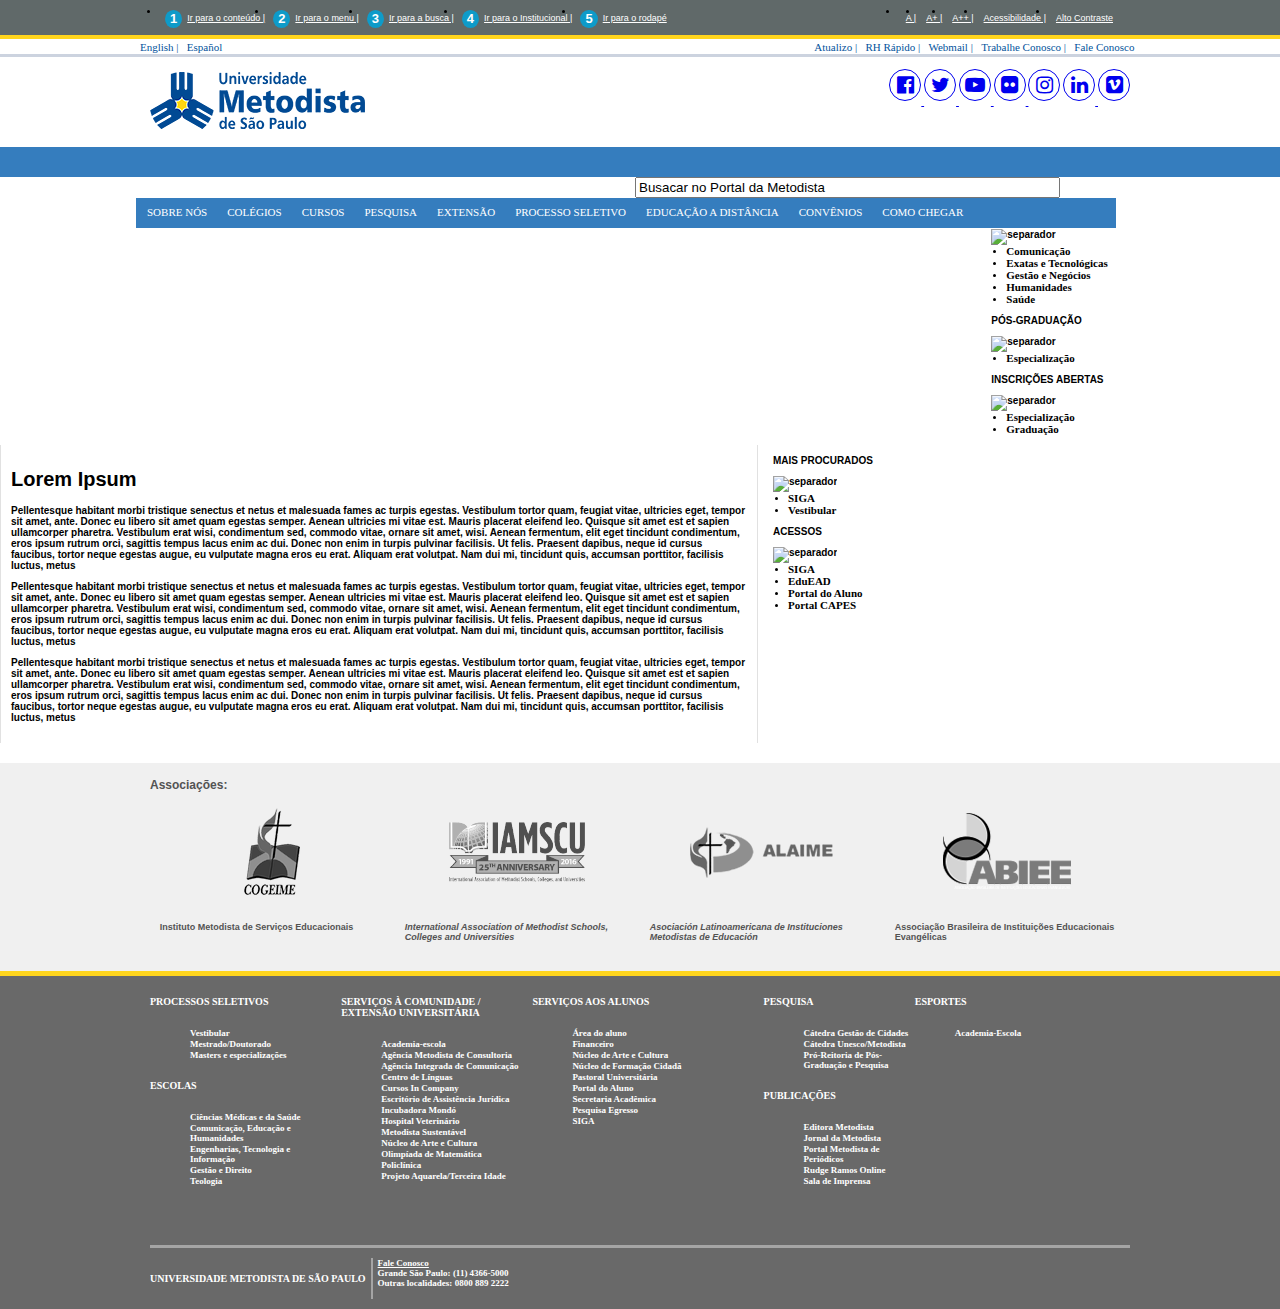
==== commit ab5e8648: "Inserção do Edital do Processo Seletivo 2020/1" ====
--- a/index.html
+++ b/index.html
@@ -6,32 +6,13 @@
       <link href="https://netdna.bootstrapcdn.com/font-awesome/4.6.3/css/font-awesome.css" rel="stylesheet">
       <link rel="stylesheet" href="https://use.fontawesome.com/releases/v5.8.2/css/all.css" integrity="sha384-oS3vJWv+0UjzBfQzYUhtDYW+Pj2yciDJxpsK1OYPAYjqT085Qq/1cq5FLXAZQ7Ay" crossorigin="anonymous">
       <script src="https://use.fontawesome.com/38dc5690f0.js"></script>
-      <link rel="stylesheet" type="text/css" href="estilo/style.css?13-09-2019" />
+      <link rel="stylesheet" type="text/css" href="estilo/style.css?30-09-2019" />
       <link rel='stylesheet' type='text/css' href='http://portal.metodista.br/++theme++portal-metodista-2018-n21-com-mascara-2/estilo/contraste.css?edhj' />
       <script type="text/javascript" src="https://cdnjs.cloudflare.com/ajax/libs/jquery-cookie/1.4.1/jquery.cookie.min.js"></script>
       <script type="text/javascript" src="https://portal.metodista.br/++theme++portal-metodista-2018-n8/JS/function.js?005"></script>
       <link rel="shortcut icon" href="favicon.ico/?1" type="image/x-icon" />
       
-   <script type="text/javascript" src="https://portal.metodista.br/rybenaDOMFull-1.5.js"></script> 
-<script type="text/javascript" src="https://portal.metodista.br/rybena-1.0.js"></script> 
-<!--<script>     
-    ryb_ready(function () {         
-        ryb_includeBar({             
-            'typeBar': 'sideBar',  /*Options: default, sideBar*/             
-            'positionBar': 'left', /*Options: right, left*/             
-            'visCloseBar': 'visible', /*Options: hidden, visible*/             
-            'visCloseBarMobile': 'hidden' /*Options: hidden, visible*/                    
-    });         
-
-    ryb_initRybena(        
-        {             
-        'dimension' : '3D', /*Options: '2D' , '3D' (Default)*/             
-        'enableMobile' : 'true', /*Options: 'false' , 'true'(Default)*/               
-        'positionPlayer' : 'left' /*Options: 'right' , 'left'*/        
-    });     
-}); 
-</script> -->
-
+   
 
 </head>
    <body>
@@ -197,50 +178,54 @@
                      <a href="#" tabindex="26"><strong>Graduação Presencial</strong></a> 
 
 <ul class="nav-sub2 grad">
-                        <li><a href="//portal.metodista.br/administracao" tabindex="27">Administração</a></li>
-                        <li><a href="//portal.metodista.br/gastronomia" tabindex="74"> Gastronomia</a></li>
-                        <li><a href="//portal.metodista.br/comercio-exterior" tabindex="29">Administração - Comércio Exterior</a></li>
-                        <li><a href="//portal.metodista.br/gestao-da-qualidade" tabindex="33">Gestão da Qualidade</a></li>
-                        <li><a href="//portal.metodista.br/analise-e-desenvolvimento-de-sistemas/" tabindex="32">Análise e Desenvolvimento de Sistemas</a></li>
-                        <li><a href="//portal.metodista.br/gestao-de-recursos-humanos" tabindex="30">Gestão de Recursos Humanos</a></li>
-                        <li><a href="//portal.metodista.br/automacao-industrial/" tabindex="34">Automação Industrial </a></li>                        
-                        <li><a href="//portal.metodista.br/gestao-da-tecnologia-da-informacao" tabindex="31">Gestão da Tecnologia da Informação</a></li>
-                        <li><a href="//portal.metodista.br/biomedicina" tabindex="36">Biomedicina </a></li>
-                        <li><a href="//portal.metodista.br/jornalismo" tabindex="37">Jornalismo</a></li>
-                        <li><a href="//portal.metodista.br/ciencias-biologicas" tabindex="38">Ciências Biológicas</a></li>
-                        <li><a href="//portal.metodista.br/tradutor" tabindex="39">Letras – Lingua Estrangeira (Inglês)</a></li>
-                        <li><a href="//portal.metodista.br/ciencias-contabeis" tabindex="40">Ciências Contábeis</a></li>
-                        <!--<li><a href="//portal.metodista.br/letras-lingua-portuguesa" tabindex="41">Letras - Língua Portuguesa</a></li>-->
-                        <li><a href="//portal.metodista.br/ciencias-economicas" tabindex="42">Ciências Econômicas</a></li>
-                        <li><a href="//portal.metodista.br/logistica" tabindex="43">Logística</a></li>
-                        <!--<li><a href="//portal.metodista.br/ciencias-sociais-presencial" tabindex="44">Ciências Sociais</a></li>-->
-                        <li><a href="//portal.metodista.br/marketing" tabindex="45">Marketing</a></li>
-                        <!--<li><a href="//portal.metodista.br/comunicacao-mercadologica" tabindex="46">Comunicação Mercadológica</a></li>-->
-                        <li><a href="//portal.metodista.br/matematica" tabindex="47">Matemática</a></li>
-                        <li><a href="//portal.metodista.br/design-de-interiores" tabindex="48">Design de Interiores</a></li>
-                        <li><a href="//portal.metodista.br/veterinaria" tabindex="49">Medicina Veterinária</a></li>
-                        <li><a href="//portal.metodista.br/direito" tabindex="50">Direito</a></li>
-                        <li><a href="//portal.metodista.br/odontologia" tabindex="51">Odontologia</a></li>
-                        <li><a href="//portal.metodista.br/educacao-fisica" tabindex="52">Educação Física</a></li>
-                        <li><a href="//portal.metodista.br/pedagogia" tabindex="53">Pedagogia</a></li>
-                        <li><a href="//portal.metodista.br/engenharia-ambiental" tabindex="56">Engenharia Ambiental e Sanitária</a> </li>
-                        <li><a href="//portal.metodista.br/processos-gerenciais" tabindex="55"> Processos Gerenciais</a></li>
-                        <li><a href="//portal.metodista.br/engenharia-civil" tabindex="58">Engenharia Civil</a></li>
-                        <li><a href="//portal.metodista.br/producao-multimidia" tabindex="57">Produção Multimídia</a></li>
-                        <li><a href="//portal.metodista.br/engenharia-da-computacao" tabindex="60">Engenharia da Computação </a> </li>
-                        <li><a href="//portal.metodista.br/publicidade-e-propaganda" tabindex="59">Publicidade e Propaganda</a></li>
-                        <li><a href="//portal.metodista.br/engenharia-de-producao" tabindex="62">Engenharia de Produção</a> </li>
-                        <li><a href="//portal.metodista.br/psicologia" tabindex="61">Psicologia</a></li>
-                        <li><a href="//portal.metodista.br/engenharia-eletronica" tabindex="64">Engenharia Eletrônica</a></li>
-                        <li><a href="//portal.metodista.br/radio-tv-e-internet" tabindex="63">Rádio, TV e Internet</a></li>
-                        <li><a href="//portal.metodista.br/estetica-e-cosmetica" tabindex="66">Estética e Cosmética</a> </li>
-                        <li><a href="//portal.metodista.br/relacoes-publicas" tabindex="65">Relações Públicas</a></li>
-                        <li><a href="//portal.metodista.br/farmacia" tabindex="68">Farmácia </a> </li>
-                        <li><a href="//portal.metodista.br/secretariado" tabindex="67">Secretariado Executivo Bilíngue</a></li>
-                        <li><a href="//portal.metodista.br/filosofia" tabindex="70">Filosofia</a> </li>
-    					<li><a href="//portal.metodista.br/sistemas-de-informacao" tabindex="69">Sistemas de Informação</a></li>
-						<li><a href="//portal.metodista.br/fisioterapia" tabindex="72">Fisioterapia</a> </li>
-						<li><a href="//portal.metodista.br/fateo" tabindex="75">Teologia</a></li></ul>
+                    
+<li><a href="//portal.metodista.br/administracao" tabindex="27">Administração</a></li>
+<li><a href="//portal.metodista.br/gestao-financeira-presencial" tabindex="72">Gestão Financeira</a> </li>  
+<li><a href="//portal.metodista.br/comercio-exterior" tabindex="29">Administração - Comércio Exterior</a></li>
+<li><a href="//portal.metodista.br/gestao-da-tecnologia-da-informacao" tabindex="31">Gestão da Tecnologia da Informação</a></li>
+<li><a href="//portal.metodista.br/analise-e-desenvolvimento-de-sistemas/" tabindex="32">Análise e Desenvolvimento de Sistemas</a></li>
+<li><a href="//portal.metodista.br/gestao-de-recursos-humanos" tabindex="30">Gestão de Recursos Humanos</a></li>
+<li><a href="//portal.metodista.br/automacao-industrial/" tabindex="34">Automação Industrial </a></li>          
+<li><a href="//portal.metodista.br/jornalismo" tabindex="37">Jornalismo</a></li>
+<li><a href="//portal.metodista.br/biomedicina" tabindex="36">Biomedicina </a></li>
+<li><a href="//portal.metodista.br/tradutor" tabindex="39">Letras – Lingua Estrangeira (Inglês)</a></li>
+<li><a href="//portal.metodista.br/ciencias-biologicas" tabindex="38">Ciências Biológicas</a></li>
+<li><a href="//portal.metodista.br/logistica" tabindex="43">Logística</a></li>
+<li><a href="//portal.metodista.br/ciencias-contabeis" tabindex="40">Ciências Contábeis</a></li>
+<li><a href="//portal.metodista.br/marketing" tabindex="45">Marketing</a></li>
+<li><a href="//portal.metodista.br/ciencias-economicas" tabindex="42">Ciências Econômicas</a></li>
+<li><a href="//portal.metodista.br/matematica" tabindex="47">Matemática</a></li>
+<li><a href="//portal.metodista.br/design-de-interiores" tabindex="48">Design de Interiores</a></li>
+<li><a href="//portal.metodista.br/veterinaria" tabindex="49">Medicina Veterinária</a></li>
+<li><a href="//portal.metodista.br/direito" tabindex="50">Direito</a></li>
+<li><a href="//portal.metodista.br/odontologia" tabindex="51">Odontologia</a></li>
+<li><a href="//portal.metodista.br/educacao-fisica" tabindex="52">Educação Física</a></li>
+<li><a href="//portal.metodista.br/pedagogia" tabindex="53">Pedagogia</a></li>
+<li><a href="//portal.metodista.br/engenharia-ambiental" tabindex="56">Engenharia Ambiental e Sanitária</a> </li>
+<li><a href="//portal.metodista.br/processos-gerenciais" tabindex="55">Processos Gerenciais</a></li>               
+<li><a href="//portal.metodista.br/engenharia-civil" tabindex="58">Engenharia Civil</a></li>
+<li><a href="//portal.metodista.br/producao-multimidia" tabindex="57">Produção Multimídia <strong style="font-size:10px">- novo<strong></a></li>
+<li><a href="//portal.metodista.br/engenharia-da-computacao" tabindex="60">Engenharia da Computação </a> </li>
+<li><a href="//portal.metodista.br/publicidade-e-propaganda" tabindex="59">Publicidade e Propaganda</a></li>                 
+<li><a href="//portal.metodista.br/engenharia-de-producao" tabindex="62">Engenharia de Produção</a> </li>
+<li><a href="//portal.metodista.br/psicologia" tabindex="61">Psicologia</a></li>           
+<li><a href="//portal.metodista.br/engenharia-eletronica" tabindex="64">Engenharia Eletrônica</a></li>
+<li><a href="//portal.metodista.br/radio-tv-e-internet" tabindex="63">Rádio, TV e Internet</a></li>               
+<li><a href="//portal.metodista.br/estetica-e-cosmetica" tabindex="66">Estética e Cosmética</a> </li>
+<li><a href="//portal.metodista.br/relacoes-publicas" tabindex="65">Relações Públicas</a></li>                           
+<li><a href="//portal.metodista.br/farmacia" tabindex="68">Farmácia </a> </li>
+<li><a href="//portal.metodista.br/relacoes-internacionais" tabindex="65">Relações Internacionais <strong style="font-size:10px">- novo<strong> </a></li>
+<li><a href="//portal.metodista.br/filosofia" tabindex="70">Filosofia</a> </li>
+<li><a href="//portal.metodista.br/secretariado-tecnologo" tabindex="70">Secretariado <strong style="font-size:10px">- novo<strong> </a> </li>
+<li><a href="//portal.metodista.br/fisioterapia" tabindex="72">Fisioterapia</a> </li>
+<li><a href="//portal.metodista.br/secretariado" tabindex="67">Secretariado Executivo Bilíngue</a></li>    
+<li><a href="//portal.metodista.br/gastronomia" tabindex="74"> Gastronomia</a></li>      
+<li><a href="//portal.metodista.br/sistemas-de-informacao" tabindex="69">Sistemas de Informação</a></li>
+<li><a href="//portal.metodista.br/gestao-da-producao-industrial" tabindex="72">Gestão da Produção Industrial</a> </li>
+<li><a href="//portal.metodista.br/sistemas-para-internet" tabindex="69">Sistemas para Internet <strong style="font-size:10px">- novo<strong></a></li> 
+<li><a href="//portal.metodista.br/gestao-da-qualidade" tabindex="33">Gestão da Qualidade</a></li>
+<li><a href="//portal.metodista.br/fateo" tabindex="75">Teologia</a></li>
+						</ul>
                        </li>
                   <li class="categoria-global">
                      <a href="#" tabindex="76"><strong>Graduação a Distância</strong></a>
@@ -283,11 +268,11 @@
                   </li>
                   <li class="categoria-global">
                      <a href="http://portal.metodista.br/ead/processo-seletivo/segunda-licenciatura/" tabindex="97"><strong>Segunda Licenciatura a Distância</strong></a>
-                     <ul class="nav-sub2 seggrad"><li>                
+                     <ul class="nav-sub2 seggrad"><li>
                      <a title="" href="//portal.metodista.br/ead/graduacao-a-distancia/cursos/ciencias-biologicas" target="_self" tabindex="98">Ciências Biológicas</a></li>
                      <li>
-                     <a title="" href="//portal.metodista.br/ead/graduacao-a-distancia/cursos/filosofia" target="_self" tabindex="99">Filosofia</a></li>
-                     <li>                      
+                     <a title="" href="//portal.metodista.br/ead/graduacao-a-distancia/cursos/ciencias-sociais-segunda-licenciatura" target="_self" tabindex="98">Ciências Sociais</a></li>
+                     <li>                              
                      <a title="" href="//portal.metodista.br/ead/graduacao-a-distancia/cursos/letras-lingua-estrangeira-espanhol-segunda-licenciatura" target="_self" tabindex="100">Letras – Língua Estrangeira Espanhol</a></li>
                      <li>
                      <a title="" href="//portal.metodista.br/ead/graduacao-a-distancia/cursos/letras-lingua-portuguesa-segunda-licenciatura" target="_self" tabindex="101">Letras - Língua Portuguesa</a></li>
@@ -351,7 +336,7 @@
             <li id="global-list1" class="list xirrim">
                <a class="link-pri" href="//portal.metodista.br/processo-seletivo/" tabindex="127">PROCESSO SELETIVO</a>
                <ul class="nav-sub">
-                  <li><a href="//portal.metodista.br/processo-seletivo/graduacao-presencial/formas-de-ingresso/UMESP%20-%20Edital%20Processo%20Seletivo%202S2019%20Presencial%20assinado.pdf" tabindex="128">Edital do Vestibular</a></li>
+                  <li><a href="//portal.metodista.br/processo-seletivo/graduacao-presencial/formas-de-ingresso/edital-2020-1-modalidade-presencial" tabindex="128">Edital do Vestibular</a></li>
                   <li><a href="//portal.metodista.br/processo-seletivo/graduacao-presencial" tabindex="128">Graduação Presencial</a></li>
                   <li><a href="//portal.metodista.br/ead/processo-seletivo" tabindex="129">Graduação a Distância</a></li>
                   <!--li><a href="//portal.metodista.br/semipresencial" tabindex="130">Cursos Semipresenciais</a></li-->
@@ -376,6 +361,9 @@
             </li-->
             <!--li class="list xirrim" id="global-list4"><a href="http://portal.metodista.br/financeiro/credito-pravaler/credito-universitario-pravaler" class="link-pri" tabindex="139">FINANCIAMENTO</a>
             </li-->
+            
+            <li class="list xirrim" id="global-list4"><a href="http://portal.metodista.br/convenios-e-parcerias" class="link-pri" tabindex="139">CONVÊNIOS</a>
+            </li>
 
             <li class="list xirrim" id="global-list4"><a href="//portal.metodista.br/sobre/campi-e-localizacao" class="link-pri" tabindex="139">COMO CHEGAR</a>
             </li>
